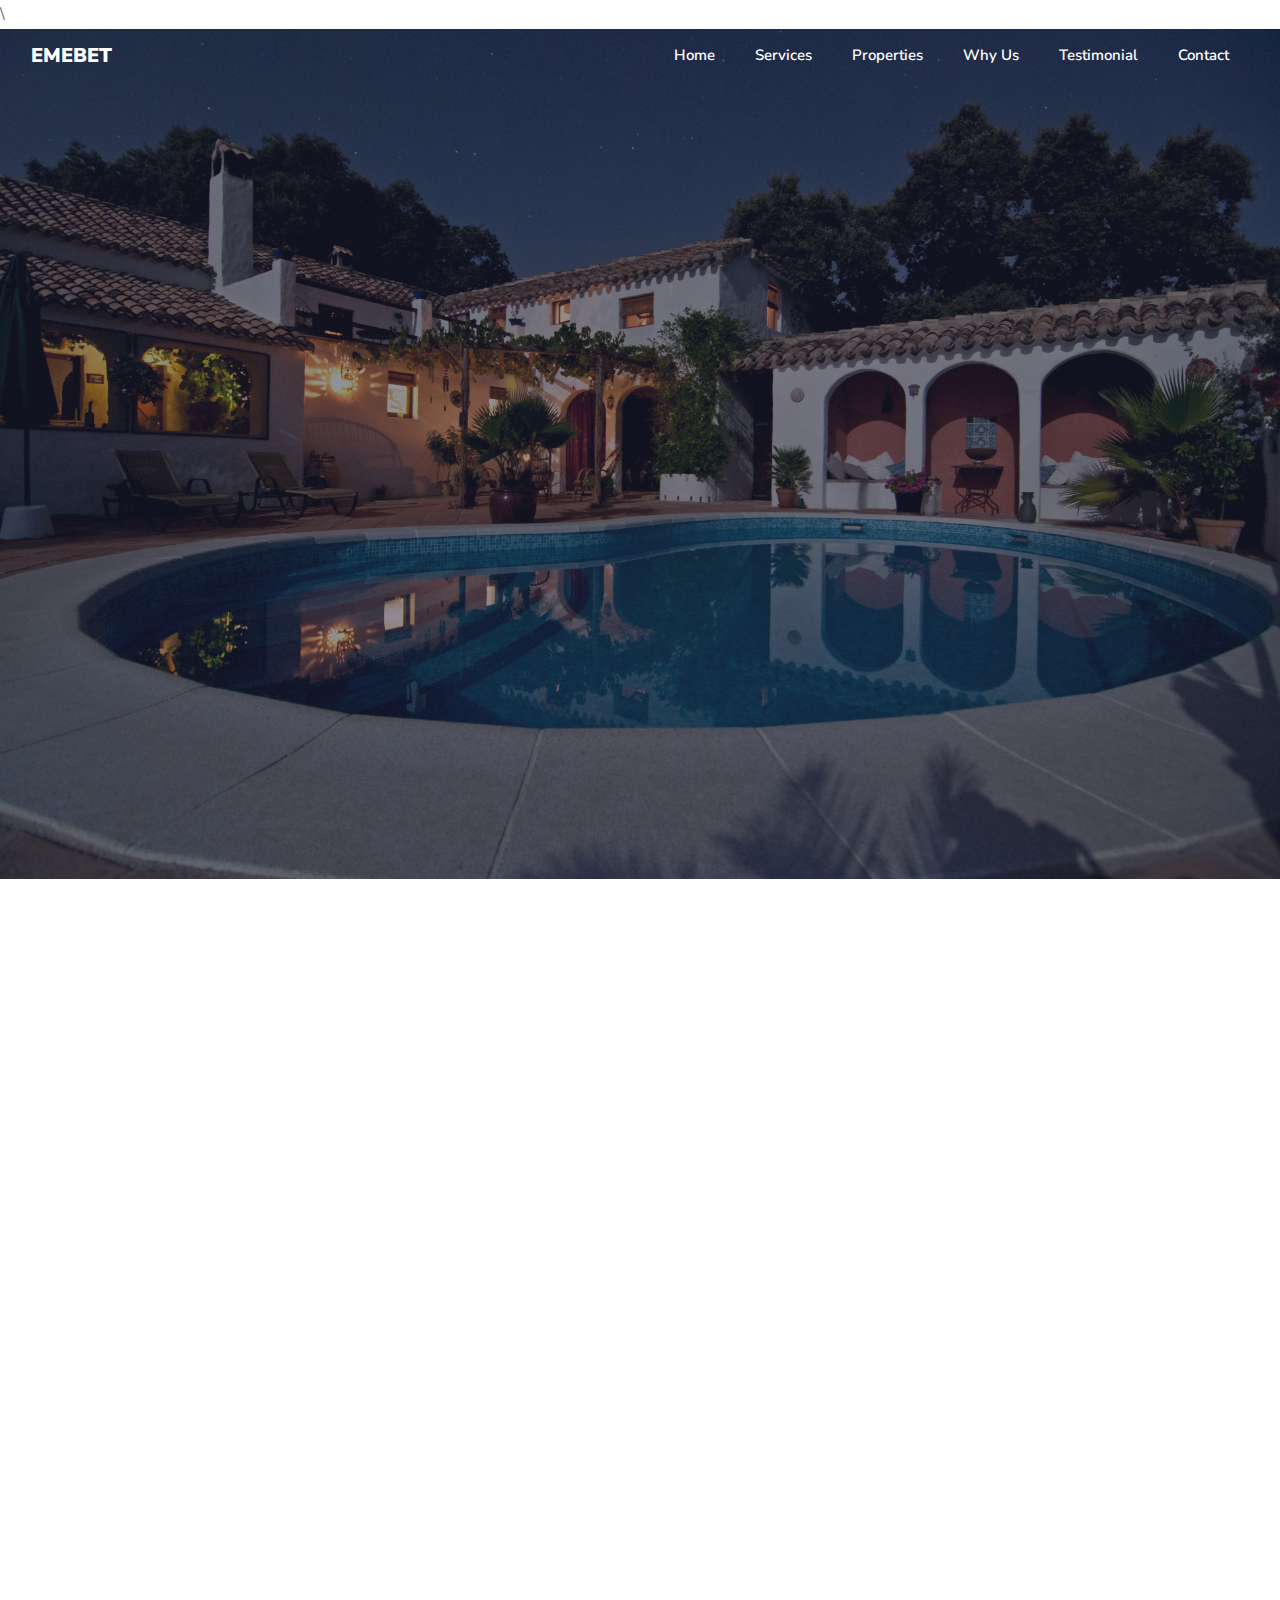
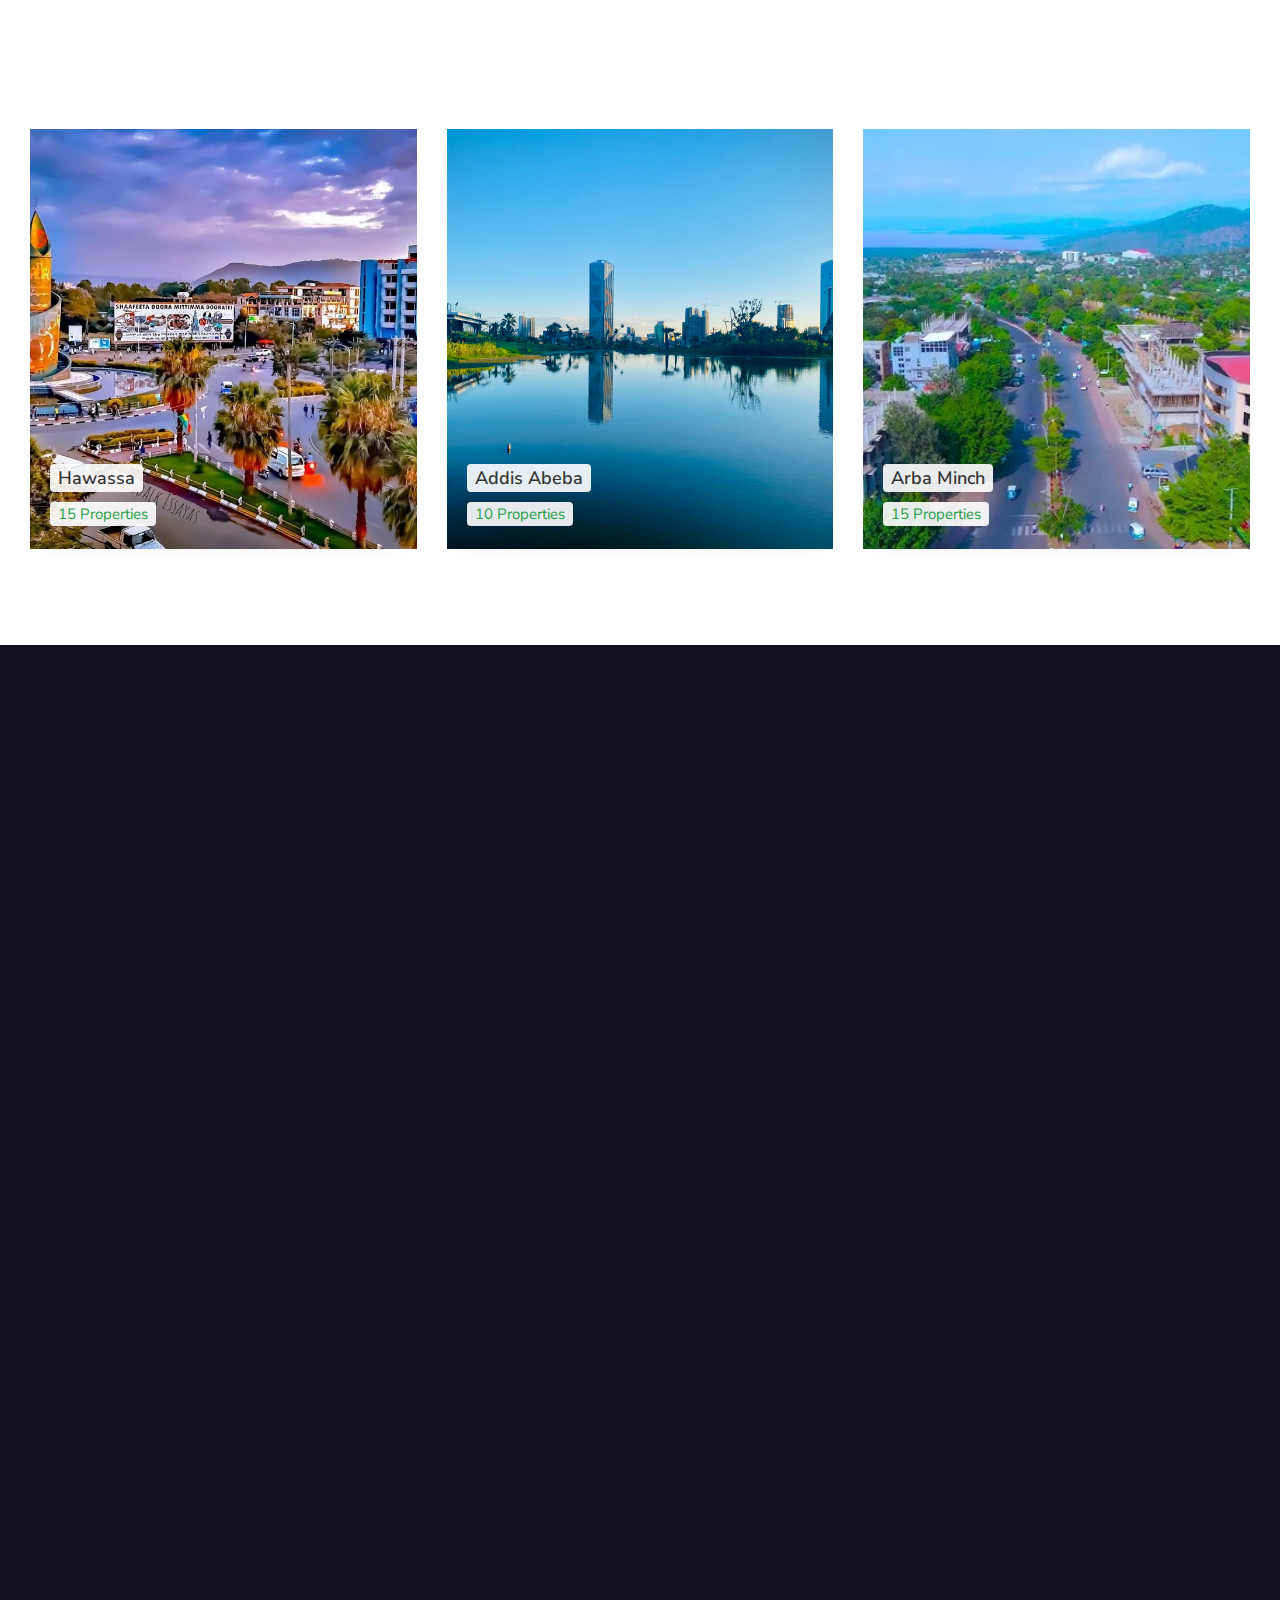
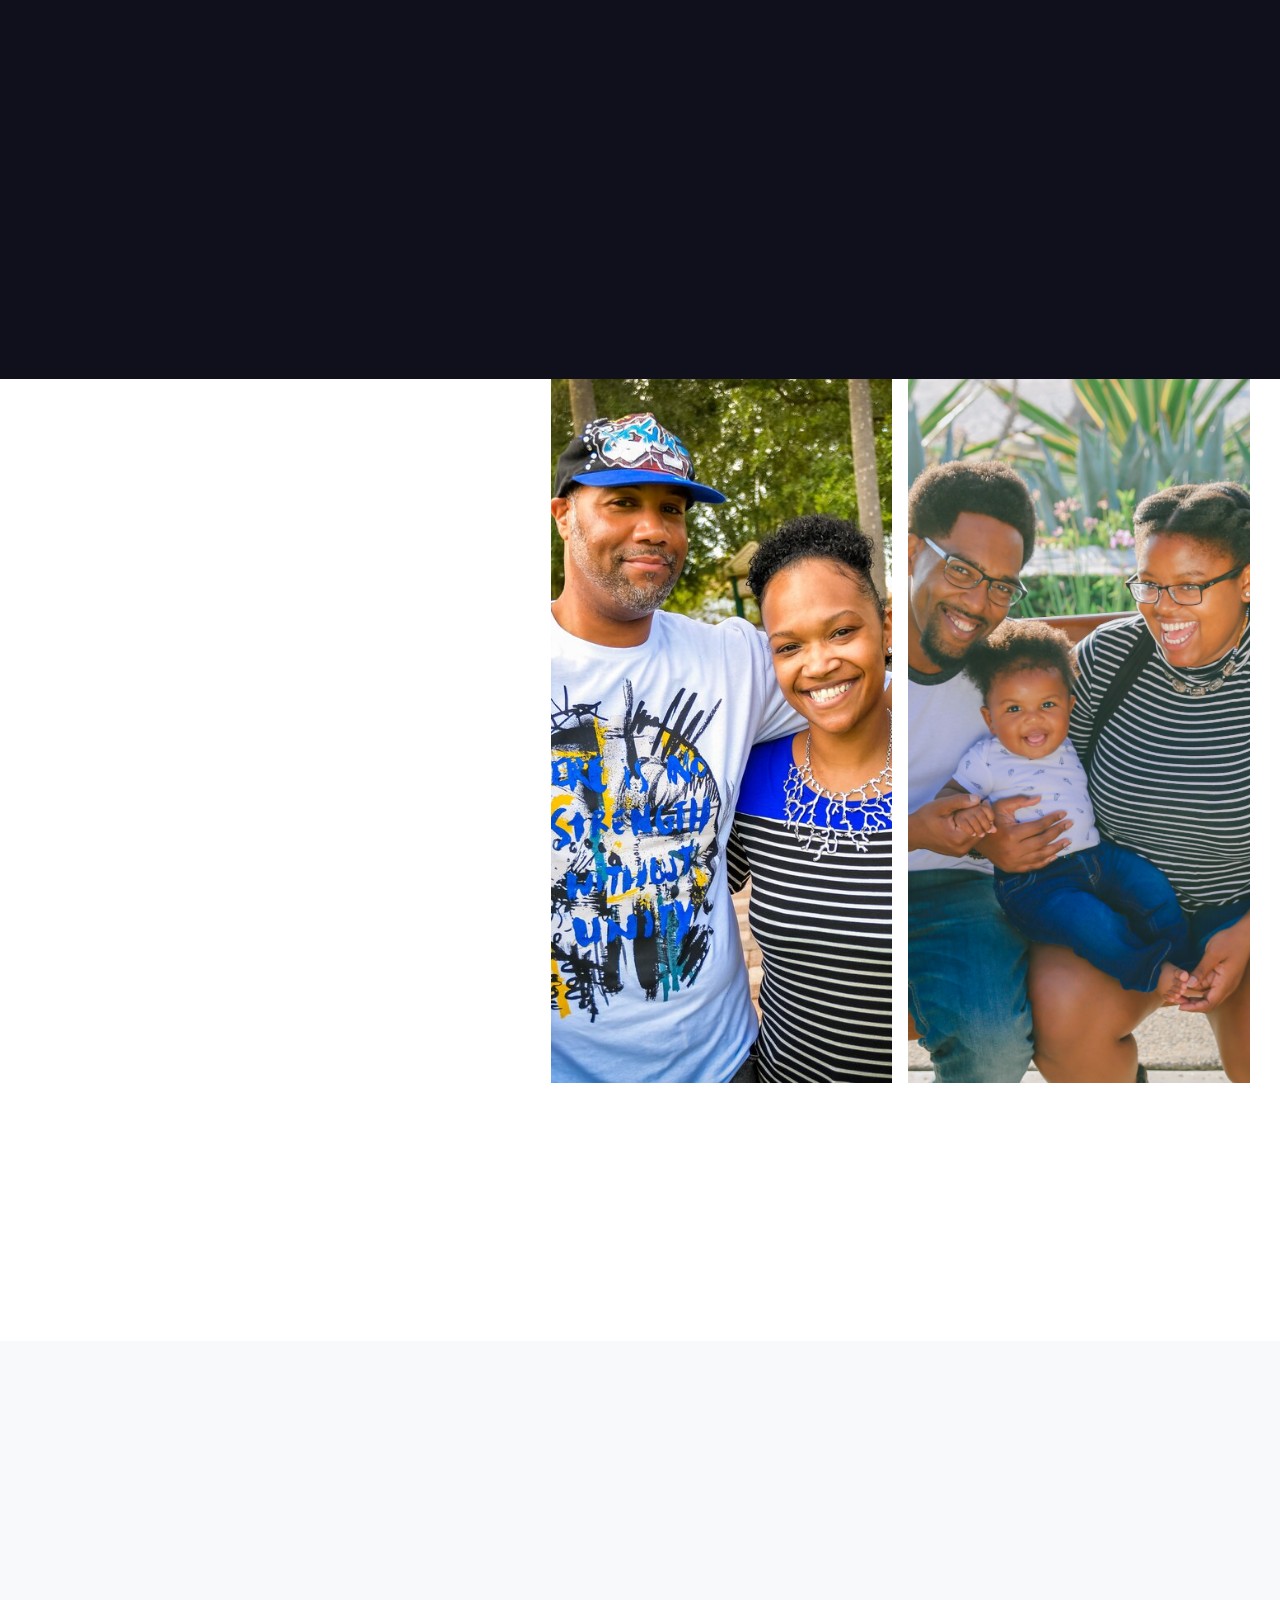
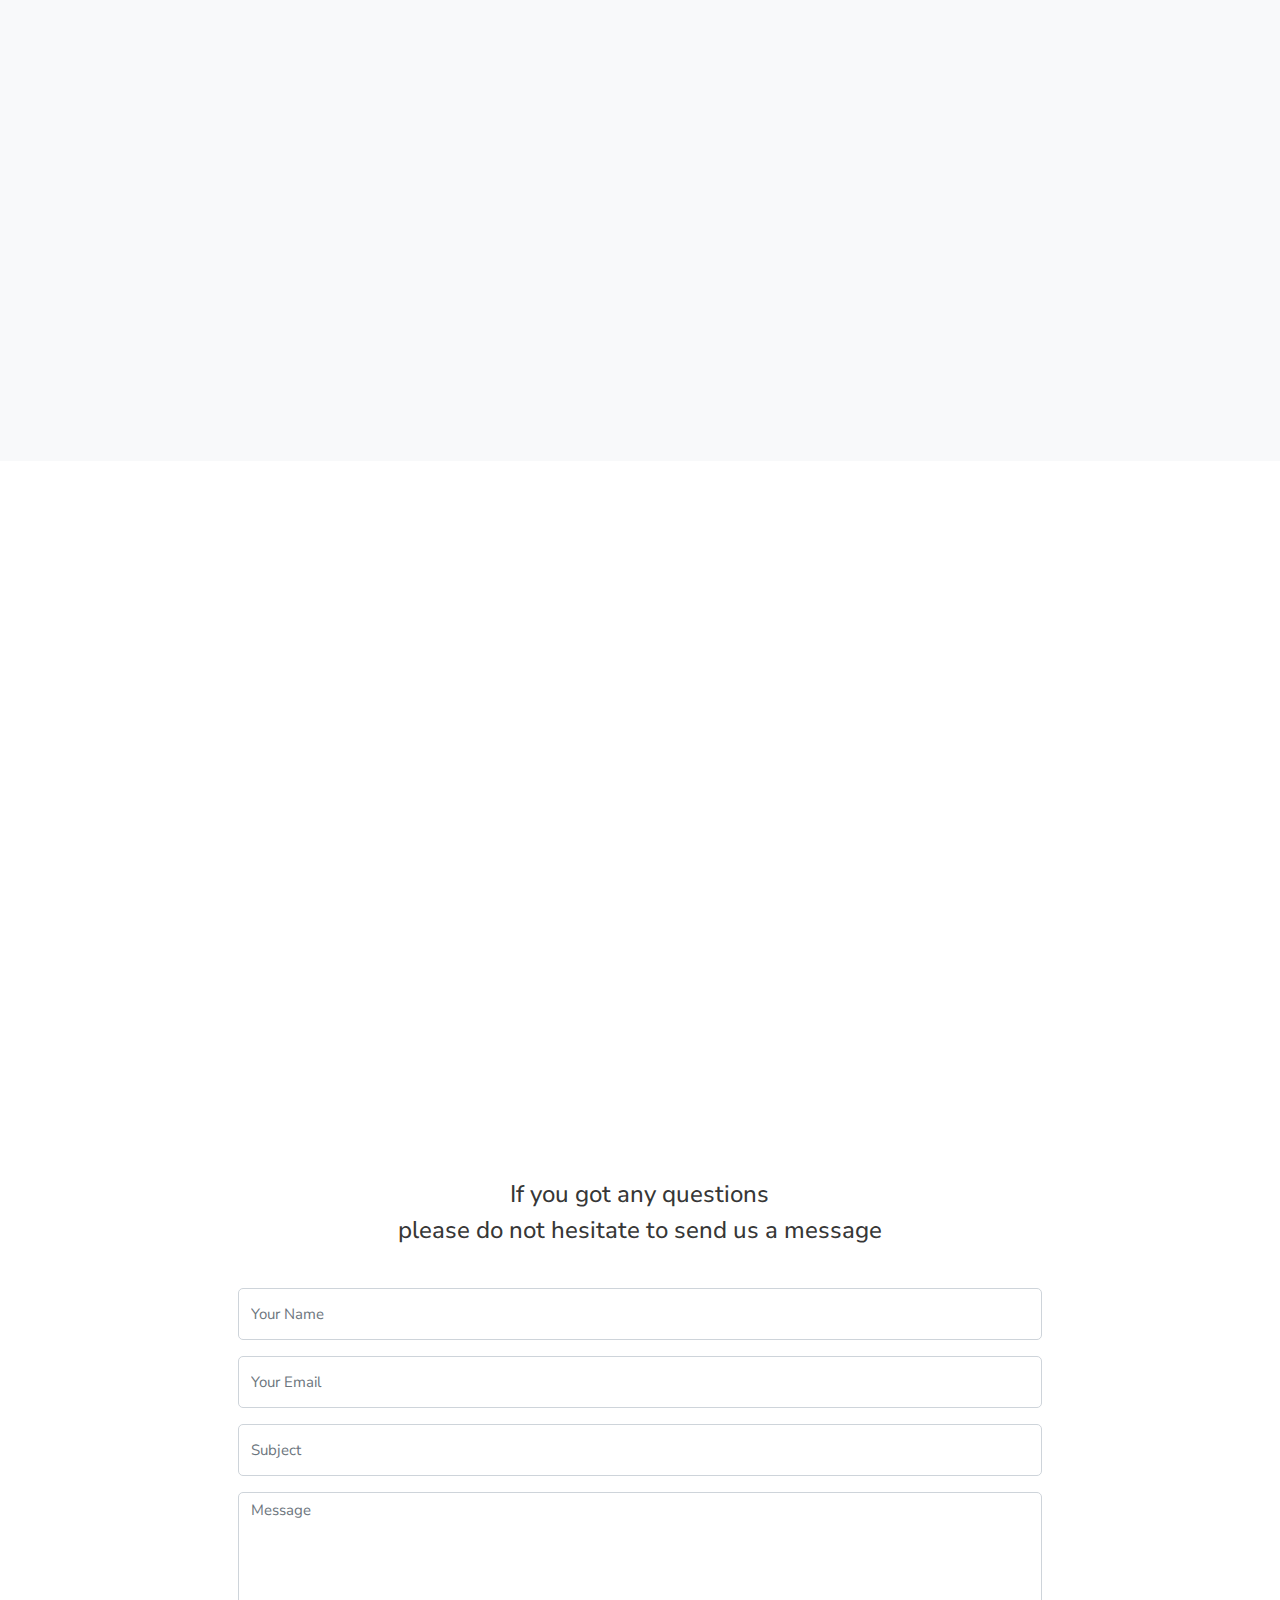
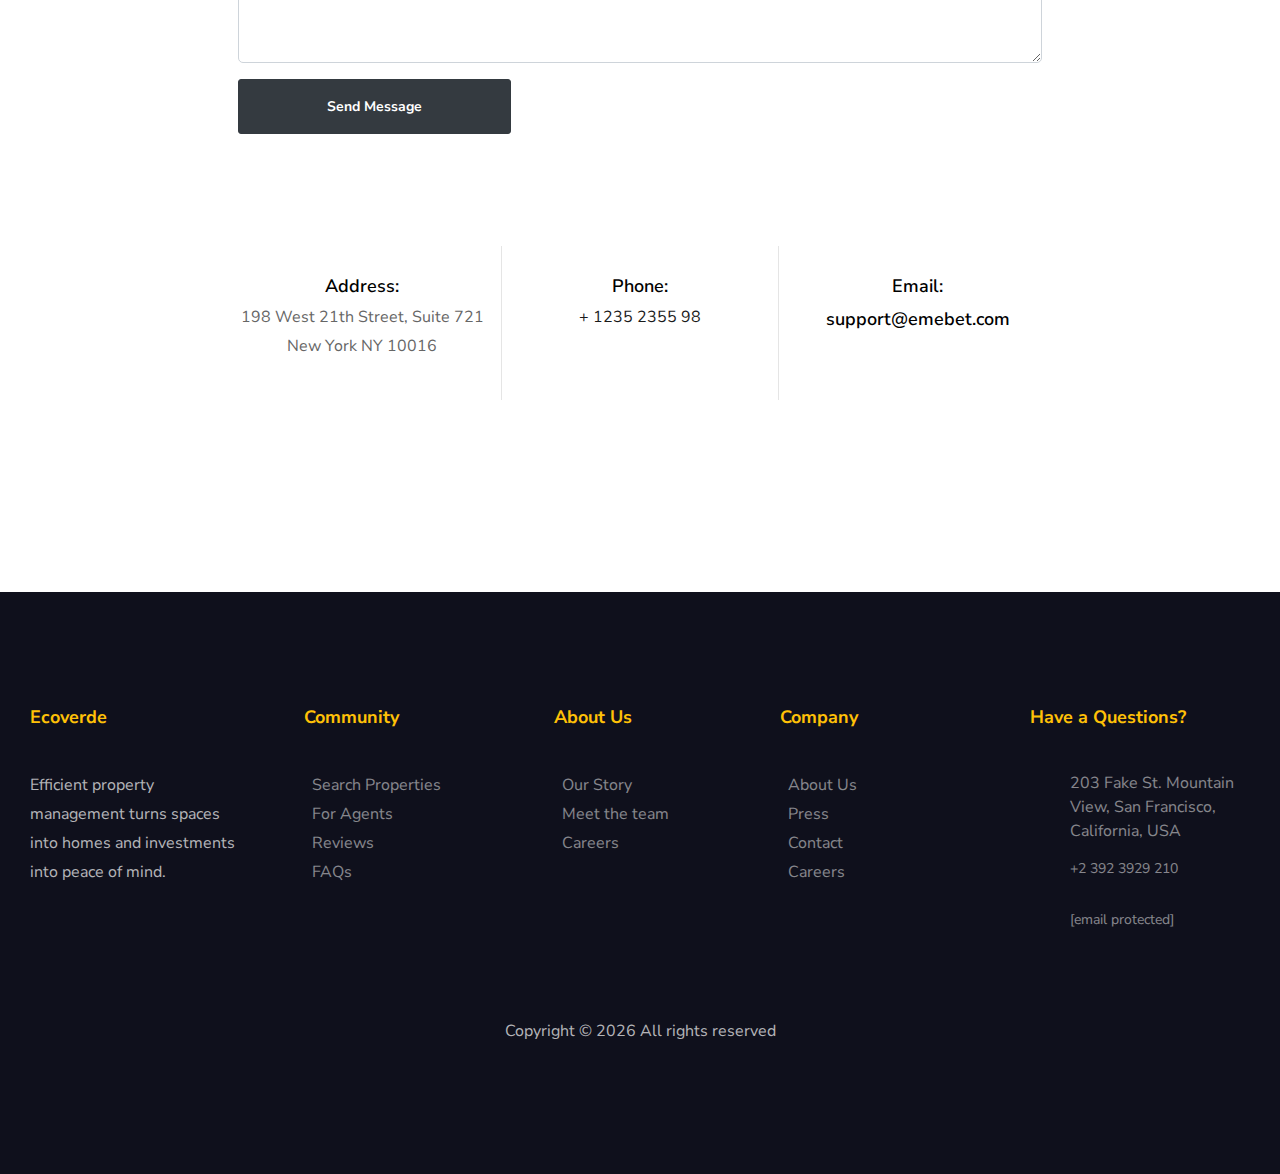
==== index.html @ f6c13a93 "updated" ====
<!DOCTYPE html>
<html lang="en">
  <head>
    <title>Emebet</title>
    <meta charset="utf-8" />
    <meta
      name="viewport"
      content="width=device-width, initial-scale=1, shrink-to-fit=no"
    />
    <link rel="icon" href="images/fav.png" type="image/png" />

    <link
      href="https://fonts.googleapis.com/css?family=Nunito+Sans:200,300,400,600,700,800,900&amp;display=swap"
      rel="stylesheet"
    />
    <link
      rel="stylesheet"
      href="../../../cdnjs.cloudflare.com/ajax/libs/font-awesome/4.7.0/css/font-awesome.min.css"
    />
    <link rel="stylesheet" href="css/animate.css" />
    <link rel="stylesheet" href="css/owl.carousel.min.css" />
    <link rel="stylesheet" href="css/owl.theme.default.min.css" />
    <link rel="stylesheet" href="css/magnific-popup.css" />
    <link rel="stylesheet" href="css/flaticon.css" />
    <link rel="stylesheet" href="css/style.css" />
    \

    <script nonce="572a475b-c796-49d3-822e-139fded7bdf0">
      (function (w, d) {
        !(function (dp, dq, dr, ds) {
          dp[dr] = dp[dr] || {};
          dp[dr].executed = [];
          dp.zaraz = { deferred: [], listeners: [] };
          dp.zaraz.q = [];
          dp.zaraz._f = function (dt) {
            return async function () {
              var du = Array.prototype.slice.call(arguments);
              dp.zaraz.q.push({ m: dt, a: du });
            };
          };
          for (const dv of ["track", "set", "debug"])
            dp.zaraz[dv] = dp.zaraz._f(dv);
          dp.zaraz.init = () => {
            var dw = dq.getElementsByTagName(ds)[0],
              dx = dq.createElement(ds),
              dy = dq.getElementsByTagName("title")[0];
            dy && (dp[dr].t = dq.getElementsByTagName("title")[0].text);
            dp[dr].x = Math.random();
            dp[dr].w = dp.screen.width;
            dp[dr].h = dp.screen.height;
            dp[dr].j = dp.innerHeight;
            dp[dr].e = dp.innerWidth;
            dp[dr].l = dp.location.href;
            dp[dr].r = dq.referrer;
            dp[dr].k = dp.screen.colorDepth;
            dp[dr].n = dq.characterSet;
            dp[dr].o = new Date().getTimezoneOffset();
            if (dp.dataLayer)
              for (const dC of Object.entries(
                Object.entries(dataLayer).reduce(
                  (dD, dE) => ({ ...dD[1], ...dE[1] }),
                  {}
                )
              ))
                zaraz.set(dC[0], dC[1], { scope: "page" });
            dp[dr].q = [];
            for (; dp.zaraz.q.length; ) {
              const dF = dp.zaraz.q.shift();
              dp[dr].q.push(dF);
            }
            dx.defer = !0;
            for (const dG of [localStorage, sessionStorage])
              Object.keys(dG || {})
                .filter((dI) => dI.startsWith("_zaraz_"))
                .forEach((dH) => {
                  try {
                    dp[dr]["z_" + dH.slice(7)] = JSON.parse(dG.getItem(dH));
                  } catch {
                    dp[dr]["z_" + dH.slice(7)] = dG.getItem(dH);
                  }
                });
            dx.referrerPolicy = "origin";
            dx.src =
              "../../cdn-cgi/zaraz/sd0d9.js?z=" +
              btoa(encodeURIComponent(JSON.stringify(dp[dr])));
            dw.parentNode.insertBefore(dx, dw);
          };
          ["complete", "interactive"].includes(dq.readyState)
            ? zaraz.init()
            : dp.addEventListener("DOMContentLoaded", zaraz.init);
        })(w, d, "zarazData", "script");
      })(window, document);
    </script>
  </head>
  <body>
    <nav
      class="navbar navbar-expand-lg navbar-dark ftco_navbar bg-dark ftco-navbar-light"
      id="ftco-navbar"
    >
      <div class="container">
        <a class="navbar-brand" href="index.html">EMEBET</a>
        <button
          class="navbar-toggler"
          type="button"
          data-toggle="collapse"
          data-target="#ftco-nav"
          aria-controls="ftco-nav"
          aria-expanded="false"
          aria-label="Toggle navigation"
        >
          <span class="oi oi-menu"></span> Menu
        </button>
        <div class="collapse navbar-collapse" id="ftco-nav">
          <ul class="navbar-nav ml-auto">
            <li class="nav-item active">
              <a href="#home-main" class="nav-link">Home</a>
            </li>
            <li class="nav-item">
              <a href="#services-main1" class="nav-link">Services</a>
            </li>

            <li class="nav-item">
              <a href="#properties-main" class="nav-link">Properties</a>
            </li>

            <li class="nav-item">
              <a href="#more-us" class="nav-link">Why Us</a>
            </li>
            <li class="nav-item">
              <a href="#Testimonial-main" class="nav-link">Testimonial</a>
            </li>
            <li class="nav-item">
              <a href="#contact-main" class="nav-link">Contact</a>
            </li>
          </ul>
        </div>
      </div>
    </nav>

    <section
      id="home-main"
      class="hero-wrap"
      style="background-image: url('images/bg_1.jpg')"
      data-stellar-background-ratio="0.5"
    >
      <div class="overlay"></div>
      <div class="container">
        <div class="row no-gutters slider-text align-items-center">
          <div class="col-lg-7 col-md-6 ftco-animate d-flex align-items-end">
            <div class="text">
              <h1 class="mb-4">Property Management<br />Across Grand Rapids</h1>
              <p style="font-size: 18px">
                Hand your rental home over to the residential pros
              </p>
              <p>
                <a href="#contact-main" class="btn btn-primary py-3 px-4"
                  >Contact us</a
                >
              </p>
            </div>
          </div>
        </div>
      </div>
    </section>

    <section id = "services-main1" class="ftco-section">
      <div class="container">
        <div class="row justify-content-center">
          <div class="col-md-12 text-center heading-section ftco-animate mb-5">
            <span class="subheading">WHAT WE OFFER</span>
            <h2 class="mb-3">Discover Our Services</h2>
          </div>
        </div>
        <div class="row">
          <div class="col-md-3 d-flex align-items-stretch ftco-animate">
            <div class="media block-6 services d-block text-center px-3 pb-4">
              <div
                class="icon d-flex justify-content-center align-items-center"
              >
                <span class="flaticon-home"></span>
              </div>
              <div class="media-body py-md-4">
                <h3>Property Marketing</h3>
                <p>
                  When you have a vacancy on your hands, rest easy with the
                  experts on your side. We market your property using proven
                  marketing techniques to find the right renter, fast.
                </p>
              </div>
            </div>
          </div>
          <div class="col-md-3 d-flex align-items-stretch ftco-animate">
            <div class="media block-6 services d-block text-center px-3 pb-4">
              <div
                class="icon d-flex justify-content-center align-items-center"
              >
                <span class="flaticon-stats"></span>
              </div>
              <div class="media-body py-md-4">
                <h3>Tenant Screening</h3>
                <p>
                  All applicants for our rental homes must meet our strict
                  screening requirements. We qualify tenants using background,
                  financial, and reference checks.
                </p>
              </div>
            </div>
          </div>
          <div class="col-md-3 d-flex align-items-stretch ftco-animate">
            <div class="media block-6 services d-block text-center px-3 pb-4">
              <div
                class="icon d-flex justify-content-center align-items-center"
              >
                <span class="flaticon-quarantine"></span>
              </div>
              <div class="media-body py-md-4">
                <h3>Rent Collection</h3>
                <p>
                  It's easy to access your monthly earnings with our streamlined
                  accounting process. We collect all funds for you and deposit
                  them directly to your bank account.
                </p>
              </div>
            </div>
          </div>
          <div class="col-md-3 d-flex align-items-stretch ftco-animate">
            <div class="media block-6 services d-block text-center px-3 pb-4">
              <div
                class="icon d-flex justify-content-center align-items-center"
              >
                <span class="flaticon-business"></span>
              </div>
              <div class="media-body py-md-4">
                <h3>Maintenance</h3>
                <p>
                  When maintenance trouble arises, our team is ready to jump
                  into action. We coordinate repairs with tenants, dispatch
                  service providers, and make sure the job is done correctly.
                </p>
              </div>
            </div>
          </div>
        </div>
      </div>
    </section>

    <section id="properties-main" class="ftco-section ftco-no-pt">
      <div class="container">
        <div class="row justify-content-center">
          <div class="col-md-12 heading-section text-center ftco-animate mb-5">
            <span class="subheading">Properties</span>
            <h2 class="mb-2">Properties for this Cities</h2>
          </div>
        </div>
        <div class="row">
          <div class="col-md-4">
            <a
              href="#"
              class="search-place img"
              style="background-image: url(images/place-1.jpg)"
            >
              <div class="desc">
                <h3><span>Hawassa</span></h3>
                <span>15 Properties</span>
              </div>
            </a>
          </div>
          <div class="col-md-4">
            <a
              href="#"
              class="search-place img"
              style="background-image: url(images/place-2.jpg)"
            >
              <div class="desc">
                <h3><span>Addis Abeba</span></h3>
                <span>10 Properties</span>
              </div>
            </a>
          </div>
          <div class="col-md-4">
            <a
              href="#"
              class="search-place img"
              style="background-image: url(images/place-3.jpg)"
            >
              <div class="desc">
                <h3><span>Arba Minch</span></h3>
                <span>15 Properties</span>
              </div>
            </a>
          </div>
        </div>
      </div>
    </section>

    <section id="more-us" class="ftco-section services-section bg-darken">
      <div class="container">
        <div class="row justify-content-center">
          <div
            class="col-md-12 text-center heading-section heading-section-white ftco-animate"
          >
            <span class="subheading">What does property management cost?</span>
            <h2 class="mb-3">Why Choose Simple Property Management?</h2>
          </div>
        </div>
        <div class="row">
          <div class="col-md-3 d-flex align-self-stretch ftco-animate">
            <div class="media block-6 services services-2">
              <div class="media-body py-md-4 text-center">
                <div
                  class="icon mb-1 d-flex align-items-center justify-content-center"
                >
                  <span>01</span>
                  <img src="images/blob.svg" alt />
                </div>
                <h3>We Keep You Constantly Informed</h3>
                <p>
                  We understand you want to stay abreast of the latest
                  circumstances impacting the health of your real estate
                  investment.
                </p>
              </div>
            </div>
          </div>
          <div class="col-md-3 d-flex align-self-stretch ftco-animate">
            <div class="media block-6 services services-2">
              <div class="media-body py-md-4 text-center">
                <div
                  class="icon mb-1 d-flex align-items-center justify-content-center"
                >
                  <span>02</span> <img src="images/blob.svg" alt />
                </div>
                <h3>Our Team Stays Connected with Technology</h3>
                <p>
                  At Simple Property Management, we've embraced tools like
                  online account portals and digital property listings. These
                  tools keep us efficient & help us better connect with you.
                </p>
              </div>
            </div>
          </div>
          <div class="col-md-3 d-flex align-self-stretch ftco-animate">
            <div class="media block-6 services services-2">
              <div class="media-body py-md-4 text-center">
                <div
                  class="icon mb-1 d-flex align-items-center justify-content-center"
                >
                  <span>03</span> <img src="images/blob.svg" alt />
                </div>
                <h3>Customer Service is Our Priorityl</h3>
                <p>
                  Our management staff aims to provide the very best customer
                  service in the industry. We treat our clients and tenants with
                  respect, and we go the extra mile to ensure satisfaction.
                </p>
              </div>
            </div>
          </div>
          <div class="col-md-3 d-flex align-self-stretch ftco-animate">
            <div class="media block-6 services services-2">
              <div class="media-body py-md-4 text-center">
                <div
                  class="icon mb-1 d-flex align-items-center justify-content-center"
                >
                  <span>04</span> <img src="images/blob.svg" alt />
                </div>
                <h3>Honesty Defines Our Management Approach</h3>
                <p>
                  Many property owners find themselves discouraged after working
                  with property managers who put the mighty dollar above all
                  else.
                </p>
              </div>
            </div>
          </div>

          <div class="col-md-3 d-flex align-self-stretch ftco-animate">
            <div class="media block-6 services services-2">
              <div class="media-body py-md-4 text-center">
                <div
                  class="icon mb-1 d-flex align-items-center justify-content-center"
                >
                  <span>05</span> <img src="images/blob.svg" alt />
                </div>
                <h3>Tailored Marketing Strategies</h3>
                <p>
                  Simple Property Management understands the unique features of
                  your property. We develop personalized marketing strategies to
                  attract the right tenants and maximize your property's
                  exposure in the market.
                </p>
              </div>
            </div>
          </div>

          <div class="col-md-3 d-flex align-self-stretch ftco-animate">
            <div class="media block-6 services services-2">
              <div class="media-body py-md-4 text-center">
                <div
                  class="icon mb-1 d-flex align-items-center justify-content-center"
                >
                  <span>06</span> <img src="images/blob.svg" alt />
                </div>
                <h3>Proactive Maintenance Solutions</h3>
                <p>
                  We believe in proactive property maintenance to prevent issues
                  before they arise. Our team conducts regular inspections,
                  addressing potential concerns promptly and ensuring your
                  property remains in excellent condition.
                </p>
              </div>
            </div>
          </div>

          <div class="col-md-3 d-flex align-self-stretch ftco-animate">
            <div class="media block-6 services services-2">
              <div class="media-body py-md-4 text-center">
                <div
                  class="icon mb-1 d-flex align-items-center justify-content-center"
                >
                  <span>07</span> <img src="images/blob.svg" alt />
                </div>
                <h3>Transparent Financial Reporting</h3>
                <p>
                  Trust and transparency are paramount. With Simple Property
                  Management, you'll receive clear and detailed financial
                  reports regularly. Stay informed about income, expenses, and
                  overall financial performance effortlessly.
                </p>
              </div>
            </div>
          </div>

          <div class="col-md-3 d-flex align-self-stretch ftco-animate">
            <div class="media block-6 services services-2">
              <div class="media-body py-md-4 text-center">
                <div
                  class="icon mb-1 d-flex align-items-center justify-content-center"
                >
                  <span>08</span> <img src="images/blob.svg" alt />
                </div>
                <h3>Local Expertise, Global Standards</h3>
                <p>
                  Benefit from our deep local knowledge combined with global
                  property management standards. Whether you're a local investor
                  or an international property owner, our expertise ensures your
                  investment is in capable hands.
                </p>
              </div>
            </div>
          </div>
        </div>
      </div>
    </section>

    <section id="about-section" class="ftco-section ftco-no-pb ftco-no-pt">
      <div class="container">
        <div class="row">
          <div class="col-md-7 order-md-last d-flex align-items-stretch">
            <div
              class="img w-100 img-2 mr-md-2"
              style="background-image: url(images/about.jpg)"
            ></div>
            <div
              class="img w-100 img-2 ml-md-2"
              style="background-image: url(images/about-2.jpg)"
            ></div>
          </div>
          <div class="col-md-5 wrap-about py-md-5 ftco-animate">
            <div class="heading-section pr-md-5">
              <h2 class="mb-4">EMEBET PROPERTY MANAGEMENT</h2>
              <p>
                Our dedicated team at emebet property management is driven by a
                passion for delivering unparalleled service to property owners
                and tenants alike. With a keen understanding of the local real
                estate landscape, we offer tailored solutions that go beyond
                industry standards.
              </p>
              <p>
                Emphasizing transparency, we keep our clients well-informed
                about every aspect of their property investment journey. From
                leveraging cutting-edge technology for streamlined operations to
                prioritizing customer service as a cornerstone of our approach,
                emebet property management is your trusted partner in optimizing
                property performance and ensuring peace of mind. Discover the
                difference of working with a property management team that
                values honesty, communication, and a personalized touch.
                <br />Emebet Property Management – Your Property, Our Priority."
              </p>
            </div>
          </div>
        </div>
      </div>
    </section>
    <section class="ftco-counter img" id="section-counter">
      <div class="container">
        <div class="row pt-md-5">
          <div
            class="col-md-6 col-lg-3 justify-content-center counter-wrap ftco-animate"
          >
            <div class="block-18 py-5 mb-4">
              <div class="text text-border d-flex align-items-center">
                <strong class="number" data-number="1000">0</strong>
                <span>Area <br />Population</span>
              </div>
            </div>
          </div>
          <div
            class="col-md-6 col-lg-3 justify-content-center counter-wrap ftco-animate"
          >
            <div class="block-18 py-5 mb-4">
              <div class="text text-border d-flex align-items-center">
                <strong class="number" data-number="2500">0</strong>
                <span>Total <br />Properties</span>
              </div>
            </div>
          </div>
          <div
            class="col-md-6 col-lg-3 justify-content-center counter-wrap ftco-animate"
          >
            <div class="block-18 py-5 mb-4">
              <div class="text text-border d-flex align-items-center">
                <strong class="number" data-number="500">0</strong>
                <span>Average <br />House</span>
              </div>
            </div>
          </div>
          <div
            class="col-md-6 col-lg-3 justify-content-center counter-wrap ftco-animate"
          >
            <div class="block-18 py-5 mb-4">
              <div class="text d-flex align-items-center">
                <strong class="number" data-number="3">0</strong>
                <span>Total <br />Branches</span>
              </div>
            </div>
          </div>
        </div>
      </div>
    </section>

    <section
      id="Testimonial-main"
      class="ftco-section testimony-section bg-light"
    >
      <div class="container">
        <div class="row justify-content-center mb-5">
          <div class="col-md-7 text-center heading-section ftco-animate">
            <span class="subheading">Testimonial</span>
            <h2 class="mb-3">Happy Clients</h2>
          </div>
        </div>
        <div class="row ftco-animate">
          <div class="col-md-12">
            <div class="carousel-testimony owl-carousel">
              <div class="item">
                <div class="testimony-wrap py-4">
                  <div class="text">
                    <span class="fa fa-quote-left"></span>
                    <p class="mb-4">
                      Top-notch management! Their proactive approach, financial
                      transparency, and commitment to property upkeep have not
                      only safeguarded our investment but also increased its
                      overall value.
                    </p>
                    <div class="d-flex align-items-center">
                      <div
                        class="user-img"
                        style="background-image: url(images/person_1.jpg)"
                      ></div>
                      <div class="pl-3">
                        <p class="name">Selamawit Godefa</p>
                        <span class="position"
                          >Marketing Manager at Saba Fashion</span
                        >
                      </div>
                    </div>
                  </div>
                </div>
              </div>

              <div class="item">
                <div class="testimony-wrap py-4">
                  <div class="text">
                    <span class="fa fa-quote-left"></span>
                    <p class="mb-4">
                      "Outstanding service! Mesert property management team in
                      Ethiopia has consistently exceeded our expectations. From
                      timely rent collection to swift maintenance responses,
                      they've made owning property a hassle-free experience. "
                    </p>
                    <div class="d-flex align-items-center">
                      <div
                        class="user-img"
                        style="background-image: url(images/person_3.jpg)"
                      ></div>
                      <div class="pl-3">
                        <p class="name">Amsalu Alemayehu</p>
                        <span class="position">CEO, Wasasa Microfinance </span>
                      </div>
                    </div>
                  </div>
                </div>
              </div>

              <div class="item">
                <div class="testimony-wrap py-4">
                  <div class="text">
                    <span class="fa fa-quote-left"></span>
                    <p class="mb-4">
                      "Efficient and trustworthy! Their attention to detail,
                      transparent communication, and dedication to tenant
                      satisfaction have made them an invaluable partner.
                      Couldn't be happier with the results!"
                    </p>
                    <div class="d-flex align-items-center">
                      <div
                        class="user-img"
                        style="background-image: url(images/person_2.jpg)"
                      ></div>
                      <div class="pl-3">
                        <p class="name">Amsalu Alemayehu</p>
                        <span class="position">Investor</span>
                      </div>
                    </div>
                  </div>
                </div>
              </div>
            </div>
          </div>
        </div>
      </div>
    </section>

    <section class="ftco-section">
      <div class="container">
        <div class="row justify-content-center">
          <div class="col-md-12 text-center heading-section ftco-animate mb-5">
            <span class="subheading">Services</span>
            <h2 class="mb-3">Special Services</h2>
          </div>
        </div>
        <div class="row">
          <div class="col-md-3 d-flex align-items-stretch ftco-animate">
            <div class="media block-6 services d-block text-center px-3 pb-4">
              <div
                class="icon d-flex justify-content-center align-items-center"
              >
                <span class="flaticon-home-repair"></span>
              </div>
              <div class="media-body py-md-4">
                <h3>Development</h3>
                <p>
                  A small river named Duden flows by their place and supplies it
                  with the necessary regelialia.
                </p>
              </div>
            </div>
          </div>
          <div class="col-md-3 d-flex align-items-stretch ftco-animate">
            <div class="media block-6 services d-block text-center px-3 pb-4">
              <div
                class="icon d-flex justify-content-center align-items-center"
              >
                <span class="flaticon-sales"></span>
              </div>
              <div class="media-body py-md-4">
                <h3>Sales Marketing</h3>
                <p>
                  A small river named Duden flows by their place and supplies it
                  with the necessary regelialia.
                </p>
              </div>
            </div>
          </div>
          <div class="col-md-3 d-flex align-items-stretch ftco-animate">
            <div class="media block-6 services d-block text-center px-3 pb-4">
              <div
                class="icon d-flex justify-content-center align-items-center"
              >
                <span class="flaticon-bank"></span>
              </div>
              <div class="media-body py-md-4">
                <h3>Brokerage</h3>
                <p>
                  A small river named Duden flows by their place and supplies it
                  with the necessary regelialia.
                </p>
              </div>
            </div>
          </div>
          <div class="col-md-3 d-flex align-items-stretch ftco-animate">
            <div class="media block-6 services d-block text-center px-3 pb-4">
              <div
                class="icon d-flex justify-content-center align-items-center"
              >
                <span class="flaticon-team"></span>
              </div>
              <div class="media-body py-md-4">
                <h3>Property Management</h3>
                <p>
                  A small river named Duden flows by their place and supplies it
                  with the necessary regelialia.
                </p>
              </div>
            </div>
          </div>
        </div>
      </div>
    </section>

    <!-- CONTACT SECTOION-->
    <script src="js/app.js"></script>
    <section id="contact-main" class="ftco-section contact-section">
      <div class="container">
        <div class="row block-9 justify-content-center mb-5">
          <div class="col-md-8 mb-md-5">
            <h2 class="text-center">
              If you got any questions <br />please do not hesitate to send us a
              message
            </h2>
            <!-- <form id="contactForm" action="http://localhost:5500/submit-form" method="post"> -->
              <form  action="#"></form>
              <div class="form-group">
                <input
                  type="text"
                  id="name"
                  class="form-control"
                  placeholder="Your Name"
                  required
                />
              </div>
              <div class="form-group">
                <input
                  type="email"
                  class="form-control"
                  placeholder="Your Email"
                  id="emial"
                  required
                />
              </div>
              <div class="form-group">
                <input type="text" id="subject" class="form-control" placeholder="Subject" required/>
              </div>
              <div class="form-group">
                <textarea
                  id = "message"
                  cols="30"
                  rows="7"
                  class="form-control"
                  placeholder="Message"
                ></textarea>
              </div>
              <div class="form-group">
                <input
                  type="#"
                  value="Send Message"
                  class="btn btn-primary py-3 px-5"
                />
              </div>
            </form>
          </div>
        </div>
        <div class="row d-flex mb-5 contact-info justify-content-center">
          <div class="col-md-8">
            <div class="row mb-5">
              <div class="col-md-4 text-center py-4">
                <div class="icon">
                  <span class="fa fa-map"></span>
                </div>
                <p>
                  <span>Address:</span> 198 West 21th Street, Suite 721 New York
                  NY 10016
                </p>
              </div>
              <div class="col-md-4 text-center border-height py-4">
                <div class="icon">
                  <span class="fa fa-phone"></span>
                </div>
                <p>
                  <span>Phone:</span>
                  <a href="tel://1234567920">+ 1235 2355 98</a>
                </p>
              </div>
              <div class="col-md-4 text-center py-4">
                <div class="icon">
                  <span class="fa fa-paper-plane"></span>
                </div>
                <p>
                  <span>Email:</span>
                  <a
                    href="https://preview.colorlib.com/cdn-cgi/l/email-protection#3f565159507f46504a4d4c564b5a115c5052"
                    ><span
                      class="__cf_email__"
                      data-cfemail="9cf5f2faf3dce5f3e9eeeff5e8f9b2fff3f1"
                      >support@emebet.com</span
                    ></a
                  >
                </p>
              </div>
            </div>
          </div>
        </div>
      </div>
    </section>

    <footer class="ftco-footer ftco-section">
      <div class="container">
        <div class="row mb-5">
          <div class="col-md">
            <div class="ftco-footer-widget mb-4">
              <h2 class="ftco-heading-2">Ecoverde</h2>
              <p>
                Efficient property management turns spaces into homes and
                investments into peace of mind.
              </p>
            </div>
          </div>
          <div class="col-md">
            <div class="ftco-footer-widget mb-4 ml-md-4">
              <h2 class="ftco-heading-2">Community</h2>
              <ul class="list-unstyled">
                <li>
                  <a href="#"
                    ><span class="fa fa-chevron-right mr-2"></span>Search
                    Properties</a
                  >
                </li>
                <li>
                  <a href="#"
                    ><span class="fa fa-chevron-right mr-2"></span>For Agents</a
                  >
                </li>
                <li>
                  <a href="#"
                    ><span class="fa fa-chevron-right mr-2"></span>Reviews</a
                  >
                </li>
                <li>
                  <a href="#"
                    ><span class="fa fa-chevron-right mr-2"></span>FAQs</a
                  >
                </li>
              </ul>
            </div>
          </div>
          <div class="col-md">
            <div class="ftco-footer-widget mb-4 ml-md-4">
              <h2 class="ftco-heading-2">About Us</h2>
              <ul class="list-unstyled">
                <li>
                  <a href="#about-section"
                    ><span class="fa fa-chevron-right mr-2"></span>Our Story</a
                  >
                </li>
                <li>
                  <a href="#"
                    ><span class="fa fa-chevron-right mr-2"></span>Meet the
                    team</a
                  >
                </li>
                <li>
                  <a href="#"
                    ><span class="fa fa-chevron-right mr-2"></span>Careers</a
                  >
                </li>
              </ul>
            </div>
          </div>
          <div class="col-md">
            <div class="ftco-footer-widget mb-4">
              <h2 class="ftco-heading-2">Company</h2>
              <ul class="list-unstyled">
                <li>
                  <a href="#"
                    ><span class="fa fa-chevron-right mr-2"></span>About Us</a
                  >
                </li>
                <li>
                  <a href="#"
                    ><span class="fa fa-chevron-right mr-2"></span>Press</a
                  >
                </li>
                <li>
                  <a href="#"
                    ><span class="fa fa-chevron-right mr-2"></span>Contact</a
                  >
                </li>
                <li>
                  <a href="#"
                    ><span class="fa fa-chevron-right mr-2"></span>Careers</a
                  >
                </li>
              </ul>
            </div>
          </div>
          <div class="col-md">
            <div class="ftco-footer-widget mb-4">
              <h2 class="ftco-heading-2">Have a Questions?</h2>
              <div class="block-23 mb-3">
                <ul>
                  <li>
                    <span class="icon fa fa-map"></span
                    ><span class="text"
                      >203 Fake St. Mountain View, San Francisco, California,
                      USA</span
                    >
                  </li>
                  <li>
                    <a href="#"
                      ><span class="icon fa fa-phone"></span
                      ><span class="text">+2 392 3929 210</span></a
                    >
                  </li>
                  <li>
                    <a href="#"
                      ><span class="icon fa fa-envelope pr-4"></span
                      ><span class="text"
                        ><span
                          class="__cf_email__"
                          data-cfemail="01686f676e41786e7473656e6c60686f2f626e6c"
                          >[email&#160;protected]</span
                        ></span
                      ></a
                    >
                  </li>
                </ul>
              </div>
            </div>
          </div>
        </div>
        <div class="row">
          <div class="col-md-12 text-center">
            <p>
              Copyright &copy;
              <script
                data-cfasync="false"
                src="../../cdn-cgi/scripts/5c5dd728/cloudflare-static/email-decode.min.js"
              ></script>
              <script>
                document.write(new Date().getFullYear());
              </script>
              All rights reserved
            </p>
          </div>
        </div>
      </div>
    </footer>

    <div id="ftco-loader" class="show fullscreen">
      <svg class="circular" width="48px" height="48px">
        <circle
          class="path-bg"
          cx="24"
          cy="24"
          r="22"
          fill="none"
          stroke-width="4"
          stroke="#eeeeee"
        />
        <circle
          class="path"
          cx="24"
          cy="24"
          r="22"
          fill="none"
          stroke-width="4"
          stroke-miterlimit="10"
          stroke="#F96D00"
        />
      </svg>
    </div>
    <script src="js/jquery.min.js"></script>
    <script src="js/jquery-migrate-3.0.1.min.js"></script>
    <script src="js/popper.min.js"></script>
    <script src="js/bootstrap.min.js"></script>
    <script src="js/jquery.easing.1.3.js"></script>
    <script src="js/jquery.waypoints.min.js"></script>
    <script src="js/jquery.stellar.min.js"></script>
    <script src="js/owl.carousel.min.js"></script>
    <script src="js/jquery.magnific-popup.min.js"></script>
    <script src="js/jquery.animateNumber.min.js"></script>
    <script src="js/scrollax.min.js"></script>
    <script src="https://maps.googleapis.com/maps/api/js?key=AIzaSyBVWaKrjvy3MaE7SQ74_uJiULgl1JY0H2s&amp;sensor=false"></script>
    <script src="js/google-map.js"></script>
    <script src="js/main.js"></script>

    <script
      async
      src="https://www.googletagmanager.com/gtag/js?id=UA-23581568-13"
    ></script>
    <script>
      window.dataLayer = window.dataLayer || [];
      function gtag() {
        dataLayer.push(arguments);
      }
      gtag("js", new Date());

      gtag("config", "UA-23581568-13");
    </script>
    <script
      defer
      src="https://static.cloudflareinsights.com/beacon.min.js/v84a3a4012de94ce1a686ba8c167c359c1696973893317"
      integrity="sha512-euoFGowhlaLqXsPWQ48qSkBSCFs3DPRyiwVu3FjR96cMPx+Fr+gpWRhIafcHwqwCqWS42RZhIudOvEI+Ckf6MA=="
      data-cf-beacon='{"rayId":"8424f3fbf9005450","b":1,"version":"2023.10.0","token":"cd0b4b3a733644fc843ef0b185f98241"}'
      crossorigin="anonymous"
    ></script>
  </body>
</html>
---- css/flaticon.css ----
/*
  	Flaticon icon font: Flaticon
  	Creation date: 04/01/2019 13:45
  	*/


@font-face {
  font-family: "Flaticon";
  src: url("../fonts/flaticon/font/Flaticon.eot");
  src: url("../fonts/flaticon/font/Flaticond41d.eot?#iefix") format("embedded-opentype"),
       url("../fonts/flaticon/font/Flaticon.woff") format("woff"),
       url("../fonts/flaticon/font/Flaticon.ttf") format("truetype"),
       url("../fonts/flaticon/font/Flaticon.svg#Flaticon") format("svg");
  font-weight: normal;
  font-style: normal;
}

@media screen and (-webkit-min-device-pixel-ratio:0) {
  @font-face {
    font-family: "Flaticon";
    src: url("../fonts/flaticon/font/Flaticon.svg#Flaticon") format("svg");
  }
}

[class^="flaticon-"]:before, [class*=" flaticon-"]:before,
[class^="flaticon-"]:after, [class*=" flaticon-"]:after {   
  font-family: Flaticon;
  font-style: normal;
  font-weight: normal;
  font-variant: normal;
  text-transform: none;
  line-height: 1;

  /* Better Font Rendering =========== */
  -webkit-font-smoothing: antialiased;
  -moz-osx-font-smoothing: grayscale;
}

.flaticon-business:before { content: "\f100"; }
.flaticon-home:before { content: "\f101"; }
.flaticon-stats:before { content: "\f102"; }
.flaticon-quarantine:before { content: "\f103"; }
.flaticon-home-repair:before { content: "\f104"; }
.flaticon-sales:before { content: "\f105"; }
.flaticon-bank:before { content: "\f106"; }
.flaticon-team:before { content: "\f107"; }
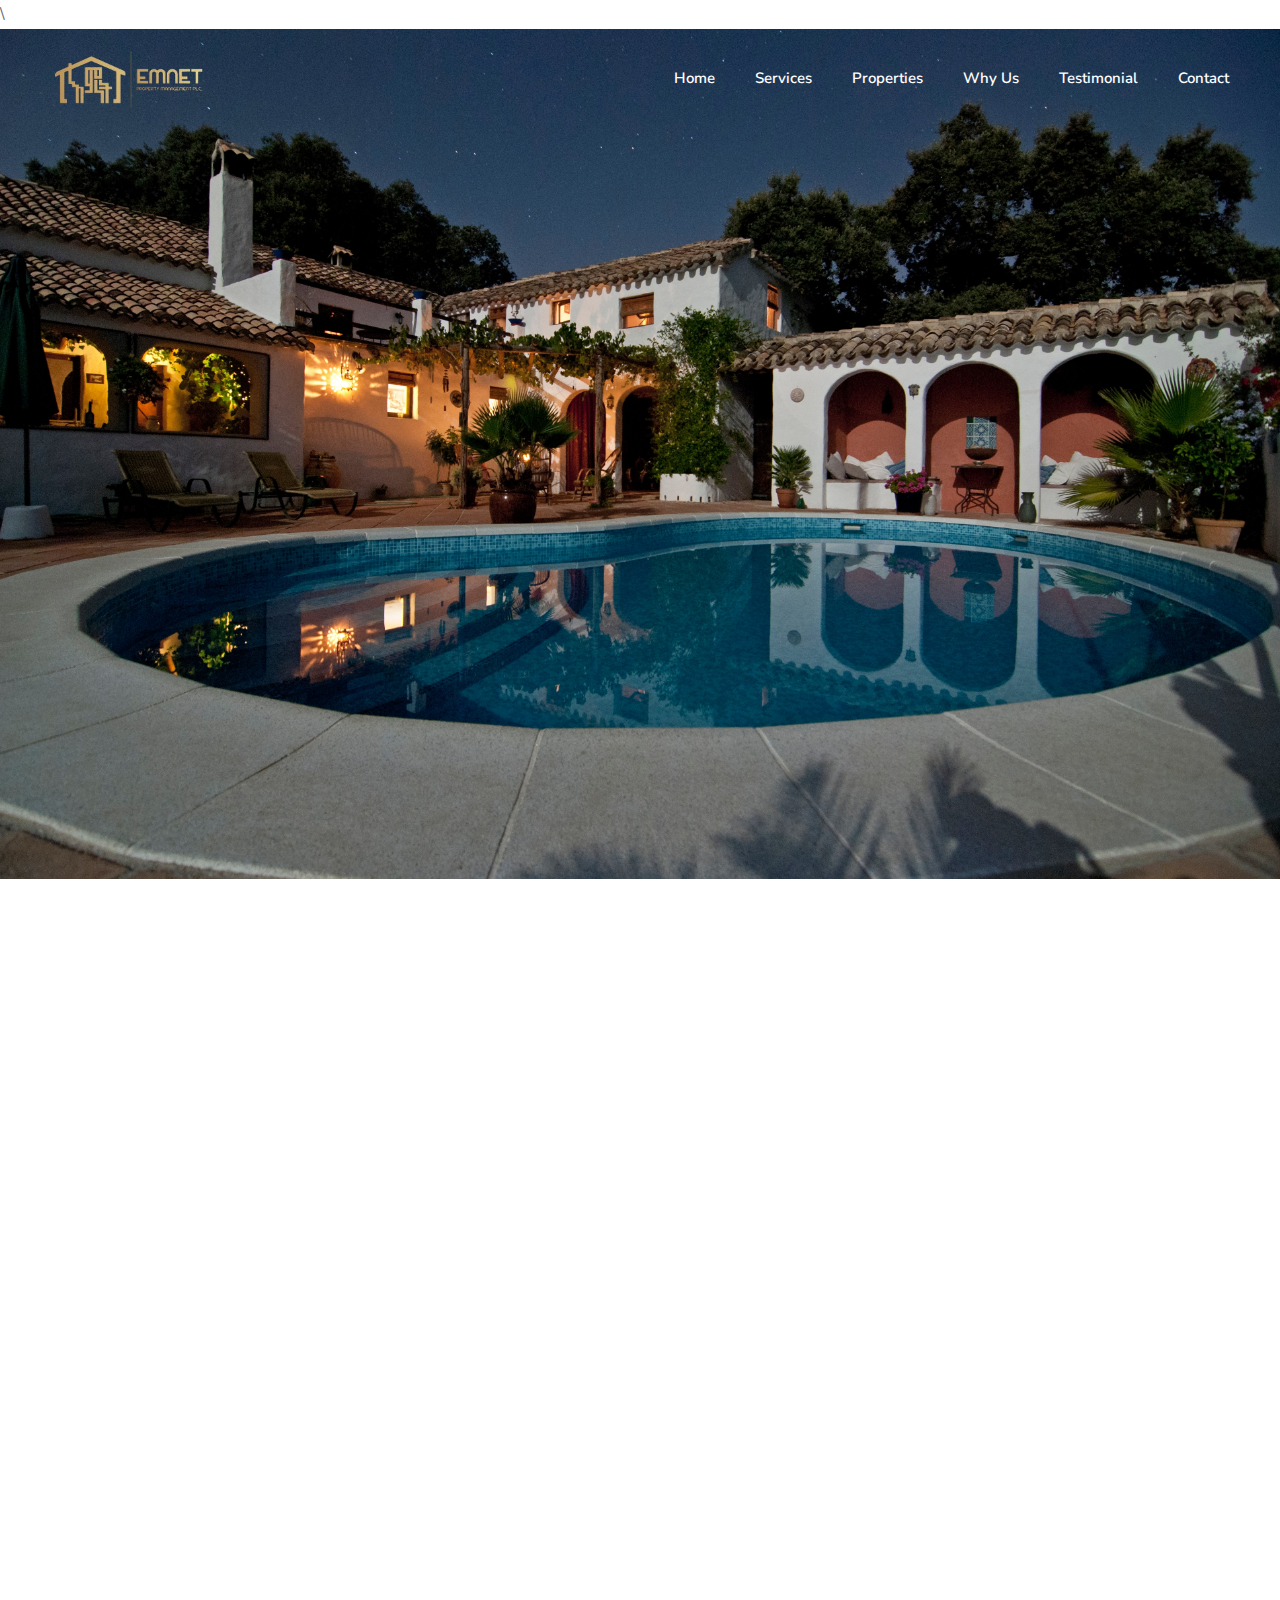
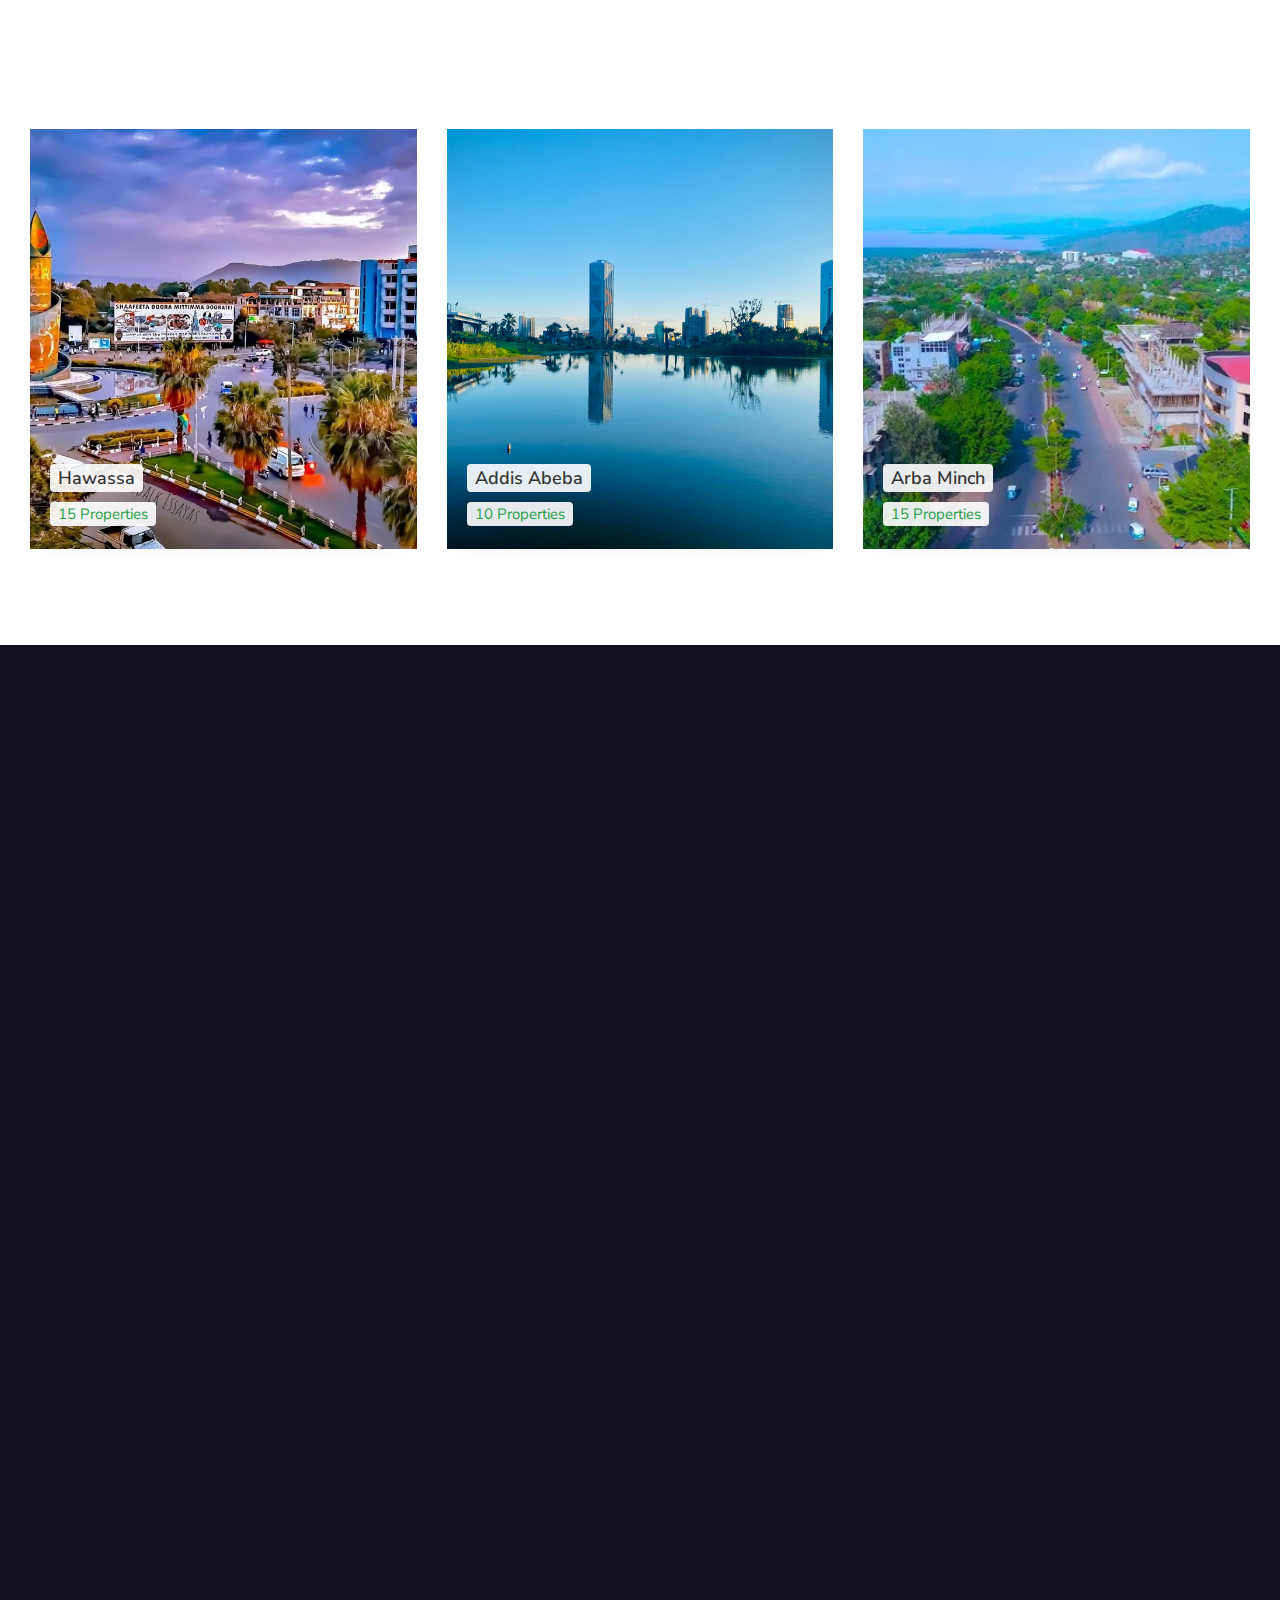
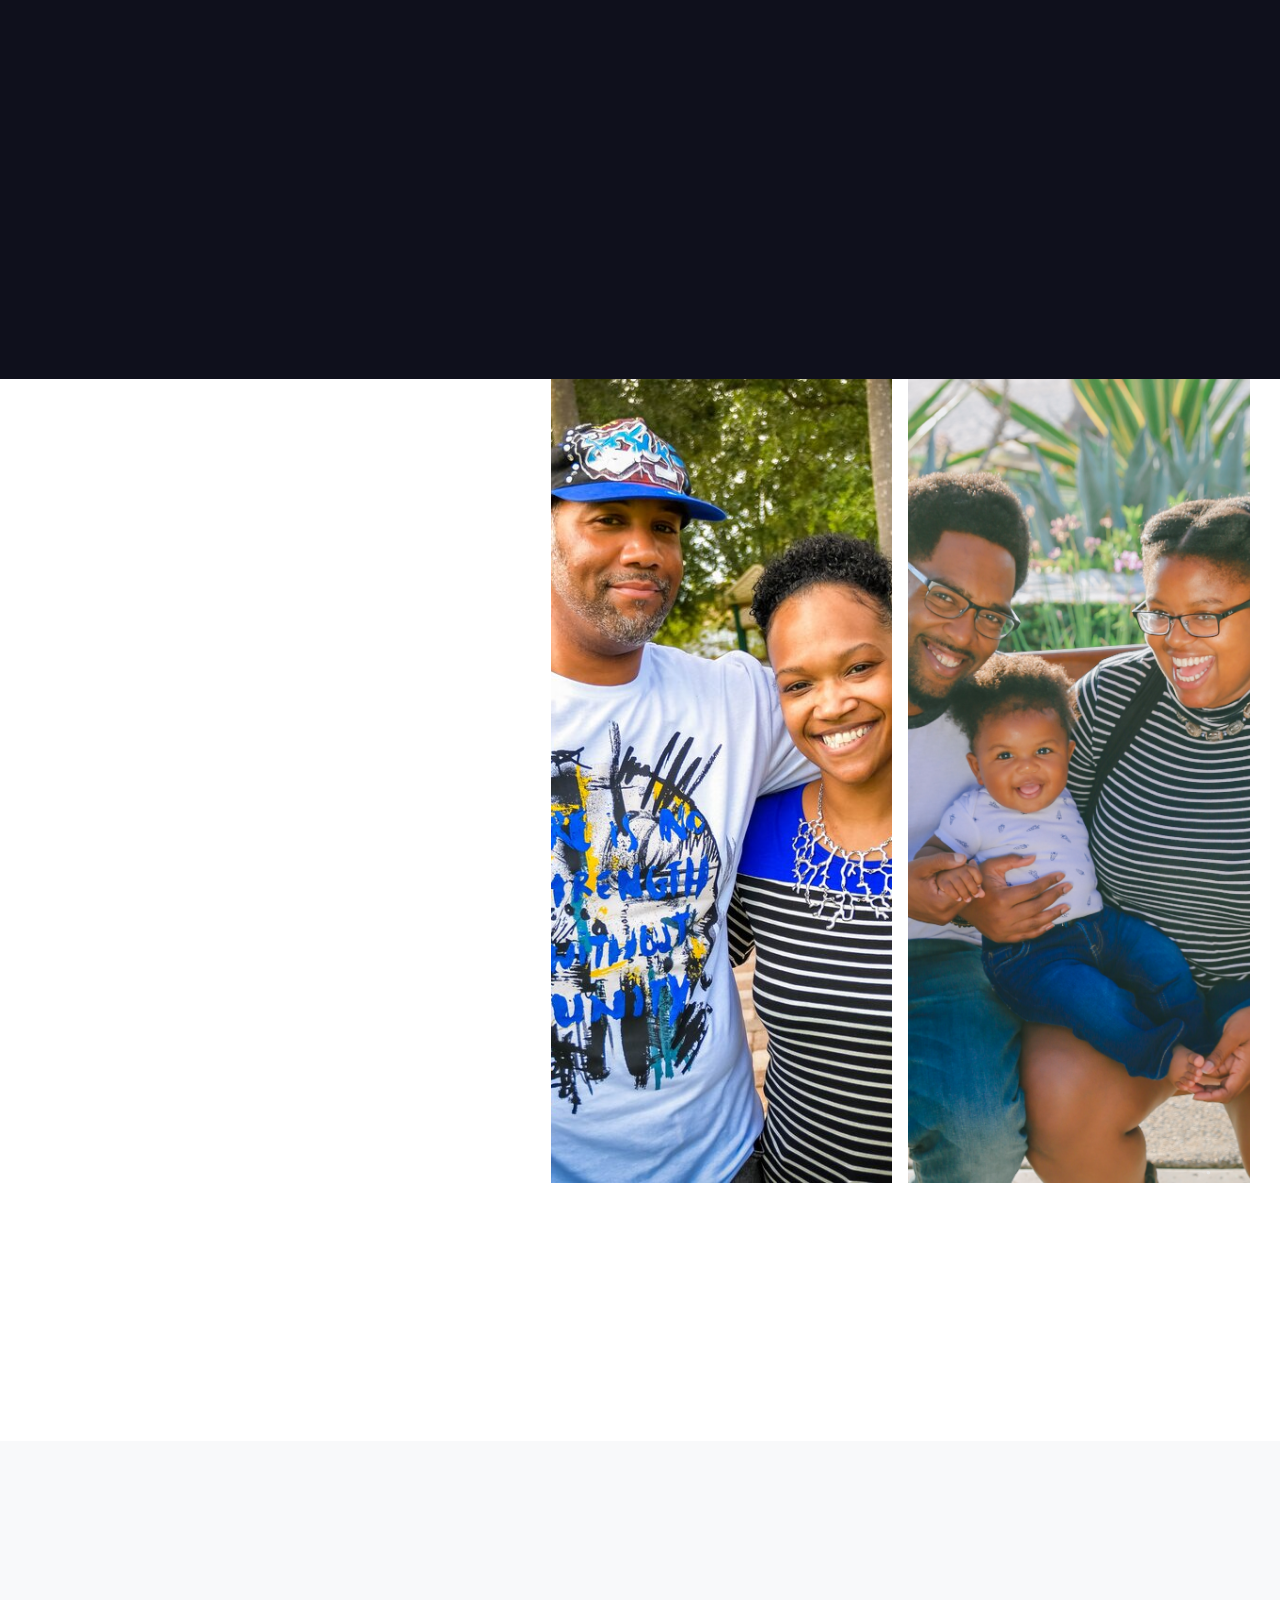
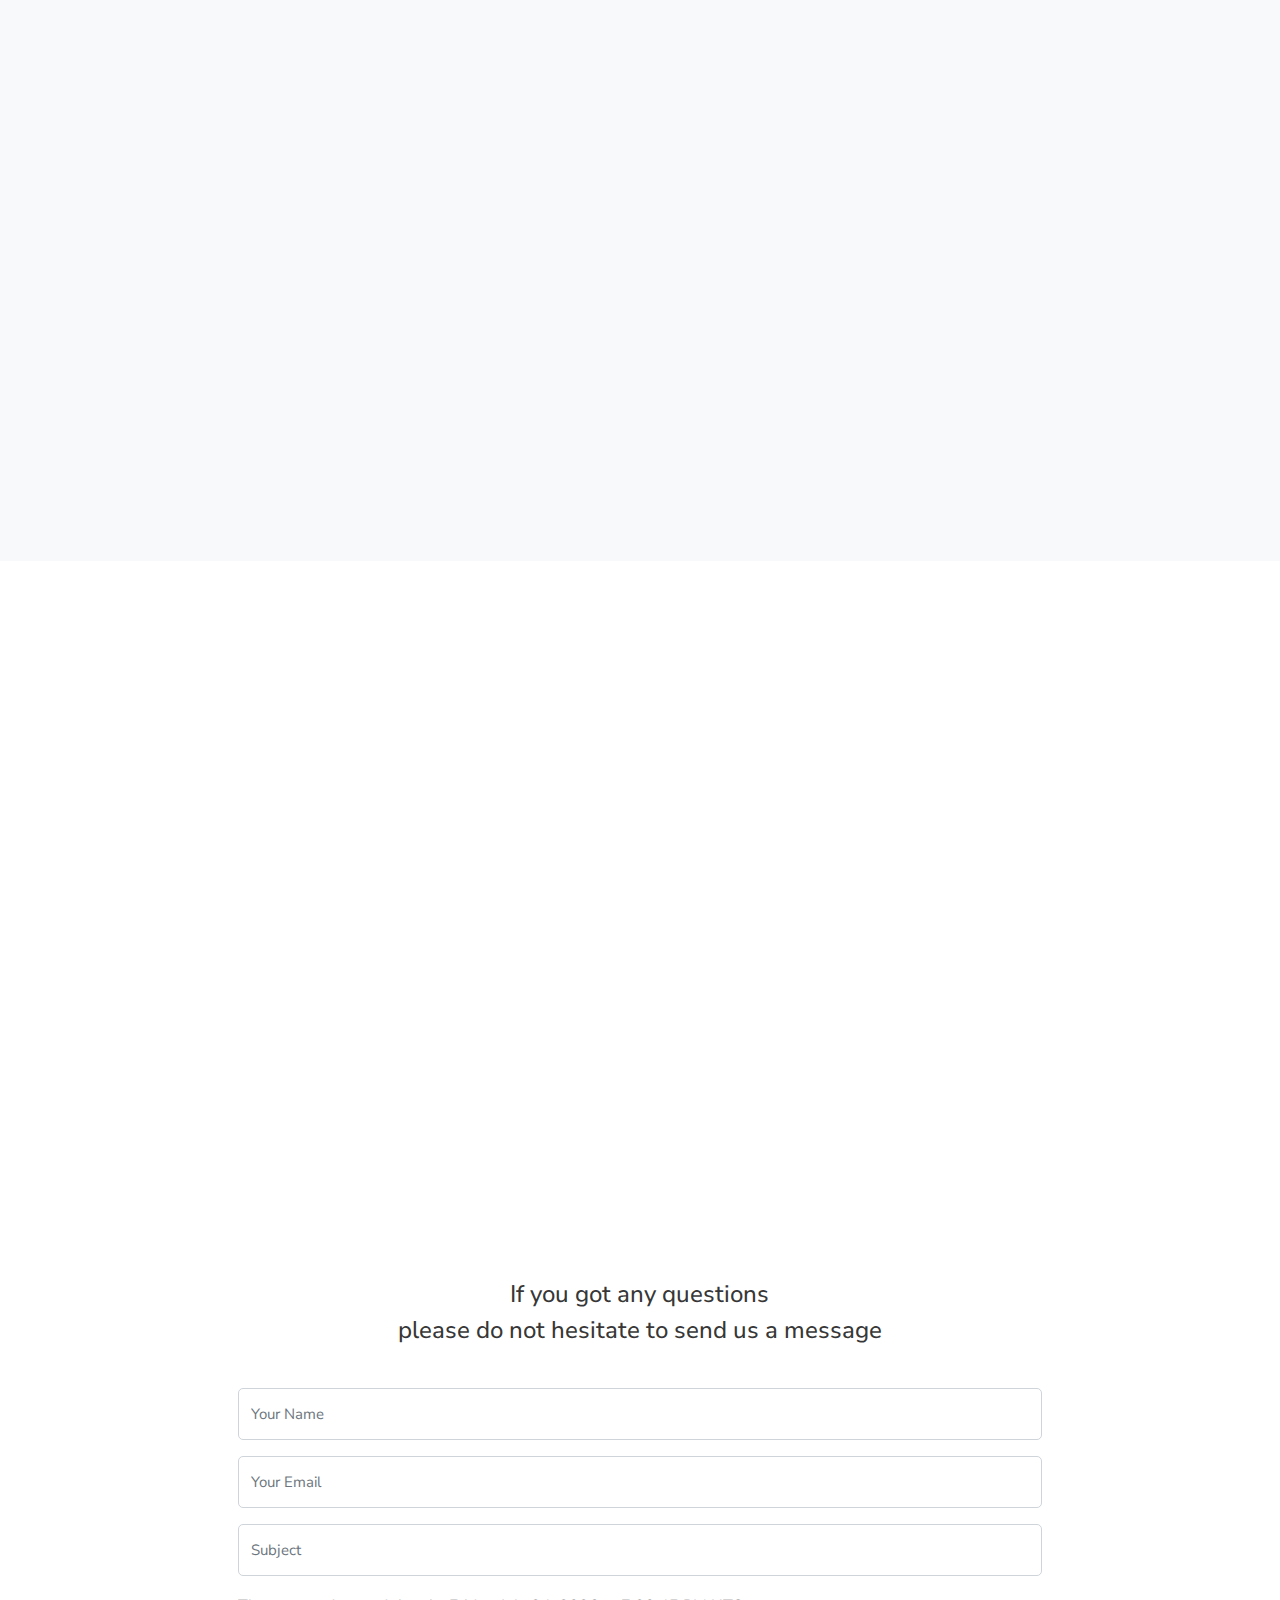
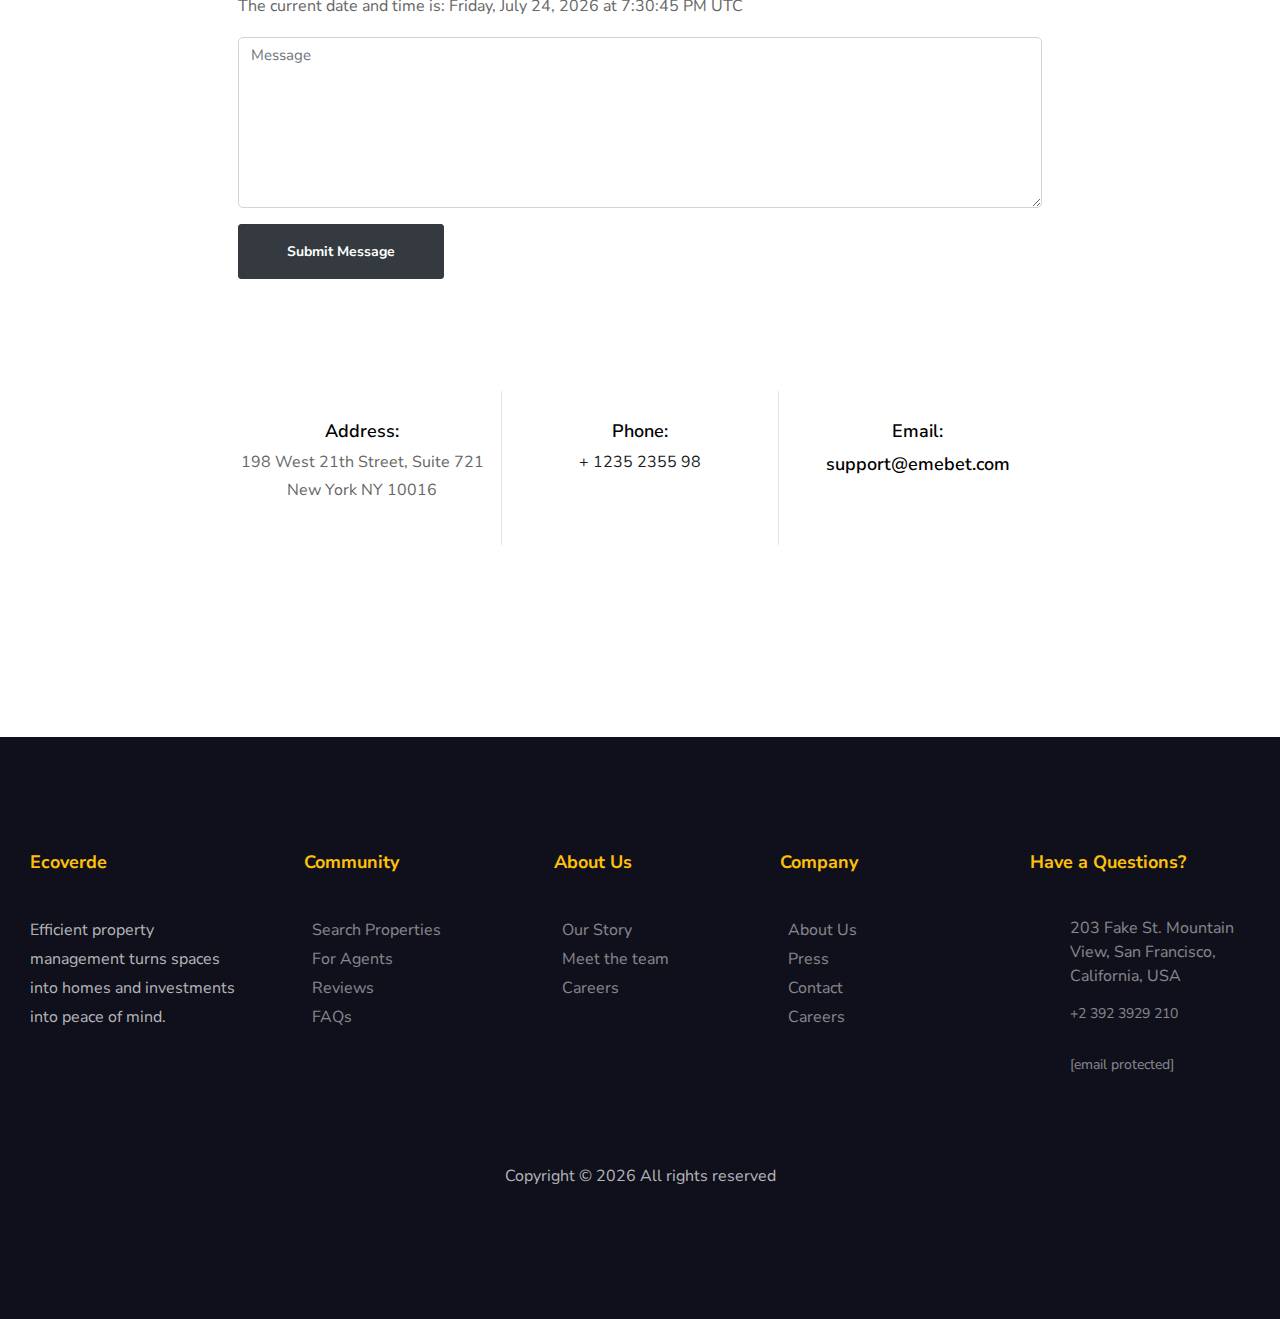
==== commit 0641d977: "contact section updated" ====
--- a/index.html
+++ b/index.html
@@ -1,7 +1,7 @@
 <!DOCTYPE html>
 <html lang="en">
   <head>
-    <title>Emebet</title>
+    <title>EMNET</title>
     <meta charset="utf-8" />
     <meta
       name="viewport"
@@ -98,7 +98,8 @@
       id="ftco-navbar"
     >
       <div class="container">
-        <a class="navbar-brand" href="index.html">EMEBET</a>
+        <!-- <a class="navbar-brand" href="index.html">EMEBET</a> -->
+        <img src="images/250.png" alt="emebet-logo" width="200px" height="100px"/>
         <button
           class="navbar-toggler"
           type="button"
@@ -136,7 +137,16 @@
         </div>
       </div>
     </nav>
-
+    <script>
+      const toggleBtn = document.querySelector('.navbar');
+      const nav_collapse = document.querySelector('.navbar-toggler');
+      const toggleButtonItems = document.querySelector('.nav-link');
+
+      toggleButtonItems.onclick = function(){
+        nav_collapse.classList.toggle('navbar-collapse');
+      }
+
+    </script>
     <section
       id="home-main"
       class="hero-wrap"
@@ -154,8 +164,9 @@
               </p>
               <p>
                 <a href="#contact-main" class="btn btn-primary py-3 px-4"
-                  >Contact us</a
-                >
+                  >Regester Your Property</a>
+
+                
               </p>
             </div>
           </div>
@@ -468,7 +479,8 @@
           </div>
           <div class="col-md-5 wrap-about py-md-5 ftco-animate">
             <div class="heading-section pr-md-5">
-              <h2 class="mb-4">EMEBET PROPERTY MANAGEMENT</h2>
+              <img src="images/100.png">
+              <h2 class="mb-4">EMNET PROPERTY MANAGEMENT</h2>
               <p>
                 Our dedicated team at emebet property management is driven by a
                 passion for delivering unparalleled service to property owners
@@ -485,7 +497,7 @@
                 property performance and ensuring peace of mind. Discover the
                 difference of working with a property management team that
                 values honesty, communication, and a personalized touch.
-                <br />Emebet Property Management – Your Property, Our Priority."
+                <br />EMNET Property Management – Your Property, Our Priority."
               </p>
             </div>
           </div>
@@ -710,7 +722,7 @@
     </section>
 
     <!-- CONTACT SECTOION-->
-    <script src="js/app.js"></script>
+  
     <section id="contact-main" class="ftco-section contact-section">
       <div class="container">
         <div class="row block-9 justify-content-center mb-5">
@@ -720,11 +732,13 @@
               message
             </h2>
             <!-- <form id="contactForm" action="http://localhost:5500/submit-form" method="post"> -->
-              <form  action="#"></form>
+            <form  name="submit-to-google-sheet" >
+              <span id="msg"></span>
               <div class="form-group">
                 <input
                   type="text"
-                  id="name"
+                  id="Name"
+                  name="Name"
                   class="form-control"
                   placeholder="Your Name"
                   required
@@ -732,7 +746,8 @@
               </div>
               <div class="form-group">
                 <input
-                  type="email"
+                  type="Email"
+                  name="Email"
                   class="form-control"
                   placeholder="Your Email"
                   id="emial"
@@ -740,24 +755,50 @@
                 />
               </div>
               <div class="form-group">
-                <input type="text" id="subject" class="form-control" placeholder="Subject" required/>
-              </div>
+                <input type="text" id="Subject" name="Subject" class="form-control" placeholder="Subject" required/>
+              </div>
+
+              <section id="datetime-section">
+                <p>The current date and time is: <time name="Time" id="currentDateTime"></time></p>
+                
+              </section>
+              
               <div class="form-group">
                 <textarea
-                  id = "message"
+                  id = "Message"
+                  name="Message"
                   cols="30"
                   rows="7"
                   class="form-control"
                   placeholder="Message"
                 ></textarea>
               </div>
+              
+
+
+
+              <script>
+
+              function updateDateTime() {
+                  var currentDateTimeElement = document.getElementById('currentDateTime');
+                  var now = new Date();
+                  var options = { weekday: 'long', year: 'numeric', month: 'long', day: 'numeric', hour: 'numeric', minute: 'numeric', second: 'numeric', timeZoneName: 'short' };
+                  currentDateTimeElement.textContent = now.toLocaleDateString('en-US', options);
+              }
+
+              // Update the date and time every second
+              setInterval(updateDateTime, 1000);
+
+              // Initial update
+              updateDateTime();
+
+              </script>
+              
               <div class="form-group">
-                <input
-                  type="#"
-                  value="Send Message"
-                  class="btn btn-primary py-3 px-5"
-                />
-              </div>
+                <button type="submit" class="btn btn-primary py-3 px-5">Submit Message</button>
+                
+              </div>
+              
             </form>
           </div>
         </div>
@@ -804,6 +845,35 @@
       </div>
     </section>
 
+
+
+    <script>
+      const scriptURL = 'https://script.google.com/macros/s/AKfycbwz6X0qEhVrqIKAVqtitY-GRKxWPybNHc46E4TjRurmF1jAjJiZBXJqJM5QePUL6pBi/exec'
+      const form = document.forms['submit-to-google-sheet']
+      const msg = document.getElementById('msg')
+
+      form.addEventListener('submit', e => {
+        e.preventDefault()
+        fetch(scriptURL, { method: 'POST', body: new FormData(form)})
+          .then(response => {msg.innerHTML="Message sent successfuly! we will respond as soon as possible" 
+          setTimeout(function(){
+            msg.innerHTML = ""
+          }, 5000)
+
+          form.reset()
+        
+        })
+          .catch(error => console.error('Error!', error.message))
+      })
+
+
+    </script>
+
+    
+    
+    
+    
+    
     <footer class="ftco-footer ftco-section">
       <div class="container">
         <div class="row mb-5">
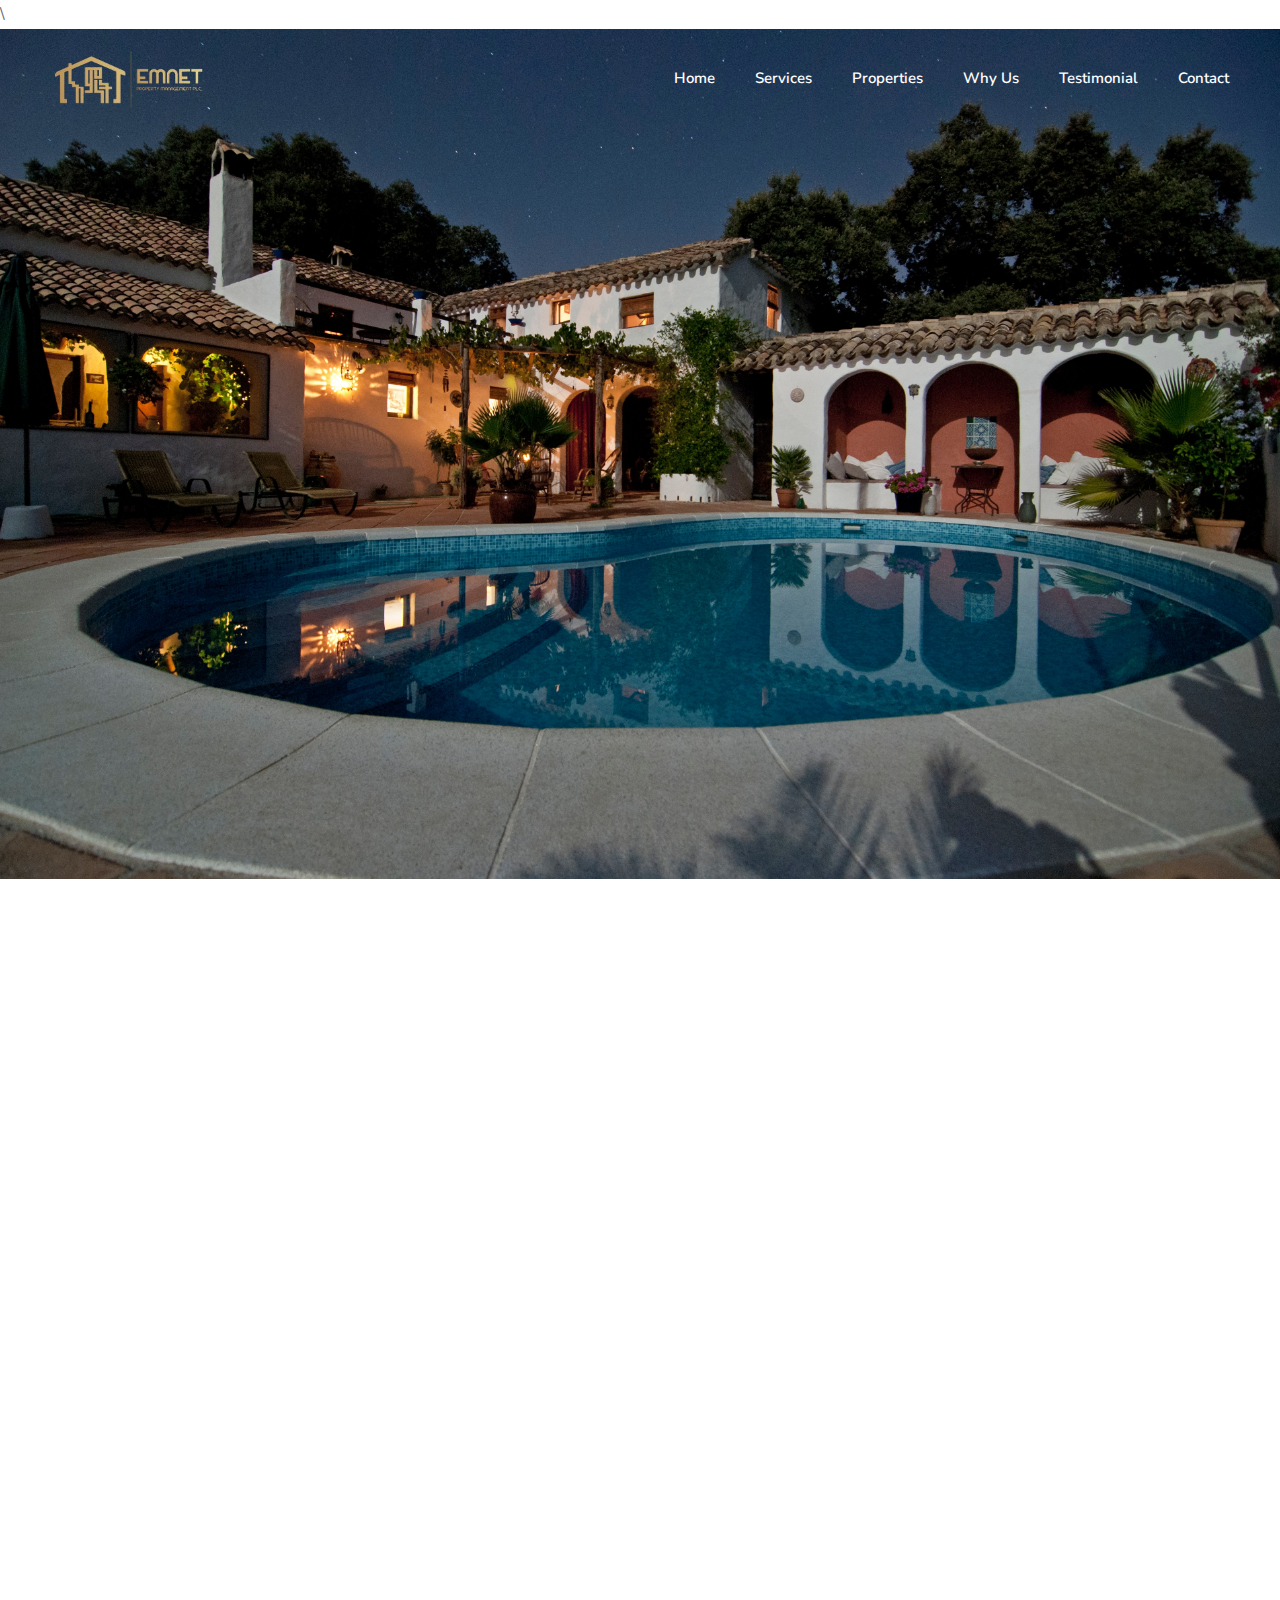
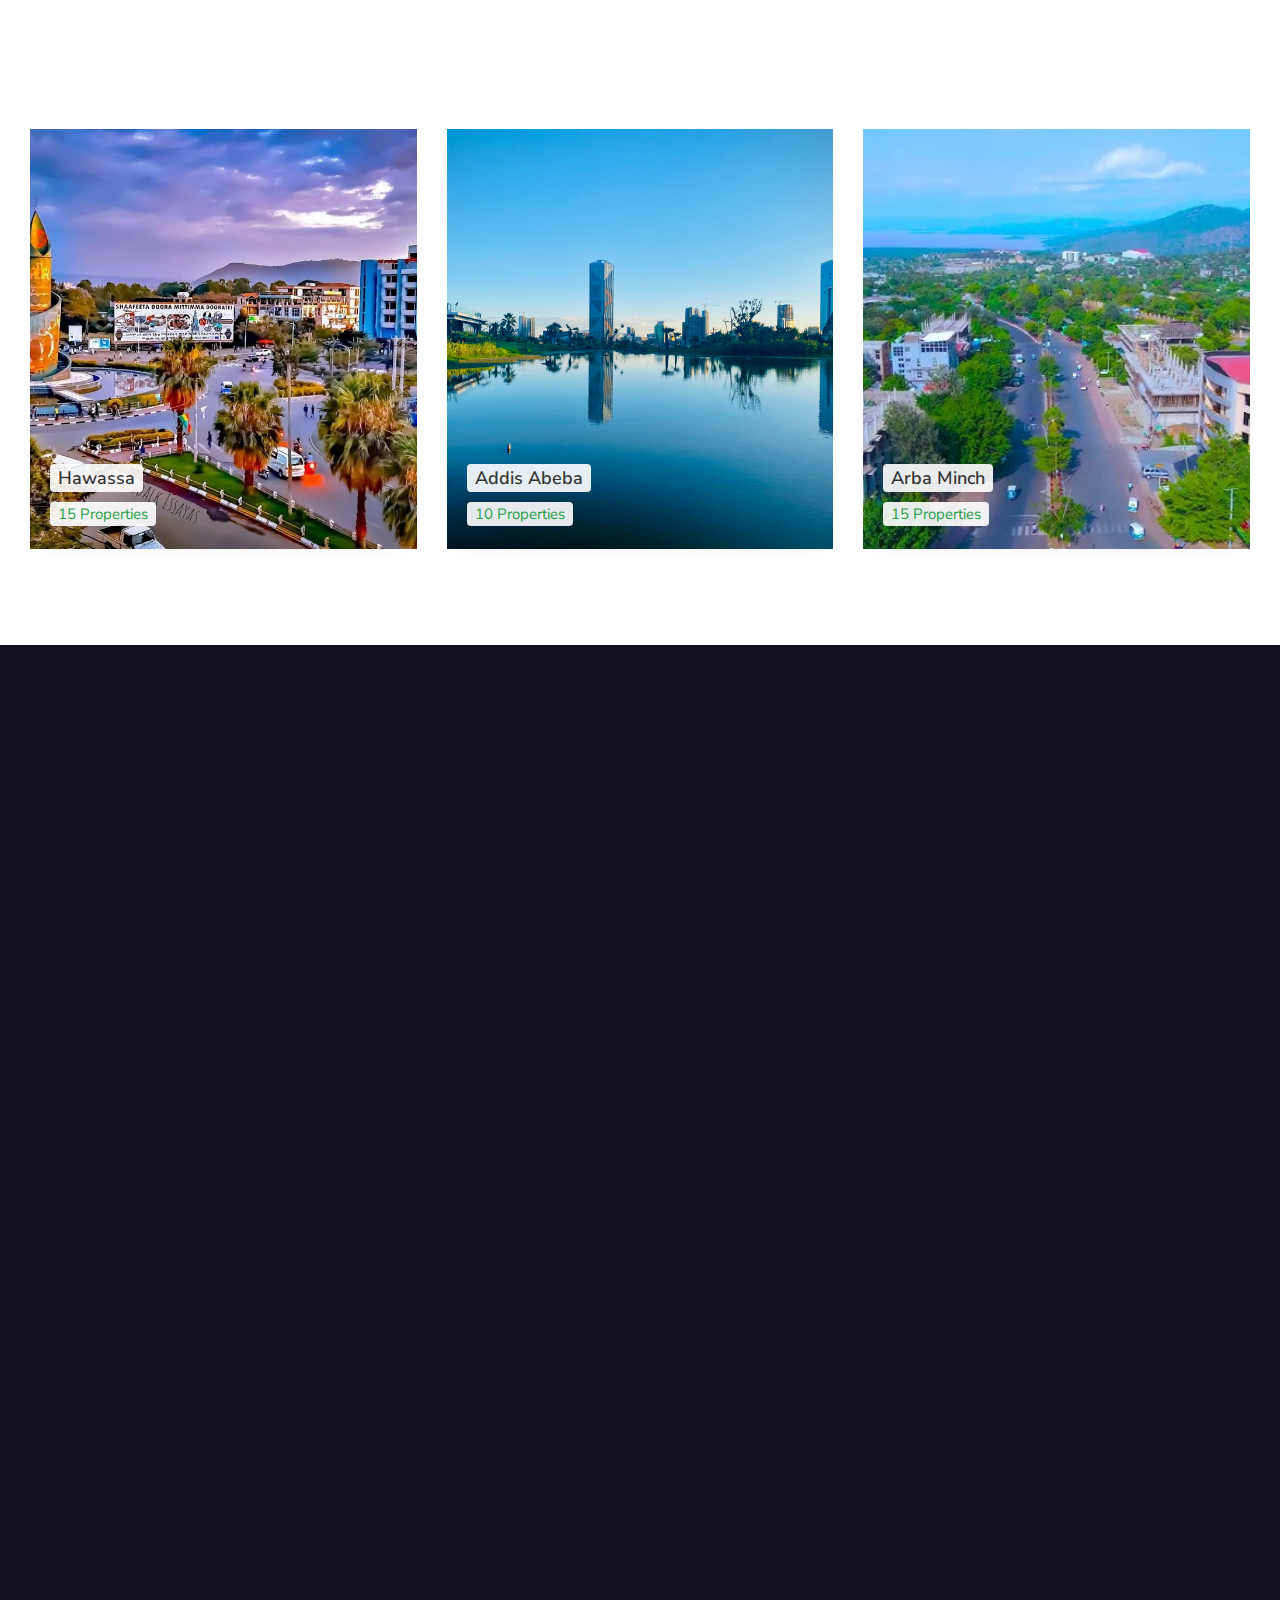
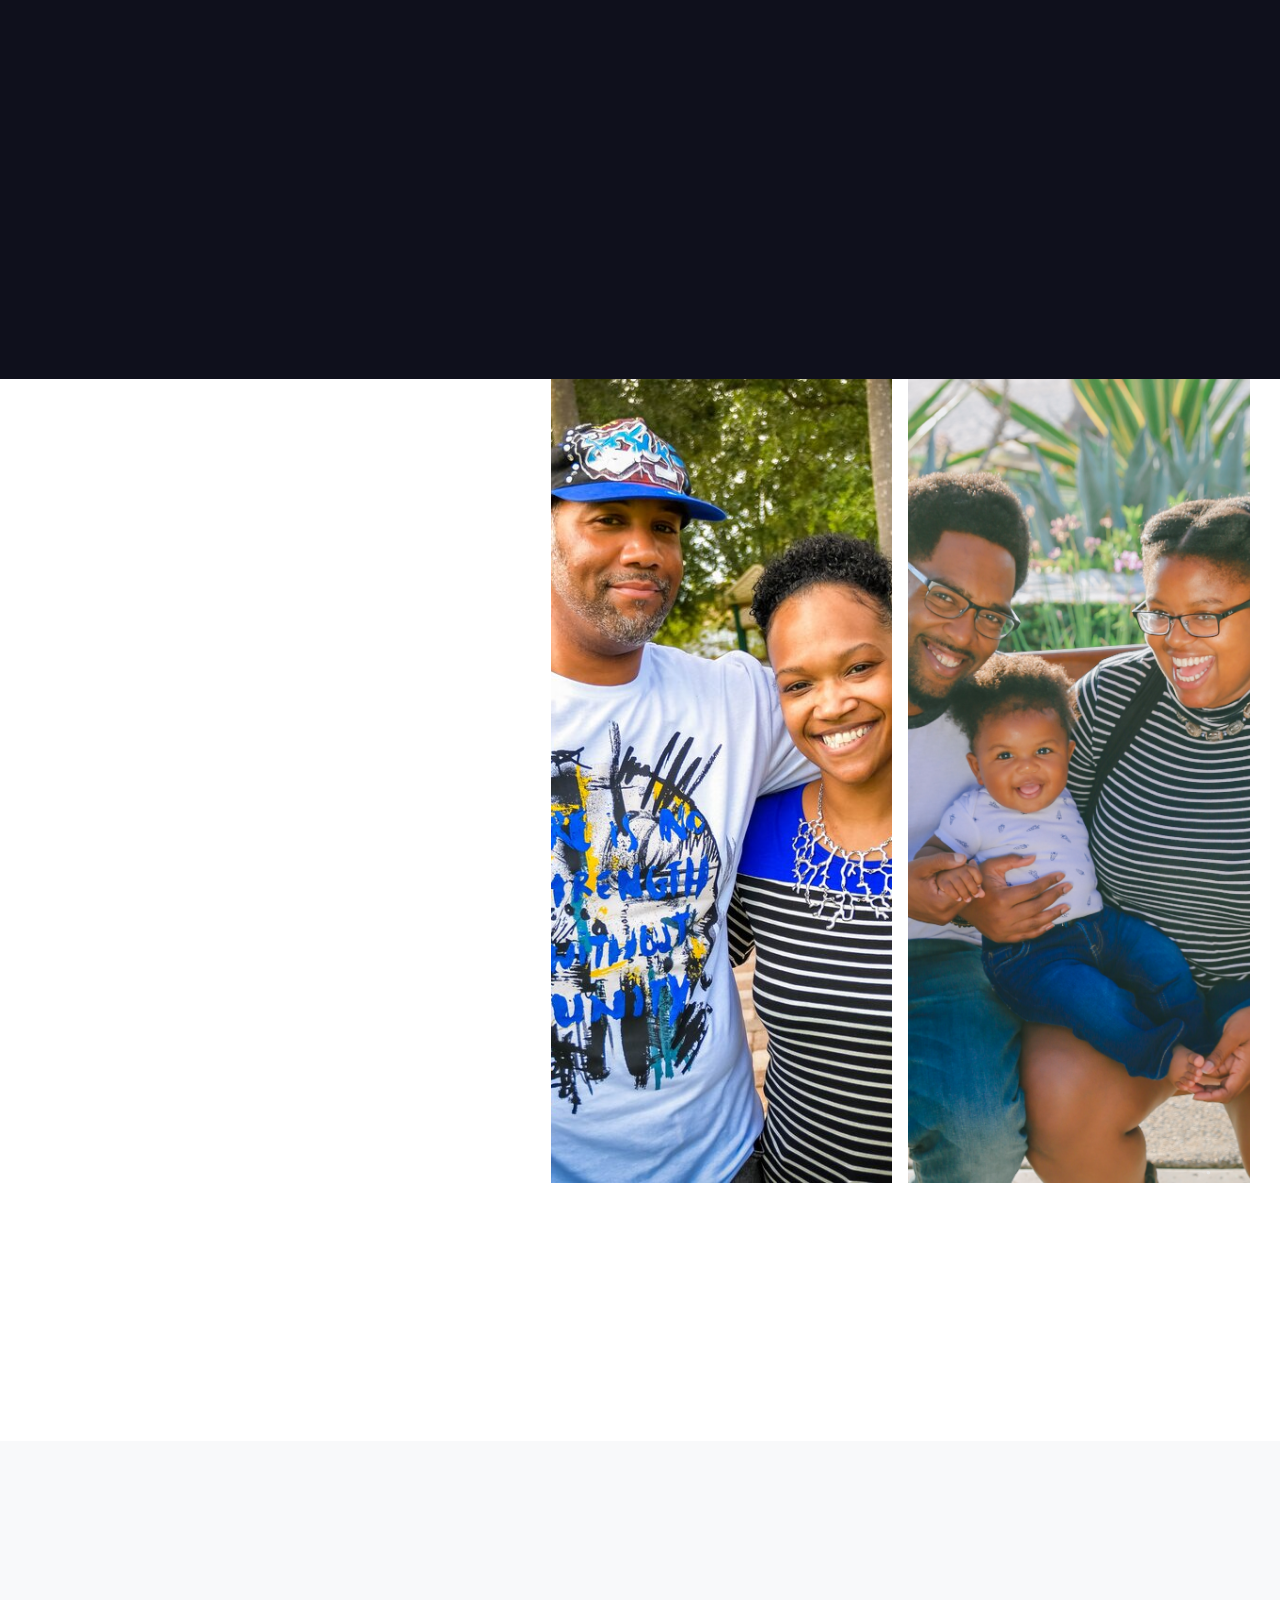
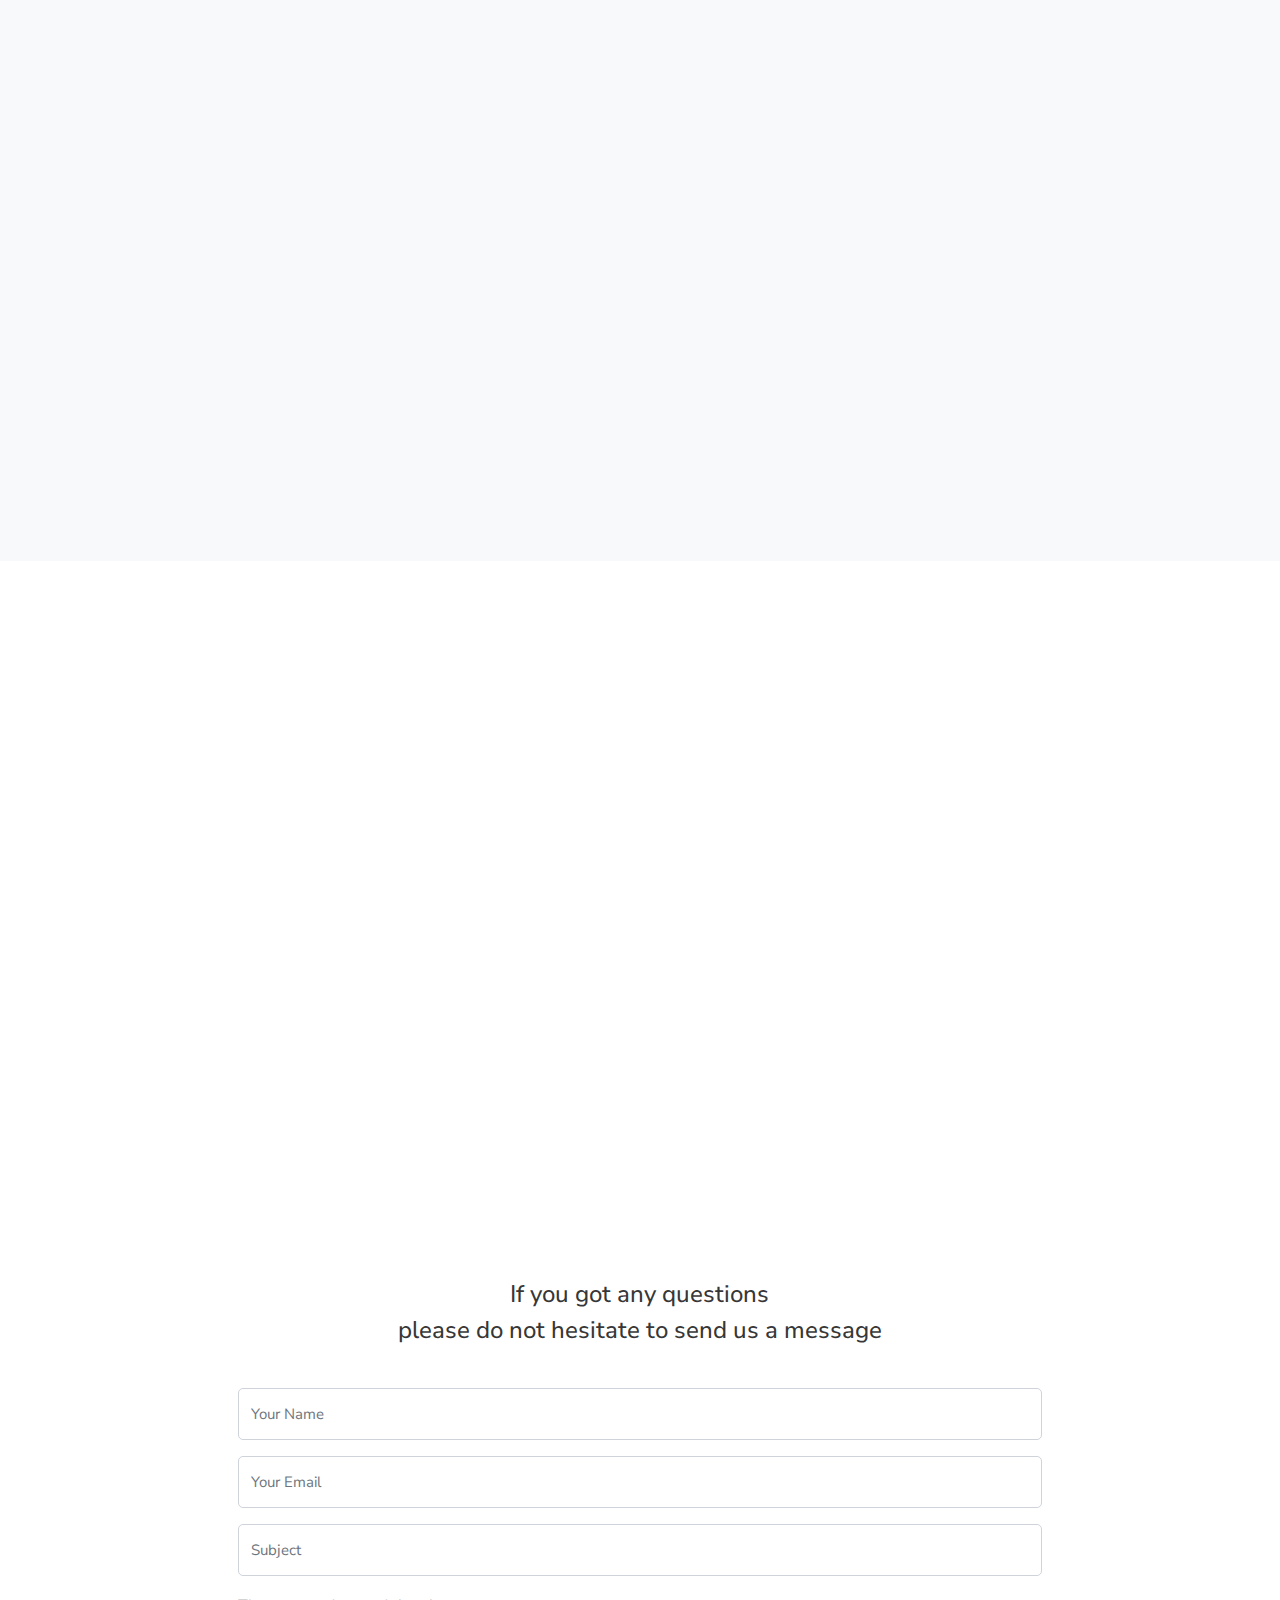
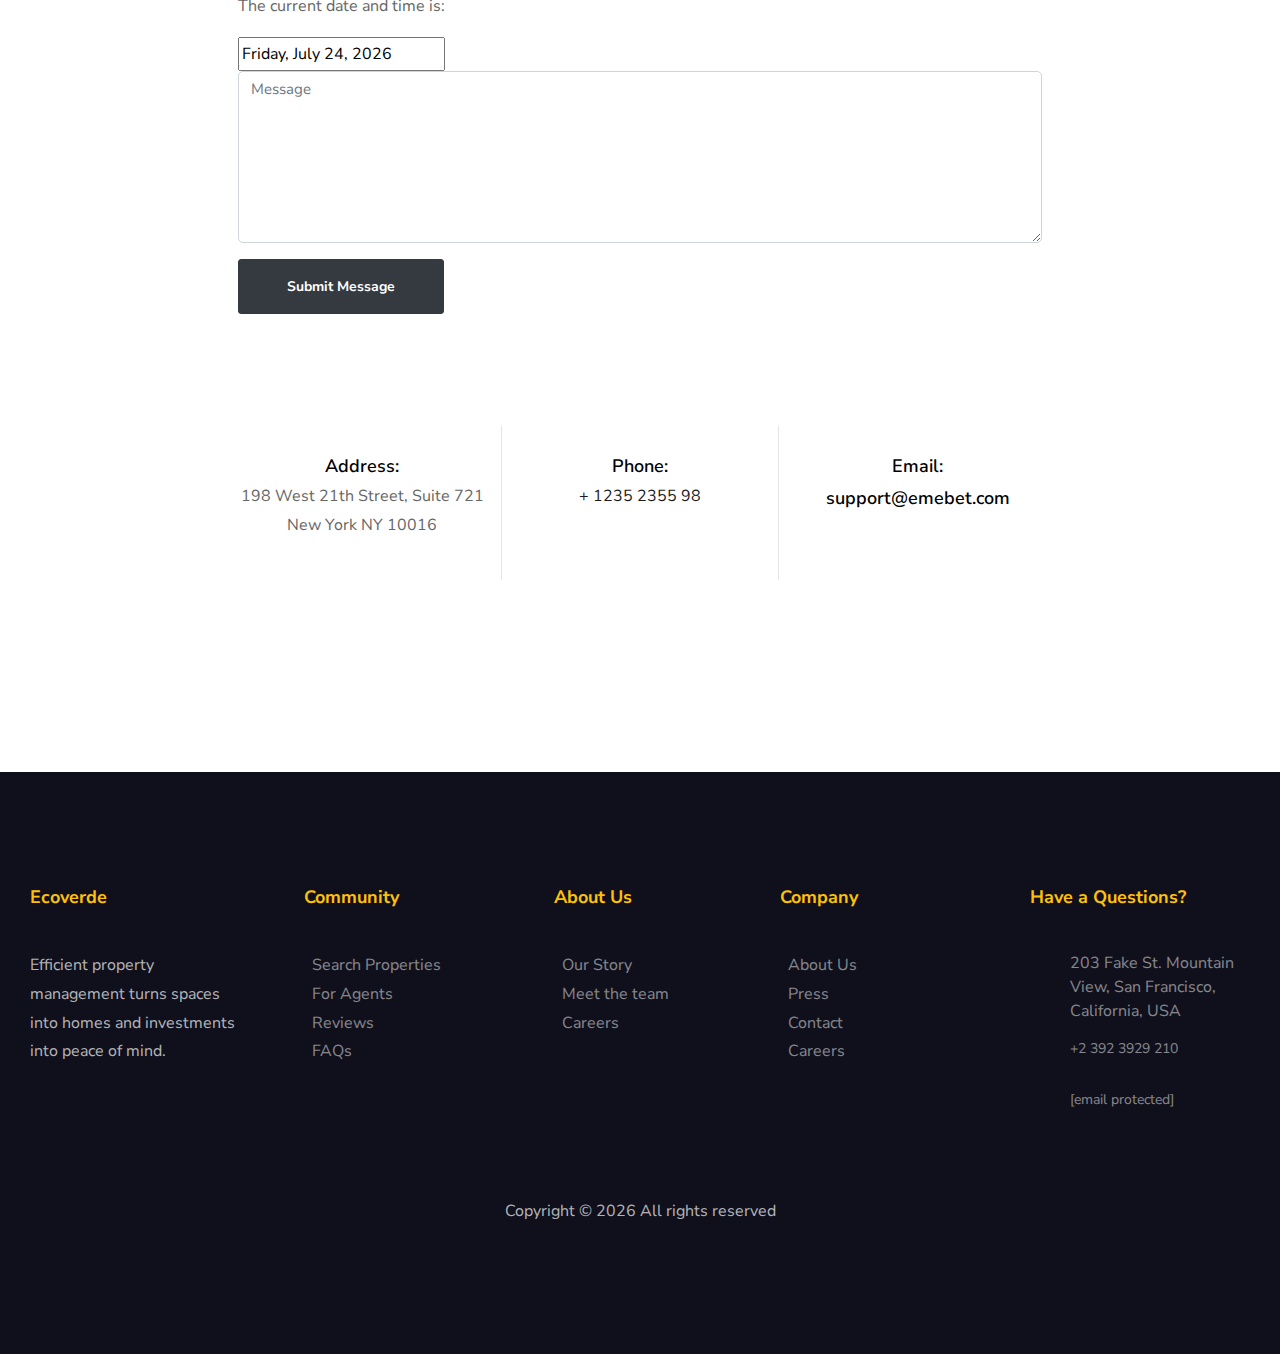
==== commit 3ca09bde: "bug fixed" ====
--- a/index.html
+++ b/index.html
@@ -760,7 +760,7 @@
 
               <section id="datetime-section">
                 <p>The current date and time is: <time name="Time" id="currentDateTime"></time></p>
-                
+                <input name="Time" type="text" id="datetime" readonly />
               </section>
               
               <div class="form-group">
@@ -780,17 +780,22 @@
               <script>
 
               function updateDateTime() {
-                  var currentDateTimeElement = document.getElementById('currentDateTime');
+                  var datetimeInput = document.getElementById('datetime');
+
                   var now = new Date();
-                  var options = { weekday: 'long', year: 'numeric', month: 'long', day: 'numeric', hour: 'numeric', minute: 'numeric', second: 'numeric', timeZoneName: 'short' };
-                  currentDateTimeElement.textContent = now.toLocaleDateString('en-US', options);
+                  var options = { weekday: 'long', year: 'numeric', month: 'long', day: 'numeric' };
+                  var formattedDateTime = now.toLocaleDateString('en-US', options);
+
+                  datetimeInput.value = formattedDateTime;
               }
 
-              // Update the date and time every second
+              // Update the date every second
               setInterval(updateDateTime, 1000);
 
               // Initial update
               updateDateTime();
+
+
 
               </script>
               
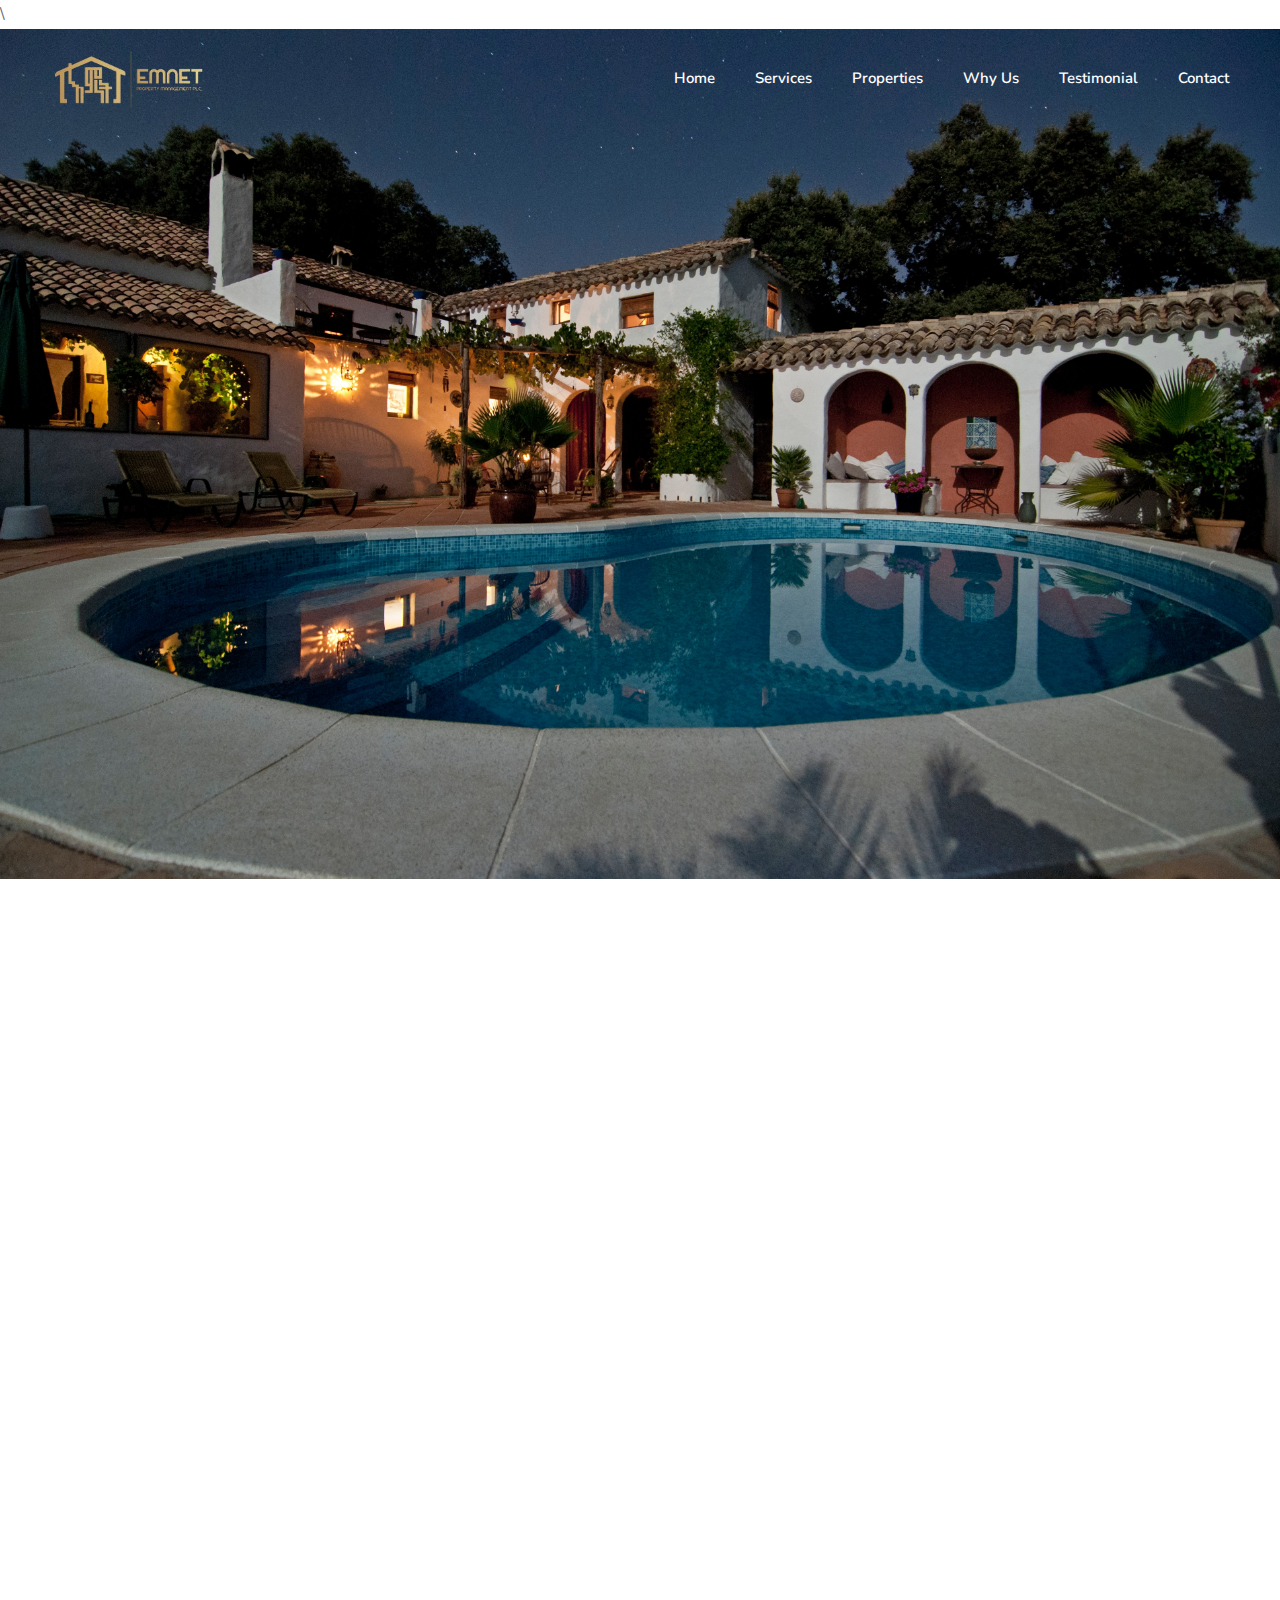
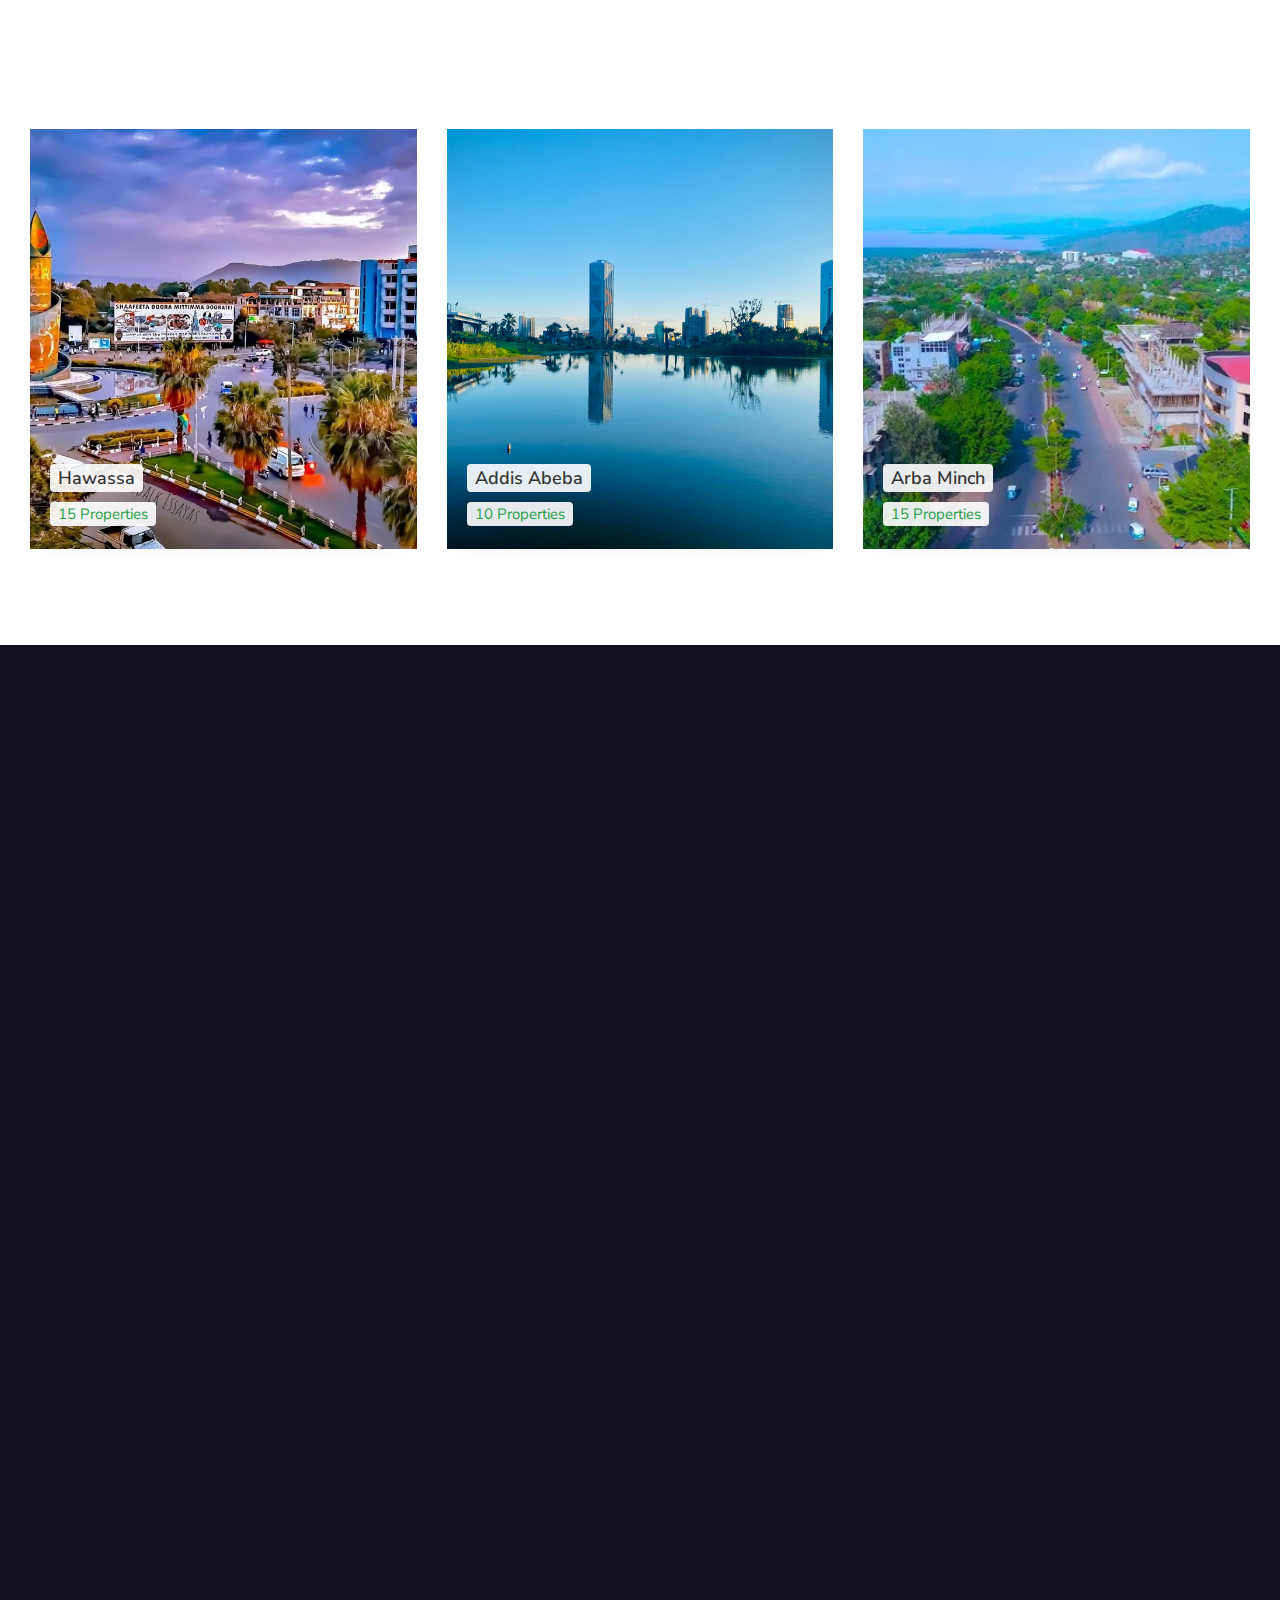
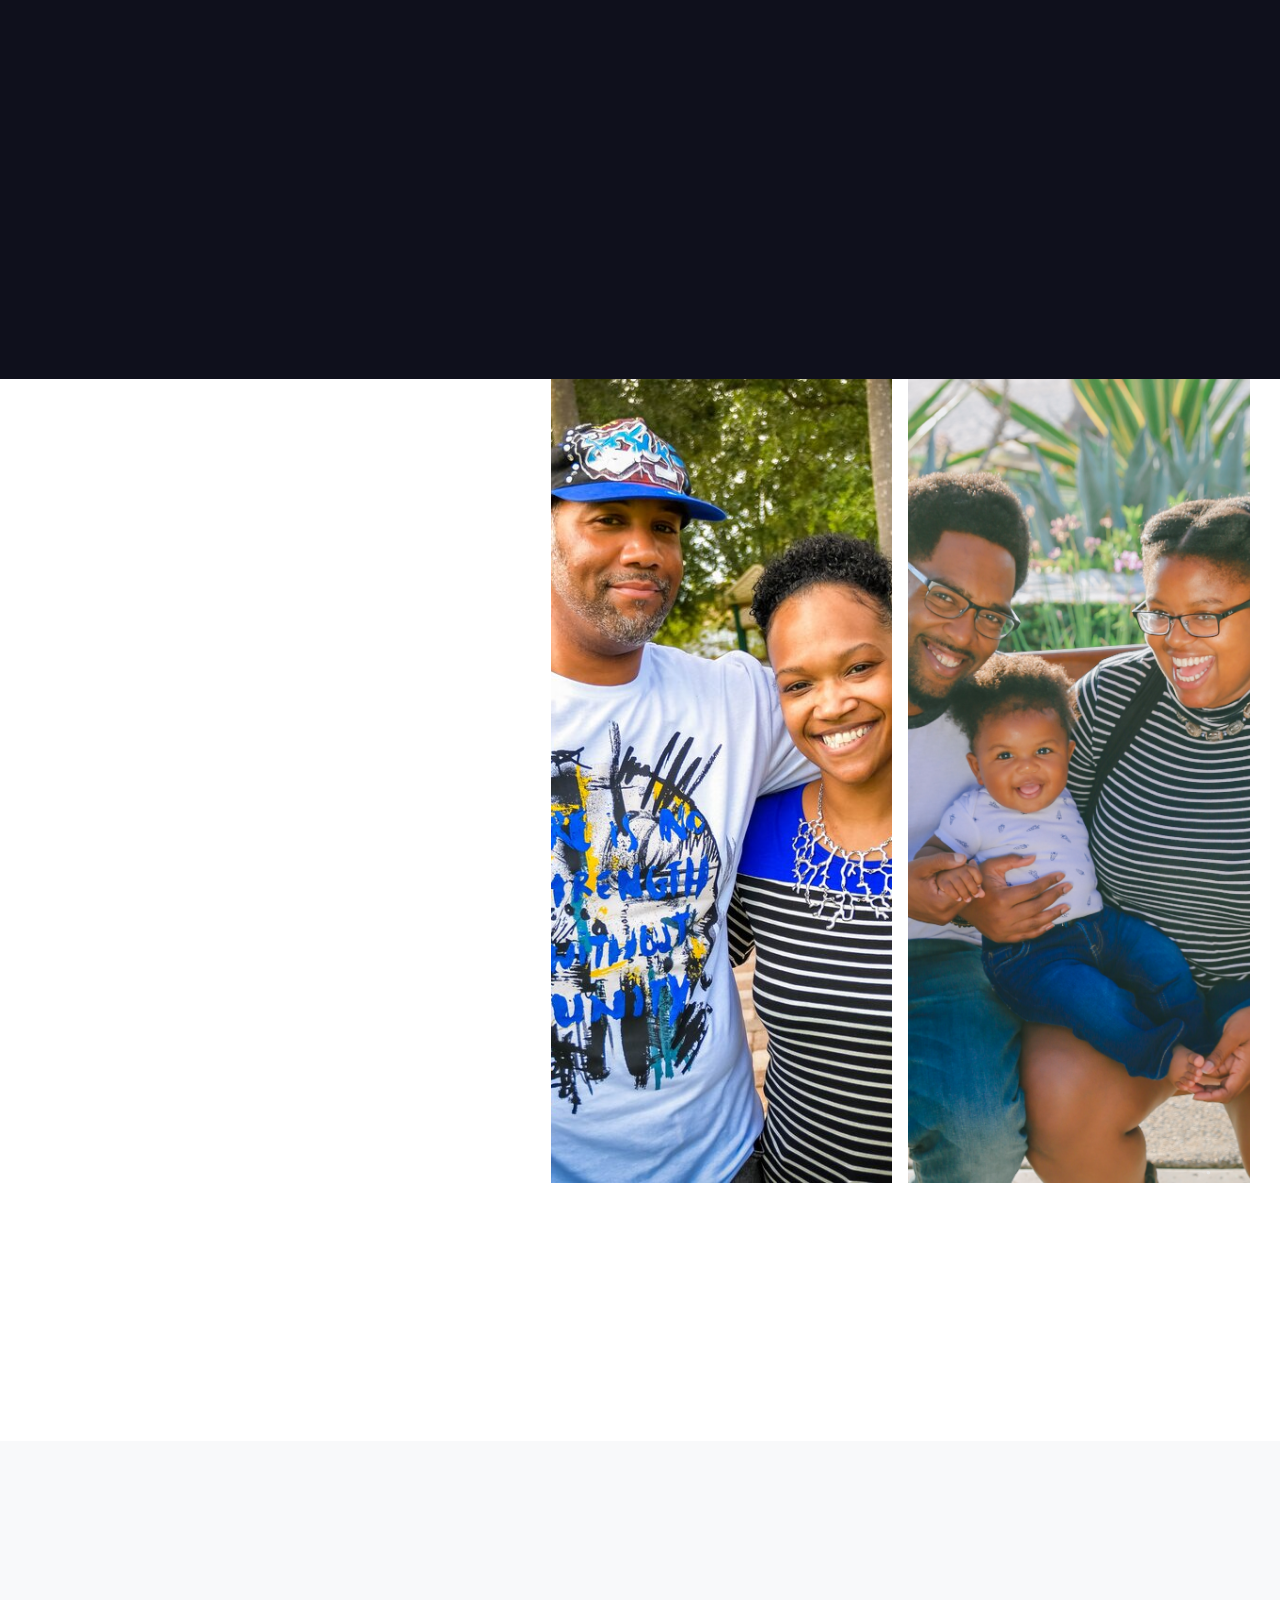
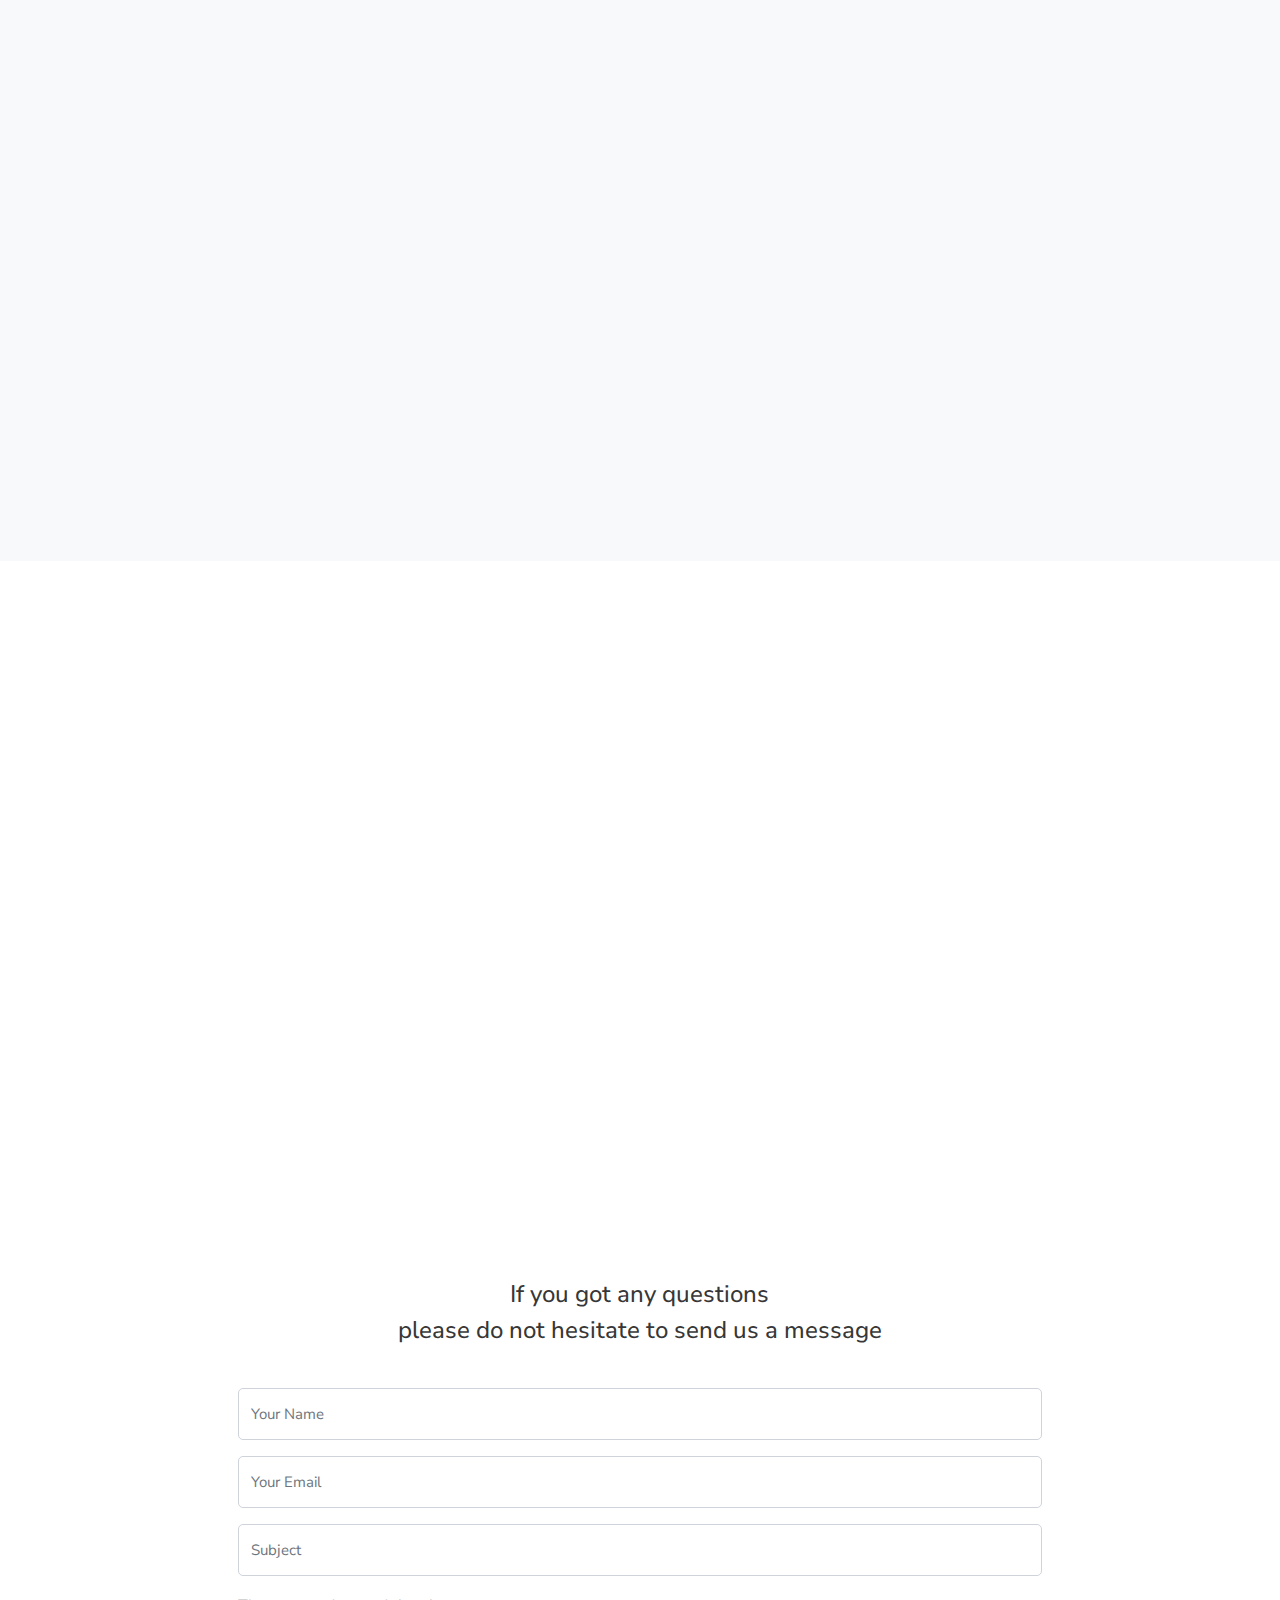
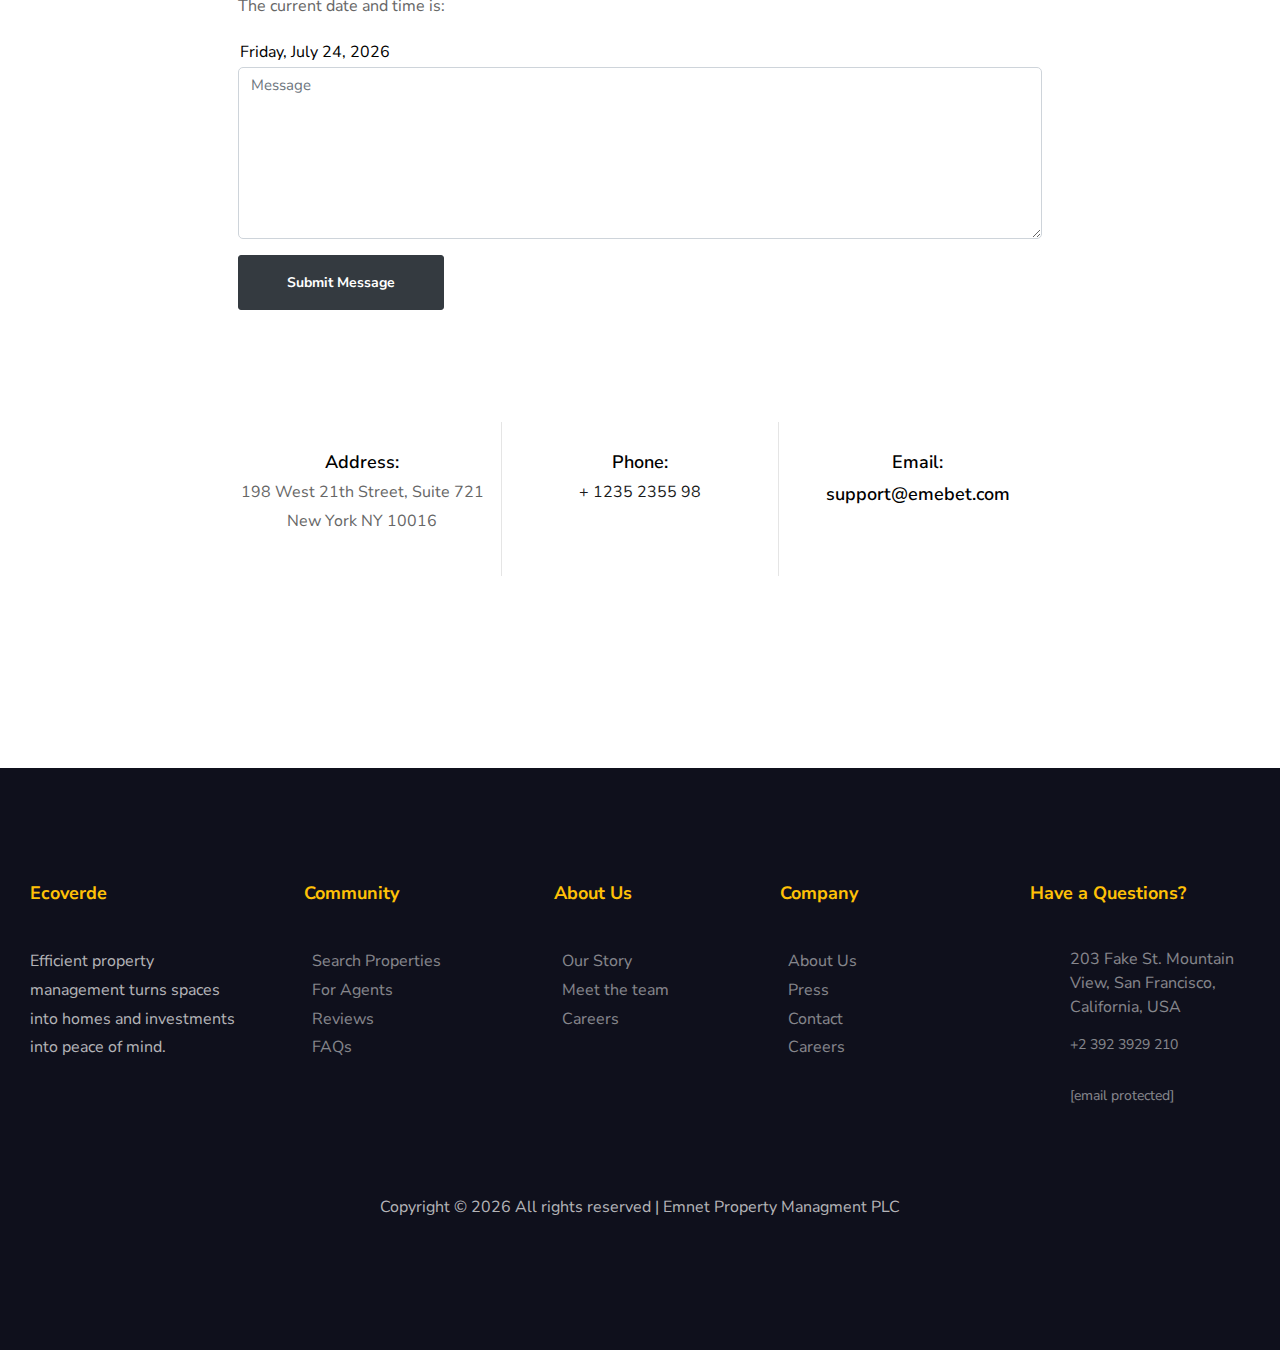
==== commit 5fdd1bb5: "bug fixed" ====
--- a/index.html
+++ b/index.html
@@ -760,7 +760,7 @@
 
               <section id="datetime-section">
                 <p>The current date and time is: <time name="Time" id="currentDateTime"></time></p>
-                <input name="Time" type="text" id="datetime" readonly />
+                <input name="Date" type="text" id="datetime" style="border: none;" readonly />
               </section>
               
               <div class="form-group">
@@ -1015,7 +1015,7 @@
               <script>
                 document.write(new Date().getFullYear());
               </script>
-              All rights reserved
+              All rights reserved | Emnet Property Managment PLC
             </p>
           </div>
         </div>
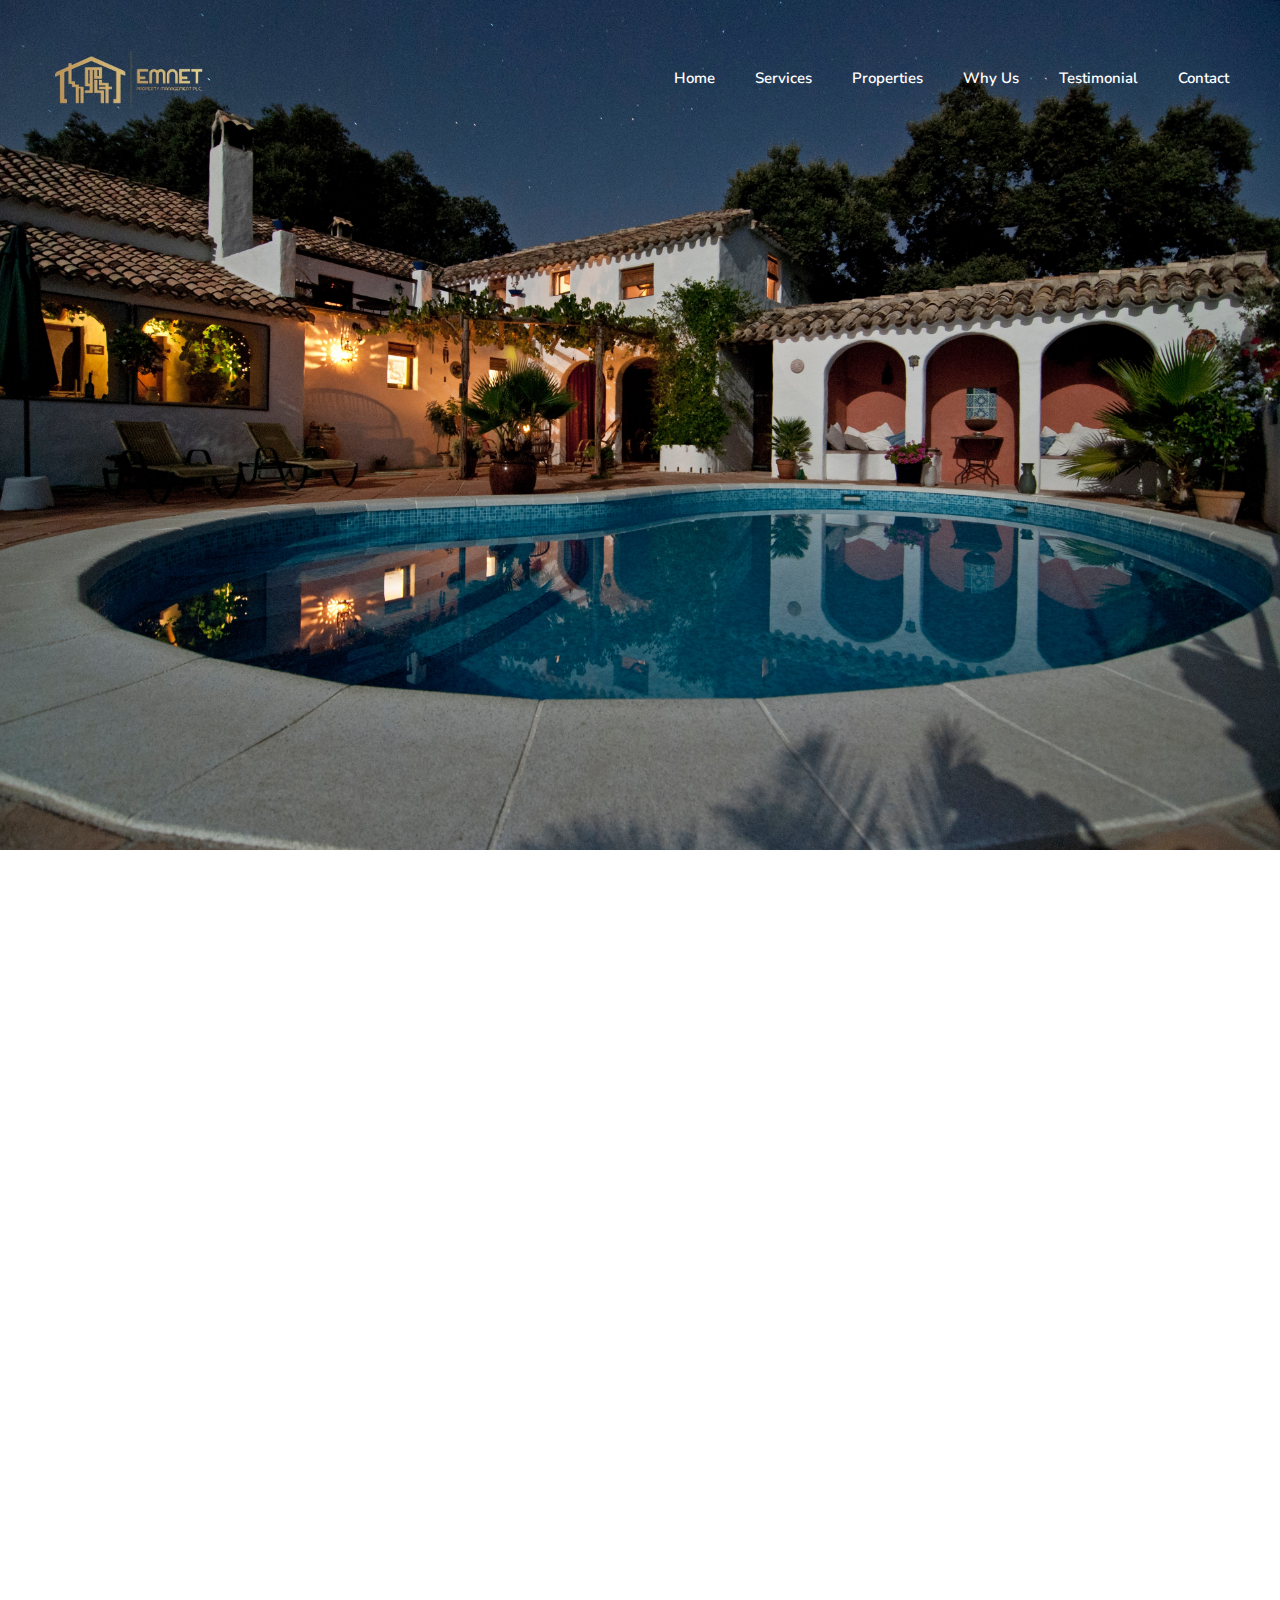
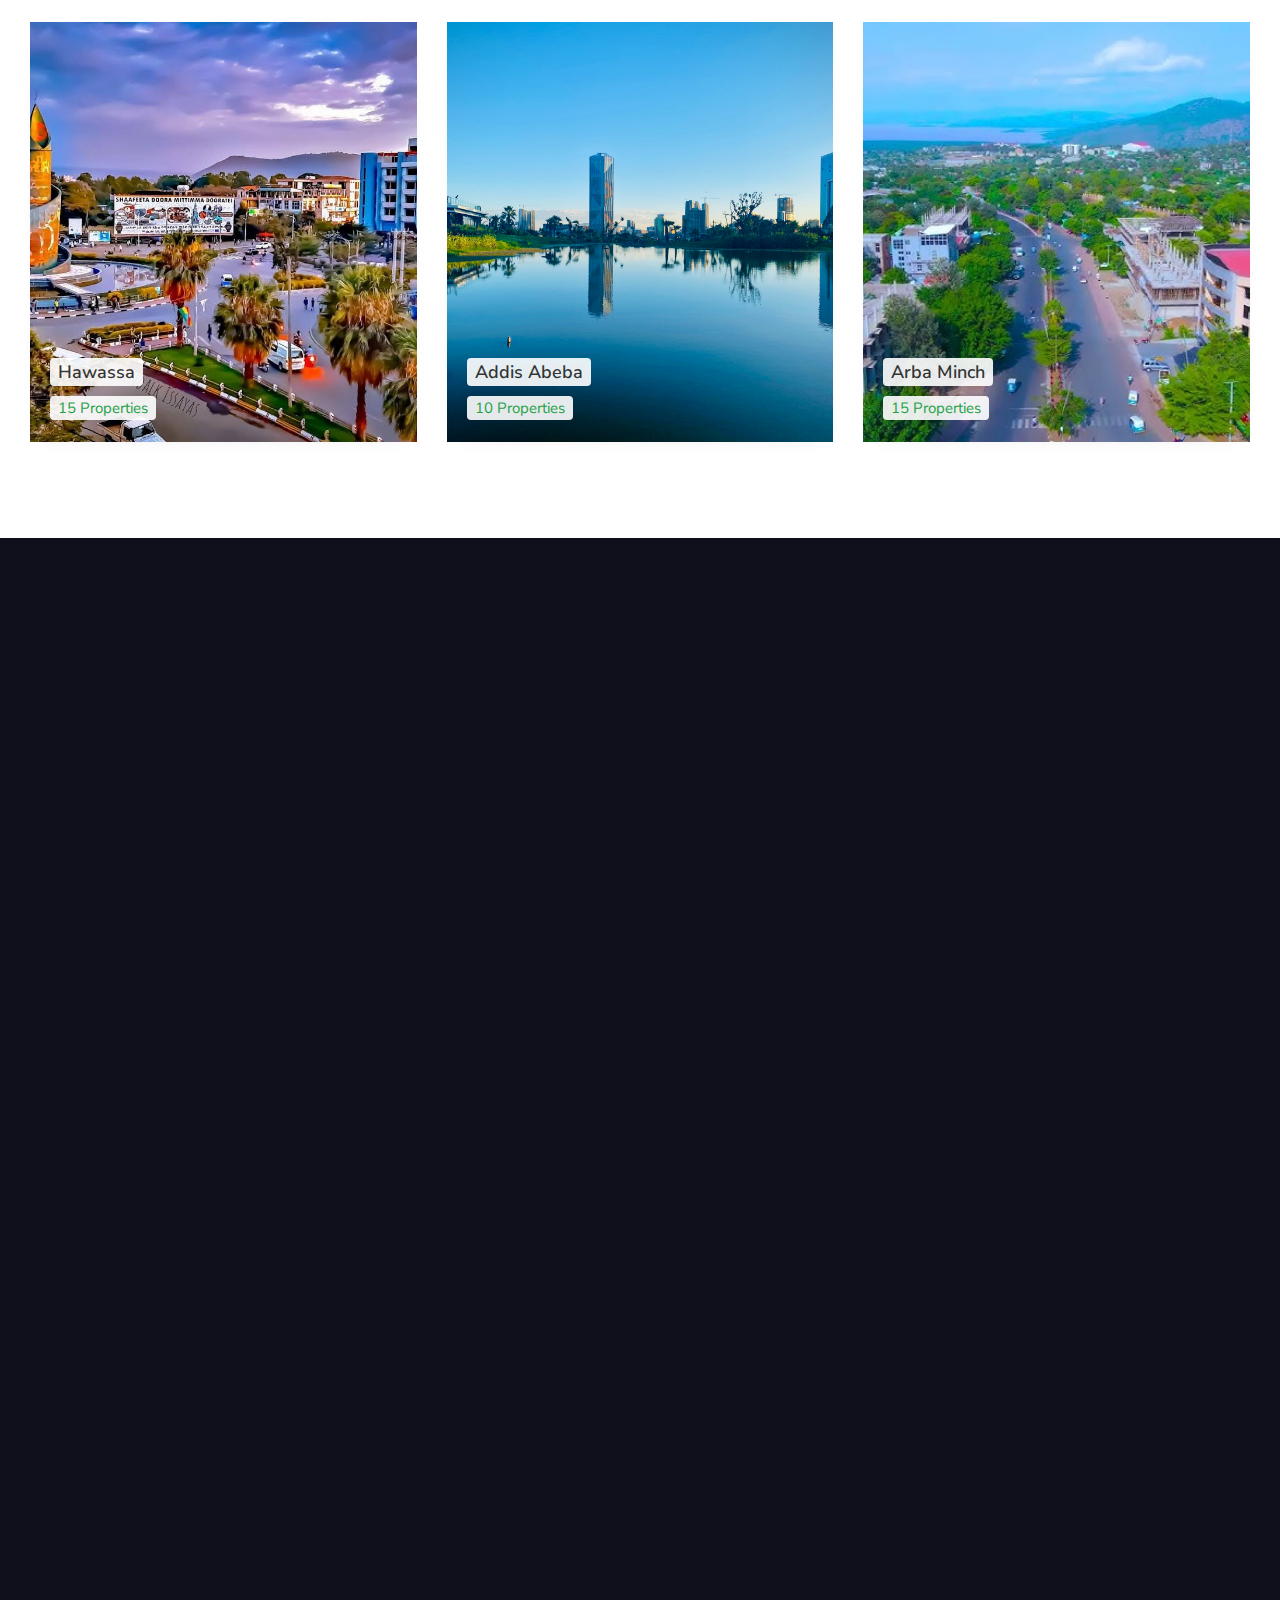
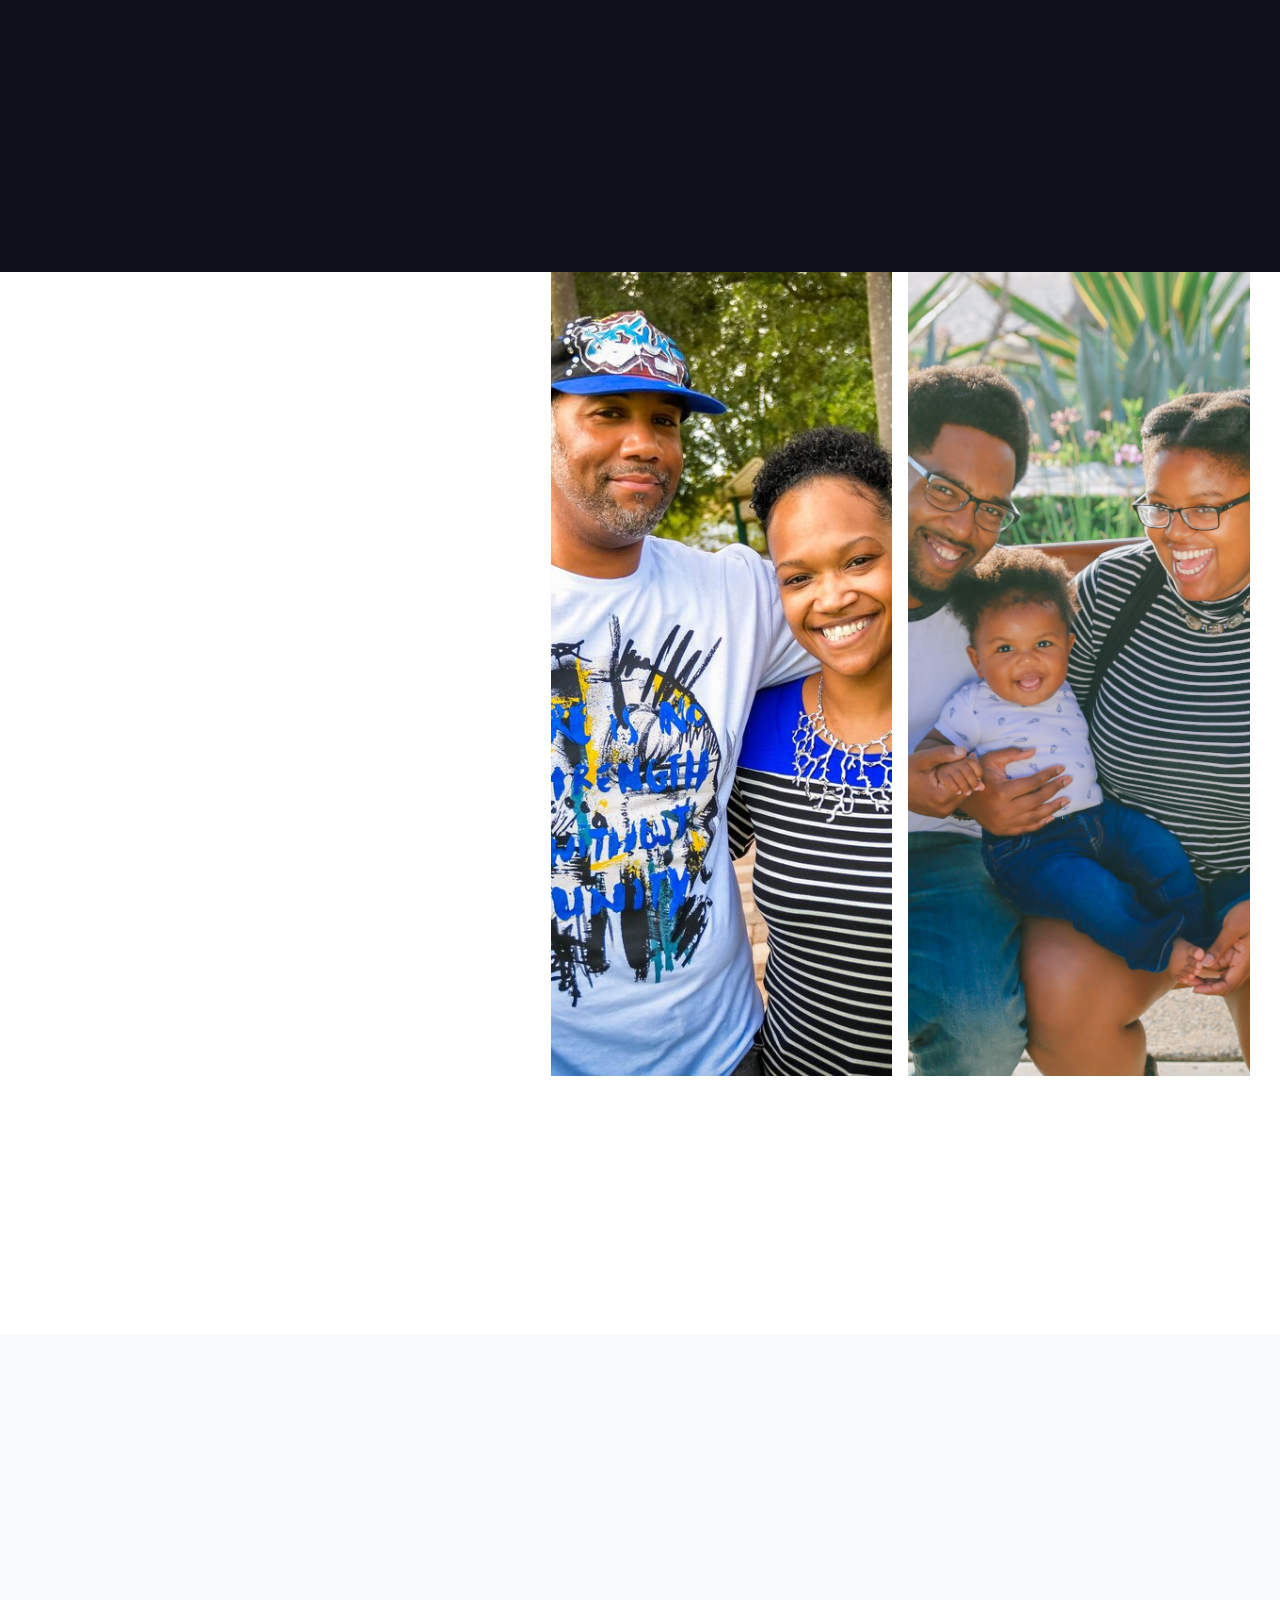
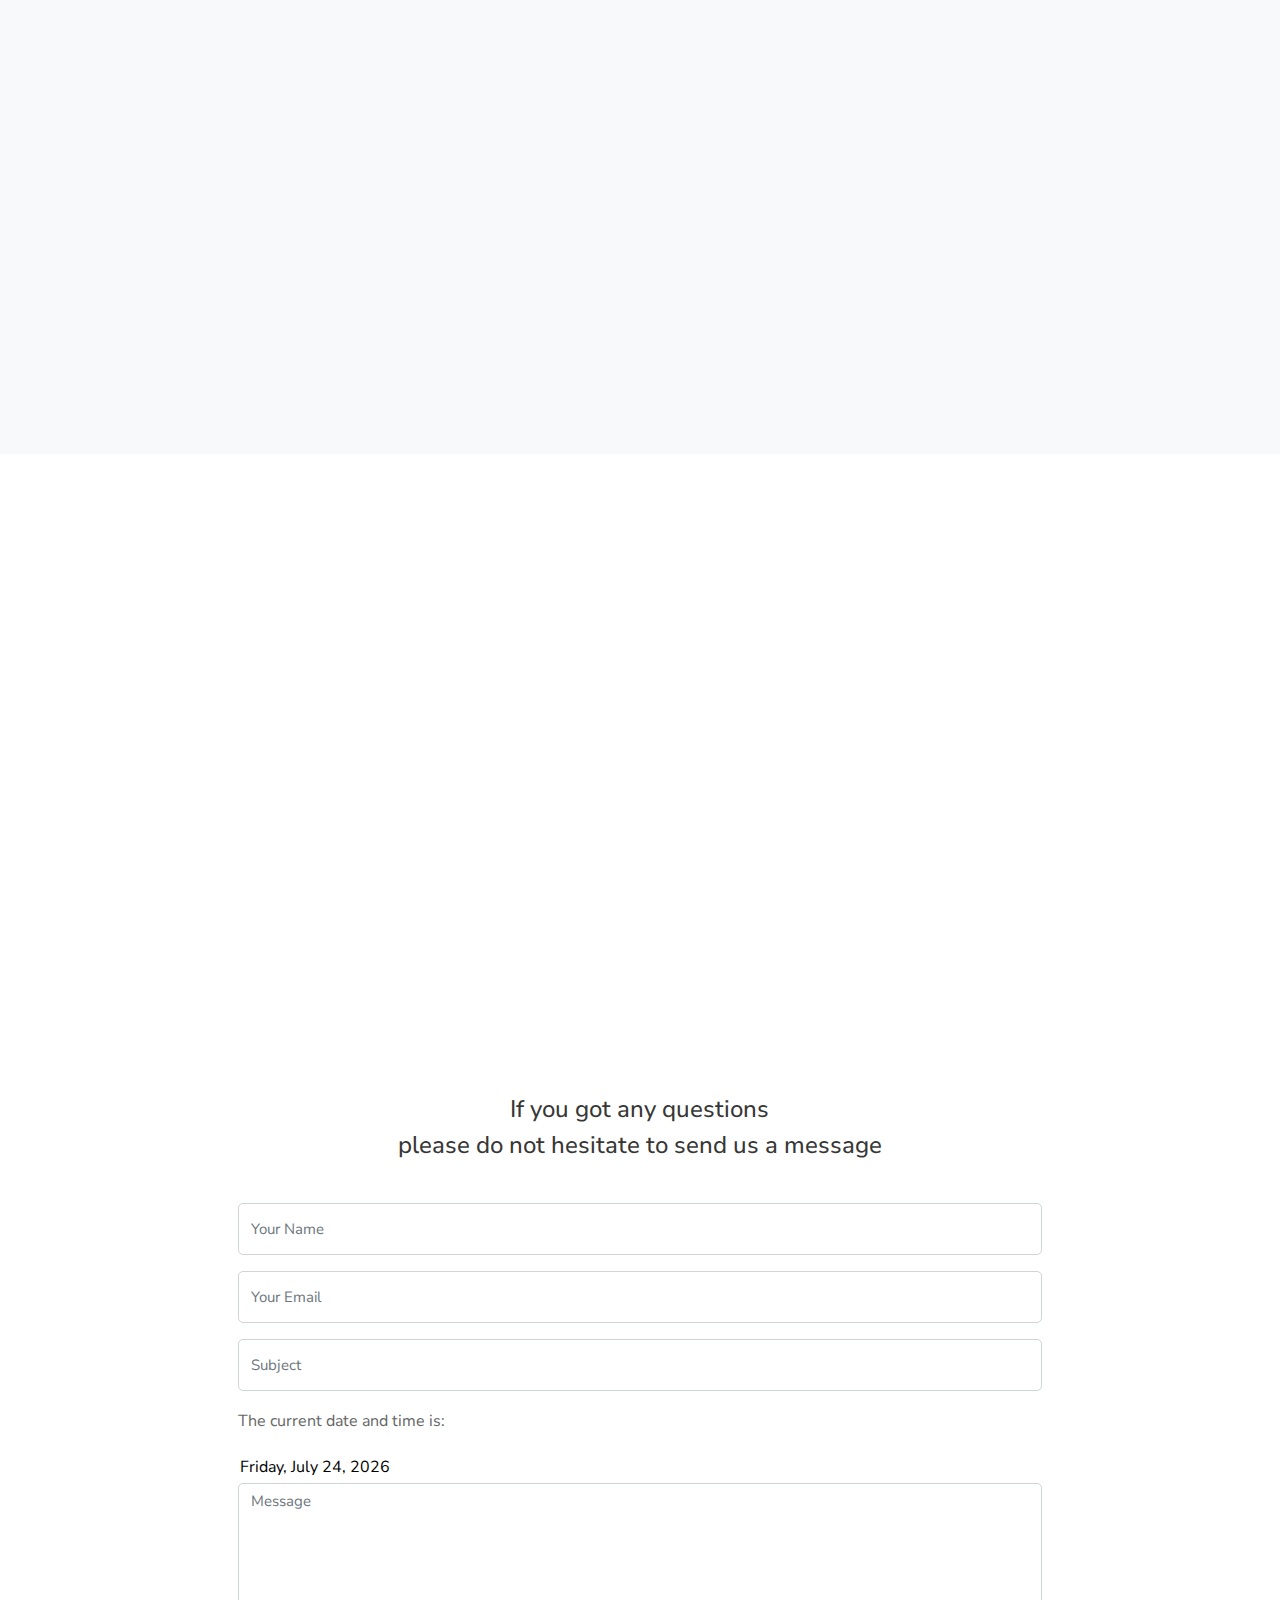
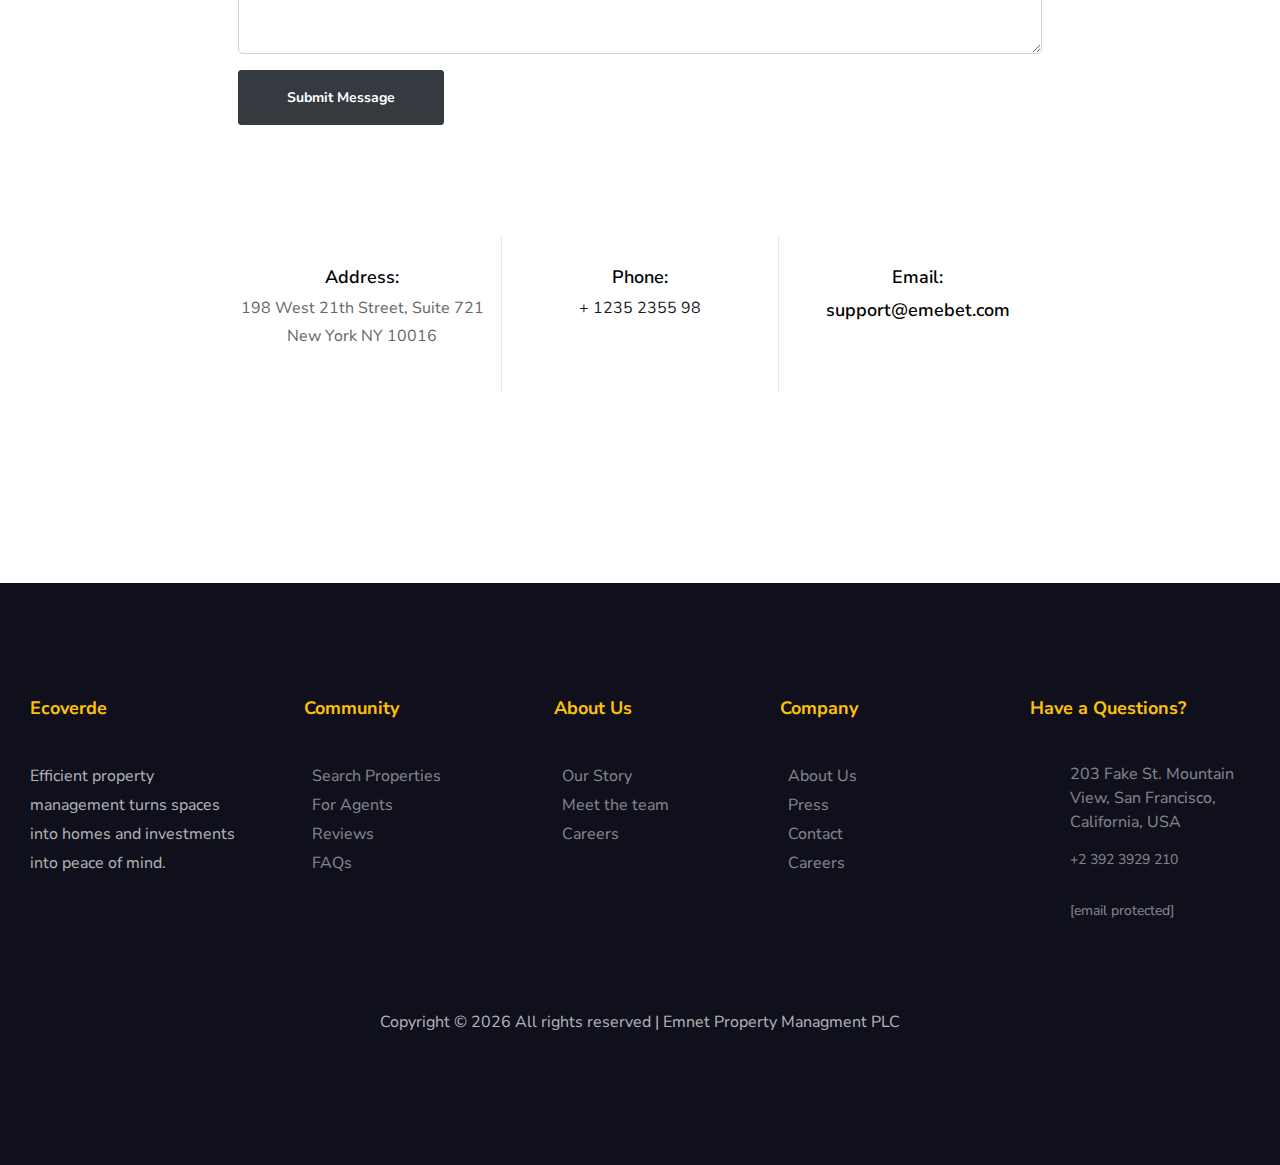
==== commit f6e2c80a: "/" ====
--- a/index.html
+++ b/index.html
@@ -1,639 +1,550 @@
 <!DOCTYPE html>
 <html lang="en">
-  <head>
-    <title>EMNET</title>
-    <meta charset="utf-8" />
-    <meta
-      name="viewport"
-      content="width=device-width, initial-scale=1, shrink-to-fit=no"
-    />
-    <link rel="icon" href="images/fav.png" type="image/png" />
-
-    <link
-      href="https://fonts.googleapis.com/css?family=Nunito+Sans:200,300,400,600,700,800,900&amp;display=swap"
-      rel="stylesheet"
-    />
-    <link
-      rel="stylesheet"
-      href="../../../cdnjs.cloudflare.com/ajax/libs/font-awesome/4.7.0/css/font-awesome.min.css"
-    />
-    <link rel="stylesheet" href="css/animate.css" />
-    <link rel="stylesheet" href="css/owl.carousel.min.css" />
-    <link rel="stylesheet" href="css/owl.theme.default.min.css" />
-    <link rel="stylesheet" href="css/magnific-popup.css" />
-    <link rel="stylesheet" href="css/flaticon.css" />
-    <link rel="stylesheet" href="css/style.css" />
-    \
-
-    <script nonce="572a475b-c796-49d3-822e-139fded7bdf0">
-      (function (w, d) {
-        !(function (dp, dq, dr, ds) {
-          dp[dr] = dp[dr] || {};
-          dp[dr].executed = [];
-          dp.zaraz = { deferred: [], listeners: [] };
-          dp.zaraz.q = [];
-          dp.zaraz._f = function (dt) {
-            return async function () {
-              var du = Array.prototype.slice.call(arguments);
-              dp.zaraz.q.push({ m: dt, a: du });
-            };
+
+<head>
+  <title>EMNET</title>
+  <meta charset="utf-8" />
+  <meta name="viewport" content="width=device-width, initial-scale=1, shrink-to-fit=no" />
+  <link rel="icon" href="images/fav.png" type="image/png" />
+
+  <link href="https://fonts.googleapis.com/css?family=Nunito+Sans:200,300,400,600,700,800,900&amp;display=swap"
+    rel="stylesheet" />
+  <link rel="stylesheet" href="../../../cdnjs.cloudflare.com/ajax/libs/font-awesome/4.7.0/css/font-awesome.min.css" />
+  <link rel="stylesheet" href="css/animate.css" />
+  <link rel="stylesheet" href="css/owl.carousel.min.css" />
+  <link rel="stylesheet" href="css/owl.theme.default.min.css" />
+  <!-- <link rel="stylesheet" href="css/magnific-popup.css" /> -->
+  <!-- <link rel="stylesheet" href="css/flaticon.css" /> -->
+  <link rel="stylesheet" href="css/style.css" />
+<!-- 
+  <script nonce="572a475b-c796-49d3-822e-139fded7bdf0">
+    (function (w, d) {
+      !(function (dp, dq, dr, ds) {
+        dp[dr] = dp[dr] || {};
+        dp[dr].executed = [];
+        dp.zaraz = { deferred: [], listeners: [] };
+        dp.zaraz.q = [];
+        dp.zaraz._f = function (dt) {
+          return async function () {
+            var du = Array.prototype.slice.call(arguments);
+            dp.zaraz.q.push({ m: dt, a: du });
           };
-          for (const dv of ["track", "set", "debug"])
-            dp.zaraz[dv] = dp.zaraz._f(dv);
-          dp.zaraz.init = () => {
-            var dw = dq.getElementsByTagName(ds)[0],
-              dx = dq.createElement(ds),
-              dy = dq.getElementsByTagName("title")[0];
-            dy && (dp[dr].t = dq.getElementsByTagName("title")[0].text);
-            dp[dr].x = Math.random();
-            dp[dr].w = dp.screen.width;
-            dp[dr].h = dp.screen.height;
-            dp[dr].j = dp.innerHeight;
-            dp[dr].e = dp.innerWidth;
-            dp[dr].l = dp.location.href;
-            dp[dr].r = dq.referrer;
-            dp[dr].k = dp.screen.colorDepth;
-            dp[dr].n = dq.characterSet;
-            dp[dr].o = new Date().getTimezoneOffset();
-            if (dp.dataLayer)
-              for (const dC of Object.entries(
-                Object.entries(dataLayer).reduce(
-                  (dD, dE) => ({ ...dD[1], ...dE[1] }),
-                  {}
-                )
-              ))
-                zaraz.set(dC[0], dC[1], { scope: "page" });
-            dp[dr].q = [];
-            for (; dp.zaraz.q.length; ) {
-              const dF = dp.zaraz.q.shift();
-              dp[dr].q.push(dF);
-            }
-            dx.defer = !0;
-            for (const dG of [localStorage, sessionStorage])
-              Object.keys(dG || {})
-                .filter((dI) => dI.startsWith("_zaraz_"))
-                .forEach((dH) => {
-                  try {
-                    dp[dr]["z_" + dH.slice(7)] = JSON.parse(dG.getItem(dH));
-                  } catch {
-                    dp[dr]["z_" + dH.slice(7)] = dG.getItem(dH);
-                  }
-                });
-            dx.referrerPolicy = "origin";
-            dx.src =
-              "../../cdn-cgi/zaraz/sd0d9.js?z=" +
-              btoa(encodeURIComponent(JSON.stringify(dp[dr])));
-            dw.parentNode.insertBefore(dx, dw);
-          };
-          ["complete", "interactive"].includes(dq.readyState)
-            ? zaraz.init()
-            : dp.addEventListener("DOMContentLoaded", zaraz.init);
-        })(w, d, "zarazData", "script");
-      })(window, document);
-    </script>
-  </head>
-  <body>
-    <nav
-      class="navbar navbar-expand-lg navbar-dark ftco_navbar bg-dark ftco-navbar-light"
-      id="ftco-navbar"
-    >
-      <div class="container">
-        <!-- <a class="navbar-brand" href="index.html">EMEBET</a> -->
-        <img src="images/250.png" alt="emebet-logo" width="200px" height="100px"/>
-        <button
-          class="navbar-toggler"
-          type="button"
-          data-toggle="collapse"
-          data-target="#ftco-nav"
-          aria-controls="ftco-nav"
-          aria-expanded="false"
-          aria-label="Toggle navigation"
-        >
-          <span class="oi oi-menu"></span> Menu
-        </button>
-        <div class="collapse navbar-collapse" id="ftco-nav">
-          <ul class="navbar-nav ml-auto">
-            <li class="nav-item active">
-              <a href="#home-main" class="nav-link">Home</a>
-            </li>
-            <li class="nav-item">
-              <a href="#services-main1" class="nav-link">Services</a>
-            </li>
-
-            <li class="nav-item">
-              <a href="#properties-main" class="nav-link">Properties</a>
-            </li>
-
-            <li class="nav-item">
-              <a href="#more-us" class="nav-link">Why Us</a>
-            </li>
-            <li class="nav-item">
-              <a href="#Testimonial-main" class="nav-link">Testimonial</a>
-            </li>
-            <li class="nav-item">
-              <a href="#contact-main" class="nav-link">Contact</a>
-            </li>
-          </ul>
-        </div>
-      </div>
-    </nav>
-    <script>
-      const toggleBtn = document.querySelector('.navbar');
-      const nav_collapse = document.querySelector('.navbar-toggler');
-      const toggleButtonItems = document.querySelector('.nav-link');
-
-      toggleButtonItems.onclick = function(){
-        nav_collapse.classList.toggle('navbar-collapse');
-      }
-
-    </script>
-    <section
-      id="home-main"
-      class="hero-wrap"
-      style="background-image: url('images/bg_1.jpg')"
-      data-stellar-background-ratio="0.5"
-    >
-      <div class="overlay"></div>
-      <div class="container">
-        <div class="row no-gutters slider-text align-items-center">
-          <div class="col-lg-7 col-md-6 ftco-animate d-flex align-items-end">
-            <div class="text">
-              <h1 class="mb-4">Property Management<br />Across Grand Rapids</h1>
-              <p style="font-size: 18px">
-                Hand your rental home over to the residential pros
-              </p>
-              <p>
-                <a href="#contact-main" class="btn btn-primary py-3 px-4"
-                  >Regester Your Property</a>
-
-                
-              </p>
-            </div>
-          </div>
-        </div>
-      </div>
-    </section>
-
-    <section id = "services-main1" class="ftco-section">
-      <div class="container">
-        <div class="row justify-content-center">
-          <div class="col-md-12 text-center heading-section ftco-animate mb-5">
-            <span class="subheading">WHAT WE OFFER</span>
-            <h2 class="mb-3">Discover Our Services</h2>
-          </div>
-        </div>
-        <div class="row">
-          <div class="col-md-3 d-flex align-items-stretch ftco-animate">
-            <div class="media block-6 services d-block text-center px-3 pb-4">
-              <div
-                class="icon d-flex justify-content-center align-items-center"
-              >
-                <span class="flaticon-home"></span>
-              </div>
-              <div class="media-body py-md-4">
-                <h3>Property Marketing</h3>
-                <p>
-                  When you have a vacancy on your hands, rest easy with the
-                  experts on your side. We market your property using proven
-                  marketing techniques to find the right renter, fast.
-                </p>
-              </div>
-            </div>
-          </div>
-          <div class="col-md-3 d-flex align-items-stretch ftco-animate">
-            <div class="media block-6 services d-block text-center px-3 pb-4">
-              <div
-                class="icon d-flex justify-content-center align-items-center"
-              >
-                <span class="flaticon-stats"></span>
-              </div>
-              <div class="media-body py-md-4">
-                <h3>Tenant Screening</h3>
-                <p>
-                  All applicants for our rental homes must meet our strict
-                  screening requirements. We qualify tenants using background,
-                  financial, and reference checks.
-                </p>
-              </div>
-            </div>
-          </div>
-          <div class="col-md-3 d-flex align-items-stretch ftco-animate">
-            <div class="media block-6 services d-block text-center px-3 pb-4">
-              <div
-                class="icon d-flex justify-content-center align-items-center"
-              >
-                <span class="flaticon-quarantine"></span>
-              </div>
-              <div class="media-body py-md-4">
-                <h3>Rent Collection</h3>
-                <p>
-                  It's easy to access your monthly earnings with our streamlined
-                  accounting process. We collect all funds for you and deposit
-                  them directly to your bank account.
-                </p>
-              </div>
-            </div>
-          </div>
-          <div class="col-md-3 d-flex align-items-stretch ftco-animate">
-            <div class="media block-6 services d-block text-center px-3 pb-4">
-              <div
-                class="icon d-flex justify-content-center align-items-center"
-              >
-                <span class="flaticon-business"></span>
-              </div>
-              <div class="media-body py-md-4">
-                <h3>Maintenance</h3>
-                <p>
-                  When maintenance trouble arises, our team is ready to jump
-                  into action. We coordinate repairs with tenants, dispatch
-                  service providers, and make sure the job is done correctly.
-                </p>
-              </div>
-            </div>
-          </div>
-        </div>
-      </div>
-    </section>
-
-    <section id="properties-main" class="ftco-section ftco-no-pt">
-      <div class="container">
-        <div class="row justify-content-center">
-          <div class="col-md-12 heading-section text-center ftco-animate mb-5">
-            <span class="subheading">Properties</span>
-            <h2 class="mb-2">Properties for this Cities</h2>
-          </div>
-        </div>
-        <div class="row">
-          <div class="col-md-4">
-            <a
-              href="#"
-              class="search-place img"
-              style="background-image: url(images/place-1.jpg)"
-            >
-              <div class="desc">
-                <h3><span>Hawassa</span></h3>
-                <span>15 Properties</span>
-              </div>
-            </a>
-          </div>
-          <div class="col-md-4">
-            <a
-              href="#"
-              class="search-place img"
-              style="background-image: url(images/place-2.jpg)"
-            >
-              <div class="desc">
-                <h3><span>Addis Abeba</span></h3>
-                <span>10 Properties</span>
-              </div>
-            </a>
-          </div>
-          <div class="col-md-4">
-            <a
-              href="#"
-              class="search-place img"
-              style="background-image: url(images/place-3.jpg)"
-            >
-              <div class="desc">
-                <h3><span>Arba Minch</span></h3>
-                <span>15 Properties</span>
-              </div>
-            </a>
-          </div>
-        </div>
-      </div>
-    </section>
-
-    <section id="more-us" class="ftco-section services-section bg-darken">
-      <div class="container">
-        <div class="row justify-content-center">
-          <div
-            class="col-md-12 text-center heading-section heading-section-white ftco-animate"
-          >
-            <span class="subheading">What does property management cost?</span>
-            <h2 class="mb-3">Why Choose Simple Property Management?</h2>
-          </div>
-        </div>
-        <div class="row">
-          <div class="col-md-3 d-flex align-self-stretch ftco-animate">
-            <div class="media block-6 services services-2">
-              <div class="media-body py-md-4 text-center">
-                <div
-                  class="icon mb-1 d-flex align-items-center justify-content-center"
-                >
-                  <span>01</span>
-                  <img src="images/blob.svg" alt />
-                </div>
-                <h3>We Keep You Constantly Informed</h3>
-                <p>
-                  We understand you want to stay abreast of the latest
-                  circumstances impacting the health of your real estate
-                  investment.
-                </p>
-              </div>
-            </div>
-          </div>
-          <div class="col-md-3 d-flex align-self-stretch ftco-animate">
-            <div class="media block-6 services services-2">
-              <div class="media-body py-md-4 text-center">
-                <div
-                  class="icon mb-1 d-flex align-items-center justify-content-center"
-                >
-                  <span>02</span> <img src="images/blob.svg" alt />
-                </div>
-                <h3>Our Team Stays Connected with Technology</h3>
-                <p>
-                  At Simple Property Management, we've embraced tools like
-                  online account portals and digital property listings. These
-                  tools keep us efficient & help us better connect with you.
-                </p>
-              </div>
-            </div>
-          </div>
-          <div class="col-md-3 d-flex align-self-stretch ftco-animate">
-            <div class="media block-6 services services-2">
-              <div class="media-body py-md-4 text-center">
-                <div
-                  class="icon mb-1 d-flex align-items-center justify-content-center"
-                >
-                  <span>03</span> <img src="images/blob.svg" alt />
-                </div>
-                <h3>Customer Service is Our Priorityl</h3>
-                <p>
-                  Our management staff aims to provide the very best customer
-                  service in the industry. We treat our clients and tenants with
-                  respect, and we go the extra mile to ensure satisfaction.
-                </p>
-              </div>
-            </div>
-          </div>
-          <div class="col-md-3 d-flex align-self-stretch ftco-animate">
-            <div class="media block-6 services services-2">
-              <div class="media-body py-md-4 text-center">
-                <div
-                  class="icon mb-1 d-flex align-items-center justify-content-center"
-                >
-                  <span>04</span> <img src="images/blob.svg" alt />
-                </div>
-                <h3>Honesty Defines Our Management Approach</h3>
-                <p>
-                  Many property owners find themselves discouraged after working
-                  with property managers who put the mighty dollar above all
-                  else.
-                </p>
-              </div>
-            </div>
-          </div>
-
-          <div class="col-md-3 d-flex align-self-stretch ftco-animate">
-            <div class="media block-6 services services-2">
-              <div class="media-body py-md-4 text-center">
-                <div
-                  class="icon mb-1 d-flex align-items-center justify-content-center"
-                >
-                  <span>05</span> <img src="images/blob.svg" alt />
-                </div>
-                <h3>Tailored Marketing Strategies</h3>
-                <p>
-                  Simple Property Management understands the unique features of
-                  your property. We develop personalized marketing strategies to
-                  attract the right tenants and maximize your property's
-                  exposure in the market.
-                </p>
-              </div>
-            </div>
-          </div>
-
-          <div class="col-md-3 d-flex align-self-stretch ftco-animate">
-            <div class="media block-6 services services-2">
-              <div class="media-body py-md-4 text-center">
-                <div
-                  class="icon mb-1 d-flex align-items-center justify-content-center"
-                >
-                  <span>06</span> <img src="images/blob.svg" alt />
-                </div>
-                <h3>Proactive Maintenance Solutions</h3>
-                <p>
-                  We believe in proactive property maintenance to prevent issues
-                  before they arise. Our team conducts regular inspections,
-                  addressing potential concerns promptly and ensuring your
-                  property remains in excellent condition.
-                </p>
-              </div>
-            </div>
-          </div>
-
-          <div class="col-md-3 d-flex align-self-stretch ftco-animate">
-            <div class="media block-6 services services-2">
-              <div class="media-body py-md-4 text-center">
-                <div
-                  class="icon mb-1 d-flex align-items-center justify-content-center"
-                >
-                  <span>07</span> <img src="images/blob.svg" alt />
-                </div>
-                <h3>Transparent Financial Reporting</h3>
-                <p>
-                  Trust and transparency are paramount. With Simple Property
-                  Management, you'll receive clear and detailed financial
-                  reports regularly. Stay informed about income, expenses, and
-                  overall financial performance effortlessly.
-                </p>
-              </div>
-            </div>
-          </div>
-
-          <div class="col-md-3 d-flex align-self-stretch ftco-animate">
-            <div class="media block-6 services services-2">
-              <div class="media-body py-md-4 text-center">
-                <div
-                  class="icon mb-1 d-flex align-items-center justify-content-center"
-                >
-                  <span>08</span> <img src="images/blob.svg" alt />
-                </div>
-                <h3>Local Expertise, Global Standards</h3>
-                <p>
-                  Benefit from our deep local knowledge combined with global
-                  property management standards. Whether you're a local investor
-                  or an international property owner, our expertise ensures your
-                  investment is in capable hands.
-                </p>
-              </div>
-            </div>
-          </div>
-        </div>
-      </div>
-    </section>
-
-    <section id="about-section" class="ftco-section ftco-no-pb ftco-no-pt">
-      <div class="container">
-        <div class="row">
-          <div class="col-md-7 order-md-last d-flex align-items-stretch">
-            <div
-              class="img w-100 img-2 mr-md-2"
-              style="background-image: url(images/about.jpg)"
-            ></div>
-            <div
-              class="img w-100 img-2 ml-md-2"
-              style="background-image: url(images/about-2.jpg)"
-            ></div>
-          </div>
-          <div class="col-md-5 wrap-about py-md-5 ftco-animate">
-            <div class="heading-section pr-md-5">
-              <img src="images/100.png">
-              <h2 class="mb-4">EMNET PROPERTY MANAGEMENT</h2>
-              <p>
-                Our dedicated team at emebet property management is driven by a
-                passion for delivering unparalleled service to property owners
-                and tenants alike. With a keen understanding of the local real
-                estate landscape, we offer tailored solutions that go beyond
-                industry standards.
-              </p>
-              <p>
-                Emphasizing transparency, we keep our clients well-informed
-                about every aspect of their property investment journey. From
-                leveraging cutting-edge technology for streamlined operations to
-                prioritizing customer service as a cornerstone of our approach,
-                emebet property management is your trusted partner in optimizing
-                property performance and ensuring peace of mind. Discover the
-                difference of working with a property management team that
-                values honesty, communication, and a personalized touch.
-                <br />EMNET Property Management – Your Property, Our Priority."
-              </p>
-            </div>
-          </div>
-        </div>
-      </div>
-    </section>
-    <section class="ftco-counter img" id="section-counter">
-      <div class="container">
-        <div class="row pt-md-5">
-          <div
-            class="col-md-6 col-lg-3 justify-content-center counter-wrap ftco-animate"
-          >
-            <div class="block-18 py-5 mb-4">
-              <div class="text text-border d-flex align-items-center">
-                <strong class="number" data-number="1000">0</strong>
-                <span>Area <br />Population</span>
-              </div>
-            </div>
-          </div>
-          <div
-            class="col-md-6 col-lg-3 justify-content-center counter-wrap ftco-animate"
-          >
-            <div class="block-18 py-5 mb-4">
-              <div class="text text-border d-flex align-items-center">
-                <strong class="number" data-number="2500">0</strong>
-                <span>Total <br />Properties</span>
-              </div>
-            </div>
-          </div>
-          <div
-            class="col-md-6 col-lg-3 justify-content-center counter-wrap ftco-animate"
-          >
-            <div class="block-18 py-5 mb-4">
-              <div class="text text-border d-flex align-items-center">
-                <strong class="number" data-number="500">0</strong>
-                <span>Average <br />House</span>
-              </div>
-            </div>
-          </div>
-          <div
-            class="col-md-6 col-lg-3 justify-content-center counter-wrap ftco-animate"
-          >
-            <div class="block-18 py-5 mb-4">
-              <div class="text d-flex align-items-center">
-                <strong class="number" data-number="3">0</strong>
-                <span>Total <br />Branches</span>
-              </div>
-            </div>
-          </div>
-        </div>
-      </div>
-    </section>
-
-    <section
-      id="Testimonial-main"
-      class="ftco-section testimony-section bg-light"
-    >
-      <div class="container">
-        <div class="row justify-content-center mb-5">
-          <div class="col-md-7 text-center heading-section ftco-animate">
-            <span class="subheading">Testimonial</span>
-            <h2 class="mb-3">Happy Clients</h2>
-          </div>
-        </div>
-        <div class="row ftco-animate">
-          <div class="col-md-12">
-            <div class="carousel-testimony owl-carousel">
-              <div class="item">
-                <div class="testimony-wrap py-4">
-                  <div class="text">
-                    <span class="fa fa-quote-left"></span>
-                    <p class="mb-4">
-                      Top-notch management! Their proactive approach, financial
-                      transparency, and commitment to property upkeep have not
-                      only safeguarded our investment but also increased its
-                      overall value.
-                    </p>
-                    <div class="d-flex align-items-center">
-                      <div
-                        class="user-img"
-                        style="background-image: url(images/person_1.jpg)"
-                      ></div>
-                      <div class="pl-3">
-                        <p class="name">Selamawit Godefa</p>
-                        <span class="position"
-                          >Marketing Manager at Saba Fashion</span
-                        >
-                      </div>
+        };
+        for (const dv of ["track", "set", "debug"])
+          dp.zaraz[dv] = dp.zaraz._f(dv);
+        dp.zaraz.init = () => {
+          var dw = dq.getElementsByTagName(ds)[0],
+            dx = dq.createElement(ds),
+            dy = dq.getElementsByTagName("title")[0];
+          dy && (dp[dr].t = dq.getElementsByTagName("title")[0].text);
+          dp[dr].x = Math.random();
+          dp[dr].w = dp.screen.width;
+          dp[dr].h = dp.screen.height;
+          dp[dr].j = dp.innerHeight;
+          dp[dr].e = dp.innerWidth;
+          dp[dr].l = dp.location.href;
+          dp[dr].r = dq.referrer;
+          dp[dr].k = dp.screen.colorDepth;
+          dp[dr].n = dq.characterSet;
+          dp[dr].o = new Date().getTimezoneOffset();
+          if (dp.dataLayer)
+            for (const dC of Object.entries(
+              Object.entries(dataLayer).reduce(
+                (dD, dE) => ({ ...dD[1], ...dE[1] }),
+                {}
+              )
+            ))
+              zaraz.set(dC[0], dC[1], { scope: "page" });
+          dp[dr].q = [];
+          for (; dp.zaraz.q.length;) {
+            const dF = dp.zaraz.q.shift();
+            dp[dr].q.push(dF);
+          }
+          dx.defer = !0;
+          for (const dG of [localStorage, sessionStorage])
+            Object.keys(dG || {})
+              .filter((dI) => dI.startsWith("_zaraz_"))
+              .forEach((dH) => {
+                try {
+                  dp[dr]["z_" + dH.slice(7)] = JSON.parse(dG.getItem(dH));
+                } catch {
+                  dp[dr]["z_" + dH.slice(7)] = dG.getItem(dH);
+                }
+              });
+          dx.referrerPolicy = "origin";
+          dx.src =
+            "../../cdn-cgi/zaraz/sd0d9.js?z=" +
+            btoa(encodeURIComponent(JSON.stringify(dp[dr])));
+          dw.parentNode.insertBefore(dx, dw);
+        };
+        ["complete", "interactive"].includes(dq.readyState)
+          ? zaraz.init()
+          : dp.addEventListener("DOMContentLoaded", zaraz.init);
+      })(w, d, "zarazData", "script");
+    })(window, document);
+  </script> -->
+</head>
+
+<body>
+  <nav class="navbar navbar-expand-lg navbar-dark ftco_navbar bg-dark ftco-navbar-light" id="ftco-navbar">
+    <div class="container">
+      <!-- <a class="navbar-brand" href="index.html">EMEBET</a> -->
+      <img src="images/250.png" alt="emebet-logo" width="200px" height="100px" />
+      <button class="navbar-toggler" type="button" data-toggle="collapse" data-target="#ftco-nav"
+        aria-controls="ftco-nav" aria-expanded="false" aria-label="Toggle navigation">
+        <span class="oi oi-menu"></span> Menu
+      </button>
+      <div class="collapse navbar-collapse" id="ftco-nav">
+        <ul class="navbar-nav ml-auto">
+          <li class="nav-item active">
+            <a href="#home-main" class="nav-link">Home</a>
+          </li>
+          <li class="nav-item">
+            <a href="#services-main1" class="nav-link">Services</a>
+          </li>
+
+          <li class="nav-item">
+            <a href="#properties-main" class="nav-link">Properties</a>
+          </li>
+
+          <li class="nav-item">
+            <a href="#more-us" class="nav-link">Why Us</a>
+          </li>
+          <li class="nav-item">
+            <a href="#Testimonial-main" class="nav-link">Testimonial</a>
+          </li>
+          <li class="nav-item">
+            <a href="#contact-main" class="nav-link">Contact</a>
+          </li>
+        </ul>
+      </div>
+    </div>
+  </nav>
+  <script>
+    const toggleBtn = document.querySelector('.navbar');
+    const nav_collapse = document.querySelector('.navbar-toggler');
+    const toggleButtonItems = document.querySelector('.nav-link');
+
+    toggleButtonItems.onclick = function () {
+      nav_collapse.classList.toggle('navbar-collapse');
+    }
+
+  </script>
+  <section id="home-main" class="hero-wrap" style="background-image: url('images/bg_1.jpg')"
+    data-stellar-background-ratio="0.5">
+    <div class="overlay"></div>
+    <div class="container">
+      <div class="row no-gutters slider-text align-items-center">
+        <div class="col-lg-7 col-md-6 ftco-animate d-flex align-items-end">
+          <div class="text">
+            <h1 class="mb-4">Property Management<br />Across Grand Rapids</h1>
+            <p style="font-size: 18px">
+              Hand your rental home over to the residential pros
+            </p>
+            <p>
+              <a href="myforms.html"" class=" btn btn-primary py-3 px-4">Regester Your Property</a>
+
+
+            </p>
+          </div>
+        </div>
+      </div>
+    </div>
+  </section>
+
+  <section id="services-main1" class="ftco-section">
+    <div class="container">
+      <div class="row justify-content-center">
+        <div class="col-md-12 text-center heading-section ftco-animate mb-5">
+          <span class="subheading">WHAT WE OFFER</span>
+          <h2 class="mb-3">Discover Our Services</h2>
+        </div>
+      </div>
+      <div class="row">
+        <div class="col-md-3 d-flex align-items-stretch ftco-animate">
+          <div class="media block-6 services d-block text-center px-3 pb-4">
+            <div class="icon d-flex justify-content-center align-items-center">
+              <span class="flaticon-home"></span>
+            </div>
+            <div class="media-body py-md-4">
+              <h3>Property Marketing</h3>
+              <p>
+                When you have a vacancy on your hands, rest easy with the
+                experts on your side. We market your property using proven
+                marketing techniques to find the right renter, fast.
+              </p>
+            </div>
+          </div>
+        </div>
+        <div class="col-md-3 d-flex align-items-stretch ftco-animate">
+          <div class="media block-6 services d-block text-center px-3 pb-4">
+            <div class="icon d-flex justify-content-center align-items-center">
+              <span class="flaticon-stats"></span>
+            </div>
+            <div class="media-body py-md-4">
+              <h3>Tenant Screening</h3>
+              <p>
+                All applicants for our rental homes must meet our strict
+                screening requirements. We qualify tenants using background,
+                financial, and reference checks.
+              </p>
+            </div>
+          </div>
+        </div>
+        <div class="col-md-3 d-flex align-items-stretch ftco-animate">
+          <div class="media block-6 services d-block text-center px-3 pb-4">
+            <div class="icon d-flex justify-content-center align-items-center">
+              <span class="flaticon-quarantine"></span>
+            </div>
+            <div class="media-body py-md-4">
+              <h3>Rent Collection</h3>
+              <p>
+                It's easy to access your monthly earnings with our streamlined
+                accounting process. We collect all funds for you and deposit
+                them directly to your bank account.
+              </p>
+            </div>
+          </div>
+        </div>
+        <div class="col-md-3 d-flex align-items-stretch ftco-animate">
+          <div class="media block-6 services d-block text-center px-3 pb-4">
+            <div class="icon d-flex justify-content-center align-items-center">
+              <span class="flaticon-business"></span>
+            </div>
+            <div class="media-body py-md-4">
+              <h3>Maintenance</h3>
+              <p>
+                When maintenance trouble arises, our team is ready to jump
+                into action. We coordinate repairs with tenants, dispatch
+                service providers, and make sure the job is done correctly.
+              </p>
+            </div>
+          </div>
+        </div>
+      </div>
+    </div>
+  </section>
+
+  <section id="properties-main" class="ftco-section ftco-no-pt">
+    <div class="container">
+      <div class="row justify-content-center">
+        <div class="col-md-12 heading-section text-center ftco-animate mb-5">
+          <span class="subheading">Properties</span>
+          <h2 class="mb-2">Properties for this Cities</h2>
+        </div>
+      </div>
+      <div class="row">
+        <div class="col-md-4">
+          <a href="#" class="search-place img" style="background-image: url(images/place-1.jpg)">
+            <div class="desc">
+              <h3><span>Hawassa</span></h3>
+              <span>15 Properties</span>
+            </div>
+          </a>
+        </div>
+        <div class="col-md-4">
+          <a href="#" class="search-place img" style="background-image: url(images/place-2.jpg)">
+            <div class="desc">
+              <h3><span>Addis Abeba</span></h3>
+              <span>10 Properties</span>
+            </div>
+          </a>
+        </div>
+        <div class="col-md-4">
+          <a href="#" class="search-place img" style="background-image: url(images/place-3.jpg)">
+            <div class="desc">
+              <h3><span>Arba Minch</span></h3>
+              <span>15 Properties</span>
+            </div>
+          </a>
+        </div>
+      </div>
+    </div>
+  </section>
+
+  <section id="more-us" class="ftco-section services-section bg-darken">
+    <div class="container">
+      <div class="row justify-content-center">
+        <div class="col-md-12 text-center heading-section heading-section-white ftco-animate">
+          <span class="subheading">What does property management cost?</span>
+          <h2 class="mb-3">Why Choose Simple Property Management?</h2>
+        </div>
+      </div>
+      <div class="row">
+        <div class="col-md-3 d-flex align-self-stretch ftco-animate">
+          <div class="media block-6 services services-2">
+            <div class="media-body py-md-4 text-center">
+              <div class="icon mb-1 d-flex align-items-center justify-content-center">
+                <span>01</span>
+                <img src="images/blob.svg" alt />
+              </div>
+              <h3>We Keep You Constantly Informed</h3>
+              <p>
+                We understand you want to stay abreast of the latest
+                circumstances impacting the health of your real estate
+                investment.
+              </p>
+            </div>
+          </div>
+        </div>
+        <div class="col-md-3 d-flex align-self-stretch ftco-animate">
+          <div class="media block-6 services services-2">
+            <div class="media-body py-md-4 text-center">
+              <div class="icon mb-1 d-flex align-items-center justify-content-center">
+                <span>02</span> <img src="images/blob.svg" alt />
+              </div>
+              <h3>Our Team Stays Connected with Technology</h3>
+              <p>
+                At Simple Property Management, we've embraced tools like
+                online account portals and digital property listings. These
+                tools keep us efficient & help us better connect with you.
+              </p>
+            </div>
+          </div>
+        </div>
+        <div class="col-md-3 d-flex align-self-stretch ftco-animate">
+          <div class="media block-6 services services-2">
+            <div class="media-body py-md-4 text-center">
+              <div class="icon mb-1 d-flex align-items-center justify-content-center">
+                <span>03</span> <img src="images/blob.svg" alt />
+              </div>
+              <h3>Customer Service is Our Priorityl</h3>
+              <p>
+                Our management staff aims to provide the very best customer
+                service in the industry. We treat our clients and tenants with
+                respect, and we go the extra mile to ensure satisfaction.
+              </p>
+            </div>
+          </div>
+        </div>
+        <div class="col-md-3 d-flex align-self-stretch ftco-animate">
+          <div class="media block-6 services services-2">
+            <div class="media-body py-md-4 text-center">
+              <div class="icon mb-1 d-flex align-items-center justify-content-center">
+                <span>04</span> <img src="images/blob.svg" alt />
+              </div>
+              <h3>Honesty Defines Our Management Approach</h3>
+              <p>
+                Many property owners find themselves discouraged after working
+                with property managers who put the mighty dollar above all
+                else.
+              </p>
+            </div>
+          </div>
+        </div>
+
+        <div class="col-md-3 d-flex align-self-stretch ftco-animate">
+          <div class="media block-6 services services-2">
+            <div class="media-body py-md-4 text-center">
+              <div class="icon mb-1 d-flex align-items-center justify-content-center">
+                <span>05</span> <img src="images/blob.svg" alt />
+              </div>
+              <h3>Tailored Marketing Strategies</h3>
+              <p>
+                Simple Property Management understands the unique features of
+                your property. We develop personalized marketing strategies to
+                attract the right tenants and maximize your property's
+                exposure in the market.
+              </p>
+            </div>
+          </div>
+        </div>
+
+        <div class="col-md-3 d-flex align-self-stretch ftco-animate">
+          <div class="media block-6 services services-2">
+            <div class="media-body py-md-4 text-center">
+              <div class="icon mb-1 d-flex align-items-center justify-content-center">
+                <span>06</span> <img src="images/blob.svg" alt />
+              </div>
+              <h3>Proactive Maintenance Solutions</h3>
+              <p>
+                We believe in proactive property maintenance to prevent issues
+                before they arise. Our team conducts regular inspections,
+                addressing potential concerns promptly and ensuring your
+                property remains in excellent condition.
+              </p>
+            </div>
+          </div>
+        </div>
+
+        <div class="col-md-3 d-flex align-self-stretch ftco-animate">
+          <div class="media block-6 services services-2">
+            <div class="media-body py-md-4 text-center">
+              <div class="icon mb-1 d-flex align-items-center justify-content-center">
+                <span>07</span> <img src="images/blob.svg" alt />
+              </div>
+              <h3>Transparent Financial Reporting</h3>
+              <p>
+                Trust and transparency are paramount. With Simple Property
+                Management, you'll receive clear and detailed financial
+                reports regularly. Stay informed about income, expenses, and
+                overall financial performance effortlessly.
+              </p>
+            </div>
+          </div>
+        </div>
+
+        <div class="col-md-3 d-flex align-self-stretch ftco-animate">
+          <div class="media block-6 services services-2">
+            <div class="media-body py-md-4 text-center">
+              <div class="icon mb-1 d-flex align-items-center justify-content-center">
+                <span>08</span> <img src="images/blob.svg" alt />
+              </div>
+              <h3>Local Expertise, Global Standards</h3>
+              <p>
+                Benefit from our deep local knowledge combined with global
+                property management standards. Whether you're a local investor
+                or an international property owner, our expertise ensures your
+                investment is in capable hands.
+              </p>
+            </div>
+          </div>
+        </div>
+      </div>
+    </div>
+  </section>
+
+  <section id="about-section" class="ftco-section ftco-no-pb ftco-no-pt">
+    <div class="container">
+      <div class="row">
+        <div class="col-md-7 order-md-last d-flex align-items-stretch">
+          <div class="img w-100 img-2 mr-md-2" style="background-image: url(images/about.jpg)"></div>
+          <div class="img w-100 img-2 ml-md-2" style="background-image: url(images/about-2.jpg)"></div>
+        </div>
+        <div class="col-md-5 wrap-about py-md-5 ftco-animate">
+          <div class="heading-section pr-md-5">
+            <img src="images/100.png">
+            <h2 class="mb-4">EMNET PROPERTY MANAGEMENT</h2>
+            <p>
+              Our dedicated team at emebet property management is driven by a
+              passion for delivering unparalleled service to property owners
+              and tenants alike. With a keen understanding of the local real
+              estate landscape, we offer tailored solutions that go beyond
+              industry standards.
+            </p>
+            <p>
+              Emphasizing transparency, we keep our clients well-informed
+              about every aspect of their property investment journey. From
+              leveraging cutting-edge technology for streamlined operations to
+              prioritizing customer service as a cornerstone of our approach,
+              emebet property management is your trusted partner in optimizing
+              property performance and ensuring peace of mind. Discover the
+              difference of working with a property management team that
+              values honesty, communication, and a personalized touch.
+              <br />EMNET Property Management – Your Property, Our Priority."
+            </p>
+          </div>
+        </div>
+      </div>
+    </div>
+  </section>
+  <section class="ftco-counter img" id="section-counter">
+    <div class="container">
+      <div class="row pt-md-5">
+        <div class="col-md-6 col-lg-3 justify-content-center counter-wrap ftco-animate">
+          <div class="block-18 py-5 mb-4">
+            <div class="text text-border d-flex align-items-center">
+              <strong class="number" data-number="1000">0</strong>
+              <span>Area <br />Population</span>
+            </div>
+          </div>
+        </div>
+        <div class="col-md-6 col-lg-3 justify-content-center counter-wrap ftco-animate">
+          <div class="block-18 py-5 mb-4">
+            <div class="text text-border d-flex align-items-center">
+              <strong class="number" data-number="2500">0</strong>
+              <span>Total <br />Properties</span>
+            </div>
+          </div>
+        </div>
+        <div class="col-md-6 col-lg-3 justify-content-center counter-wrap ftco-animate">
+          <div class="block-18 py-5 mb-4">
+            <div class="text text-border d-flex align-items-center">
+              <strong class="number" data-number="500">0</strong>
+              <span>Average <br />House</span>
+            </div>
+          </div>
+        </div>
+        <div class="col-md-6 col-lg-3 justify-content-center counter-wrap ftco-animate">
+          <div class="block-18 py-5 mb-4">
+            <div class="text d-flex align-items-center">
+              <strong class="number" data-number="3">0</strong>
+              <span>Total <br />Branches</span>
+            </div>
+          </div>
+        </div>
+      </div>
+    </div>
+  </section>
+
+  <section id="Testimonial-main" class="ftco-section testimony-section bg-light">
+    <div class="container">
+      <div class="row justify-content-center mb-5">
+        <div class="col-md-7 text-center heading-section ftco-animate">
+          <span class="subheading">Testimonial</span>
+          <h2 class="mb-3">Happy Clients</h2>
+        </div>
+      </div>
+      <div class="row ftco-animate">
+        <div class="col-md-12">
+          <div class="carousel-testimony owl-carousel">
+            <div class="item">
+              <div class="testimony-wrap py-4">
+                <div class="text">
+                  <span class="fa fa-quote-left"></span>
+                  <p class="mb-4">
+                    Top-notch management! Their proactive approach, financial
+                    transparency, and commitment to property upkeep have not
+                    only safeguarded our investment but also increased its
+                    overall value.
+                  </p>
+                  <div class="d-flex align-items-center">
+                    <div class="user-img" style="background-image: url(images/person_1.jpg)"></div>
+                    <div class="pl-3">
+                      <p class="name">Selamawit Godefa</p>
+                      <span class="position">Marketing Manager at Saba Fashion</span>
                     </div>
                   </div>
                 </div>
               </div>
-
-              <div class="item">
-                <div class="testimony-wrap py-4">
-                  <div class="text">
-                    <span class="fa fa-quote-left"></span>
-                    <p class="mb-4">
-                      "Outstanding service! Mesert property management team in
-                      Ethiopia has consistently exceeded our expectations. From
-                      timely rent collection to swift maintenance responses,
-                      they've made owning property a hassle-free experience. "
-                    </p>
-                    <div class="d-flex align-items-center">
-                      <div
-                        class="user-img"
-                        style="background-image: url(images/person_3.jpg)"
-                      ></div>
-                      <div class="pl-3">
-                        <p class="name">Amsalu Alemayehu</p>
-                        <span class="position">CEO, Wasasa Microfinance </span>
-                      </div>
+            </div>
+
+            <div class="item">
+              <div class="testimony-wrap py-4">
+                <div class="text">
+                  <span class="fa fa-quote-left"></span>
+                  <p class="mb-4">
+                    "Outstanding service! Mesert property management team in
+                    Ethiopia has consistently exceeded our expectations. From
+                    timely rent collection to swift maintenance responses,
+                    they've made owning property a hassle-free experience. "
+                  </p>
+                  <div class="d-flex align-items-center">
+                    <div class="user-img" style="background-image: url(images/person_3.jpg)"></div>
+                    <div class="pl-3">
+                      <p class="name">Amsalu Alemayehu</p>
+                      <span class="position">CEO, Wasasa Microfinance </span>
                     </div>
                   </div>
                 </div>
               </div>
-
-              <div class="item">
-                <div class="testimony-wrap py-4">
-                  <div class="text">
-                    <span class="fa fa-quote-left"></span>
-                    <p class="mb-4">
-                      "Efficient and trustworthy! Their attention to detail,
-                      transparent communication, and dedication to tenant
-                      satisfaction have made them an invaluable partner.
-                      Couldn't be happier with the results!"
-                    </p>
-                    <div class="d-flex align-items-center">
-                      <div
-                        class="user-img"
-                        style="background-image: url(images/person_2.jpg)"
-                      ></div>
-                      <div class="pl-3">
-                        <p class="name">Amsalu Alemayehu</p>
-                        <span class="position">Investor</span>
-                      </div>
+            </div>
+
+            <div class="item">
+              <div class="testimony-wrap py-4">
+                <div class="text">
+                  <span class="fa fa-quote-left"></span>
+                  <p class="mb-4">
+                    "Efficient and trustworthy! Their attention to detail,
+                    transparent communication, and dedication to tenant
+                    satisfaction have made them an invaluable partner.
+                    Couldn't be happier with the results!"
+                  </p>
+                  <div class="d-flex align-items-center">
+                    <div class="user-img" style="background-image: url(images/person_2.jpg)"></div>
+                    <div class="pl-3">
+                      <p class="name">Amsalu Alemayehu</p>
+                      <span class="position">Investor</span>
                     </div>
                   </div>
                 </div>
@@ -642,151 +553,124 @@
           </div>
         </div>
       </div>
-    </section>
-
-    <section class="ftco-section">
-      <div class="container">
-        <div class="row justify-content-center">
-          <div class="col-md-12 text-center heading-section ftco-animate mb-5">
-            <span class="subheading">Services</span>
-            <h2 class="mb-3">Special Services</h2>
-          </div>
-        </div>
-        <div class="row">
-          <div class="col-md-3 d-flex align-items-stretch ftco-animate">
-            <div class="media block-6 services d-block text-center px-3 pb-4">
-              <div
-                class="icon d-flex justify-content-center align-items-center"
-              >
-                <span class="flaticon-home-repair"></span>
-              </div>
-              <div class="media-body py-md-4">
-                <h3>Development</h3>
-                <p>
-                  A small river named Duden flows by their place and supplies it
-                  with the necessary regelialia.
-                </p>
-              </div>
-            </div>
-          </div>
-          <div class="col-md-3 d-flex align-items-stretch ftco-animate">
-            <div class="media block-6 services d-block text-center px-3 pb-4">
-              <div
-                class="icon d-flex justify-content-center align-items-center"
-              >
-                <span class="flaticon-sales"></span>
-              </div>
-              <div class="media-body py-md-4">
-                <h3>Sales Marketing</h3>
-                <p>
-                  A small river named Duden flows by their place and supplies it
-                  with the necessary regelialia.
-                </p>
-              </div>
-            </div>
-          </div>
-          <div class="col-md-3 d-flex align-items-stretch ftco-animate">
-            <div class="media block-6 services d-block text-center px-3 pb-4">
-              <div
-                class="icon d-flex justify-content-center align-items-center"
-              >
-                <span class="flaticon-bank"></span>
-              </div>
-              <div class="media-body py-md-4">
-                <h3>Brokerage</h3>
-                <p>
-                  A small river named Duden flows by their place and supplies it
-                  with the necessary regelialia.
-                </p>
-              </div>
-            </div>
-          </div>
-          <div class="col-md-3 d-flex align-items-stretch ftco-animate">
-            <div class="media block-6 services d-block text-center px-3 pb-4">
-              <div
-                class="icon d-flex justify-content-center align-items-center"
-              >
-                <span class="flaticon-team"></span>
-              </div>
-              <div class="media-body py-md-4">
-                <h3>Property Management</h3>
-                <p>
-                  A small river named Duden flows by their place and supplies it
-                  with the necessary regelialia.
-                </p>
-              </div>
-            </div>
-          </div>
-        </div>
-      </div>
-    </section>
-
-    <!-- CONTACT SECTOION-->
-  
-    <section id="contact-main" class="ftco-section contact-section">
-      <div class="container">
-        <div class="row block-9 justify-content-center mb-5">
-          <div class="col-md-8 mb-md-5">
-            <h2 class="text-center">
-              If you got any questions <br />please do not hesitate to send us a
-              message
-            </h2>
-            <!-- <form id="contactForm" action="http://localhost:5500/submit-form" method="post"> -->
-            <form  name="submit-to-google-sheet" >
-              <span id="msg"></span>
-              <div class="form-group">
-                <input
-                  type="text"
-                  id="Name"
-                  name="Name"
-                  class="form-control"
-                  placeholder="Your Name"
-                  required
-                />
-              </div>
-              <div class="form-group">
-                <input
-                  type="Email"
-                  name="Email"
-                  class="form-control"
-                  placeholder="Your Email"
-                  id="emial"
-                  required
-                />
-              </div>
-              <div class="form-group">
-                <input type="text" id="Subject" name="Subject" class="form-control" placeholder="Subject" required/>
-              </div>
-
-              <section id="datetime-section">
-                <p>The current date and time is: <time name="Time" id="currentDateTime"></time></p>
-                <input name="Date" type="text" id="datetime" style="border: none;" readonly />
-              </section>
-              
-              <div class="form-group">
-                <textarea
-                  id = "Message"
-                  name="Message"
-                  cols="30"
-                  rows="7"
-                  class="form-control"
-                  placeholder="Message"
-                ></textarea>
-              </div>
-              
-
-
-
-              <script>
+    </div>
+  </section>
+
+  <section class="ftco-section">
+    <div class="container">
+      <div class="row justify-content-center">
+        <div class="col-md-12 text-center heading-section ftco-animate mb-5">
+          <span class="subheading">Services</span>
+          <h2 class="mb-3">Special Services</h2>
+        </div>
+      </div>
+      <div class="row">
+        <div class="col-md-3 d-flex align-items-stretch ftco-animate">
+          <div class="media block-6 services d-block text-center px-3 pb-4">
+            <div class="icon d-flex justify-content-center align-items-center">
+              <span class="flaticon-home-repair"></span>
+            </div>
+            <div class="media-body py-md-4">
+              <h3>Development</h3>
+              <p>
+                A small river named Duden flows by their place and supplies it
+                with the necessary regelialia.
+              </p>
+            </div>
+          </div>
+        </div>
+        <div class="col-md-3 d-flex align-items-stretch ftco-animate">
+          <div class="media block-6 services d-block text-center px-3 pb-4">
+            <div class="icon d-flex justify-content-center align-items-center">
+              <span class="flaticon-sales"></span>
+            </div>
+            <div class="media-body py-md-4">
+              <h3>Sales Marketing</h3>
+              <p>
+                A small river named Duden flows by their place and supplies it
+                with the necessary regelialia.
+              </p>
+            </div>
+          </div>
+        </div>
+        <div class="col-md-3 d-flex align-items-stretch ftco-animate">
+          <div class="media block-6 services d-block text-center px-3 pb-4">
+            <div class="icon d-flex justify-content-center align-items-center">
+              <span class="flaticon-bank"></span>
+            </div>
+            <div class="media-body py-md-4">
+              <h3>Brokerage</h3>
+              <p>
+                A small river named Duden flows by their place and supplies it
+                with the necessary regelialia.
+              </p>
+            </div>
+          </div>
+        </div>
+        <div class="col-md-3 d-flex align-items-stretch ftco-animate">
+          <div class="media block-6 services d-block text-center px-3 pb-4">
+            <div class="icon d-flex justify-content-center align-items-center">
+              <span class="flaticon-team"></span>
+            </div>
+            <div class="media-body py-md-4">
+              <h3>Property Management</h3>
+              <p>
+                A small river named Duden flows by their place and supplies it
+                with the necessary regelialia.
+              </p>
+            </div>
+          </div>
+        </div>
+      </div>
+    </div>
+  </section>
+
+  <!-- CONTACT SECTOION-->
+
+  <section id="contact-main" class="ftco-section contact-section">
+    <div class="container">
+      <div class="row block-9 justify-content-center mb-5">
+        <div class="col-md-8 mb-md-5">
+          <h2 class="text-center">
+            If you got any questions <br />please do not hesitate to send us a
+            message
+          </h2>
+          <!-- <form id="contactForm" action="http://localhost:5500/submit-form" method="post"> -->
+          <form name="submit-to-google-sheet">
+            <span id="msg"></span>
+            <div class="form-group">
+              <input type="text" id="Name" name="Name" class="form-control" placeholder="Your Name" required />
+            </div>
+            <div class="form-group">
+              <input type="Email" name="Email" class="form-control" placeholder="Your Email" id="emial" required />
+            </div>
+            <div class="form-group">
+              <input type="text" id="Subject" name="Subject" class="form-control" placeholder="Subject" required />
+            </div>
+
+            <section id="datetime-section">
+              <p>The current date and time is: <time name="Time" id="currentDateTime"></time></p>
+              <input name="Date" type="text" id="datetime" style="border: none;" readonly />
+            </section>
+
+            <div class="form-group">
+              <textarea id="Message" name="Message" cols="30" rows="7" class="form-control"
+                placeholder="Message"></textarea>
+            </div>
+
+
+
+
+            <script>
 
               function updateDateTime() {
-                  var datetimeInput = document.getElementById('datetime');
-
-                  var now = new Date();
-                  var options = { weekday: 'long', year: 'numeric', month: 'long', day: 'numeric' };
-                  var formattedDateTime = now.toLocaleDateString('en-US', options);
-
-                  datetimeInput.value = formattedDateTime;
+                var datetimeInput = document.getElementById('datetime');
+
+                var now = new Date();
+                var options = { weekday: 'long', year: 'numeric', month: 'long', day: 'numeric' };
+                var formattedDateTime = now.toLocaleDateString('en-US', options);
+
+                datetimeInput.value = formattedDateTime;
               }
 
               // Update the date every second
@@ -797,288 +681,226 @@
 
 
 
-              </script>
-              
-              <div class="form-group">
-                <button type="submit" class="btn btn-primary py-3 px-5">Submit Message</button>
-                
-              </div>
-              
-            </form>
-          </div>
-        </div>
-        <div class="row d-flex mb-5 contact-info justify-content-center">
-          <div class="col-md-8">
-            <div class="row mb-5">
-              <div class="col-md-4 text-center py-4">
-                <div class="icon">
-                  <span class="fa fa-map"></span>
-                </div>
-                <p>
-                  <span>Address:</span> 198 West 21th Street, Suite 721 New York
-                  NY 10016
-                </p>
-              </div>
-              <div class="col-md-4 text-center border-height py-4">
-                <div class="icon">
-                  <span class="fa fa-phone"></span>
-                </div>
-                <p>
-                  <span>Phone:</span>
-                  <a href="tel://1234567920">+ 1235 2355 98</a>
-                </p>
-              </div>
-              <div class="col-md-4 text-center py-4">
-                <div class="icon">
-                  <span class="fa fa-paper-plane"></span>
-                </div>
-                <p>
-                  <span>Email:</span>
-                  <a
-                    href="https://preview.colorlib.com/cdn-cgi/l/email-protection#3f565159507f46504a4d4c564b5a115c5052"
-                    ><span
-                      class="__cf_email__"
-                      data-cfemail="9cf5f2faf3dce5f3e9eeeff5e8f9b2fff3f1"
-                      >support@emebet.com</span
-                    ></a
-                  >
-                </p>
-              </div>
-            </div>
-          </div>
-        </div>
-      </div>
-    </section>
-
-
-
-    <script>
-      const scriptURL = 'https://script.google.com/macros/s/AKfycbwz6X0qEhVrqIKAVqtitY-GRKxWPybNHc46E4TjRurmF1jAjJiZBXJqJM5QePUL6pBi/exec'
-      const form = document.forms['submit-to-google-sheet']
-      const msg = document.getElementById('msg')
-
-      form.addEventListener('submit', e => {
-        e.preventDefault()
-        fetch(scriptURL, { method: 'POST', body: new FormData(form)})
-          .then(response => {msg.innerHTML="Message sent successfuly! we will respond as soon as possible" 
-          setTimeout(function(){
+            </script>
+
+            <div class="form-group">
+              <button type="submit" class="btn btn-primary py-3 px-5">Submit Message</button>
+
+            </div>
+
+          </form>
+        </div>
+      </div>
+      <div class="row d-flex mb-5 contact-info justify-content-center">
+        <div class="col-md-8">
+          <div class="row mb-5">
+            <div class="col-md-4 text-center py-4">
+              <div class="icon">
+                <span class="fa fa-map"></span>
+              </div>
+              <p>
+                <span>Address:</span> 198 West 21th Street, Suite 721 New York
+                NY 10016
+              </p>
+            </div>
+            <div class="col-md-4 text-center border-height py-4">
+              <div class="icon">
+                <span class="fa fa-phone"></span>
+              </div>
+              <p>
+                <span>Phone:</span>
+                <a href="tel://1234567920">+ 1235 2355 98</a>
+              </p>
+            </div>
+            <div class="col-md-4 text-center py-4">
+              <div class="icon">
+                <span class="fa fa-paper-plane"></span>
+              </div>
+              <p>
+                <span>Email:</span>
+                <a href="https://preview.colorlib.com/cdn-cgi/l/email-protection#3f565159507f46504a4d4c564b5a115c5052"><span
+                    class="__cf_email__"
+                    data-cfemail="9cf5f2faf3dce5f3e9eeeff5e8f9b2fff3f1">support@emebet.com</span></a>
+              </p>
+            </div>
+          </div>
+        </div>
+      </div>
+    </div>
+  </section>
+
+
+
+  <script>
+    const scriptURL = 'https://script.google.com/macros/s/AKfycbwz6X0qEhVrqIKAVqtitY-GRKxWPybNHc46E4TjRurmF1jAjJiZBXJqJM5QePUL6pBi/exec'
+    const form = document.forms['submit-to-google-sheet']
+    const msg = document.getElementById('msg')
+
+    form.addEventListener('submit', e => {
+      e.preventDefault()
+      fetch(scriptURL, { method: 'POST', body: new FormData(form) })
+        .then(response => {
+          msg.innerHTML = "Message sent successfuly! we will respond as soon as possible"
+          setTimeout(function () {
             msg.innerHTML = ""
           }, 5000)
 
           form.reset()
-        
+
         })
-          .catch(error => console.error('Error!', error.message))
-      })
-
-
-    </script>
-
-    
-    
-    
-    
-    
-    <footer class="ftco-footer ftco-section">
-      <div class="container">
-        <div class="row mb-5">
-          <div class="col-md">
-            <div class="ftco-footer-widget mb-4">
-              <h2 class="ftco-heading-2">Ecoverde</h2>
-              <p>
-                Efficient property management turns spaces into homes and
-                investments into peace of mind.
-              </p>
-            </div>
-          </div>
-          <div class="col-md">
-            <div class="ftco-footer-widget mb-4 ml-md-4">
-              <h2 class="ftco-heading-2">Community</h2>
-              <ul class="list-unstyled">
+        .catch(error => console.error('Error!', error.message))
+    })
+
+
+  </script>
+
+
+
+
+
+
+  <footer class="ftco-footer ftco-section">
+    <div class="container">
+      <div class="row mb-5">
+        <div class="col-md">
+          <div class="ftco-footer-widget mb-4">
+            <h2 class="ftco-heading-2">Ecoverde</h2>
+            <p>
+              Efficient property management turns spaces into homes and
+              investments into peace of mind.
+            </p>
+          </div>
+        </div>
+        <div class="col-md">
+          <div class="ftco-footer-widget mb-4 ml-md-4">
+            <h2 class="ftco-heading-2">Community</h2>
+            <ul class="list-unstyled">
+              <li>
+                <a href="#"><span class="fa fa-chevron-right mr-2"></span>Search
+                  Properties</a>
+              </li>
+              <li>
+                <a href="#"><span class="fa fa-chevron-right mr-2"></span>For Agents</a>
+              </li>
+              <li>
+                <a href="#"><span class="fa fa-chevron-right mr-2"></span>Reviews</a>
+              </li>
+              <li>
+                <a href="#"><span class="fa fa-chevron-right mr-2"></span>FAQs</a>
+              </li>
+            </ul>
+          </div>
+        </div>
+        <div class="col-md">
+          <div class="ftco-footer-widget mb-4 ml-md-4">
+            <h2 class="ftco-heading-2">About Us</h2>
+            <ul class="list-unstyled">
+              <li>
+                <a href="#about-section"><span class="fa fa-chevron-right mr-2"></span>Our Story</a>
+              </li>
+              <li>
+                <a href="#"><span class="fa fa-chevron-right mr-2"></span>Meet the
+                  team</a>
+              </li>
+              <li>
+                <a href="#"><span class="fa fa-chevron-right mr-2"></span>Careers</a>
+              </li>
+            </ul>
+          </div>
+        </div>
+        <div class="col-md">
+          <div class="ftco-footer-widget mb-4">
+            <h2 class="ftco-heading-2">Company</h2>
+            <ul class="list-unstyled">
+              <li>
+                <a href="#"><span class="fa fa-chevron-right mr-2"></span>About Us</a>
+              </li>
+              <li>
+                <a href="#"><span class="fa fa-chevron-right mr-2"></span>Press</a>
+              </li>
+              <li>
+                <a href="#"><span class="fa fa-chevron-right mr-2"></span>Contact</a>
+              </li>
+              <li>
+                <a href="#"><span class="fa fa-chevron-right mr-2"></span>Careers</a>
+              </li>
+            </ul>
+          </div>
+        </div>
+        <div class="col-md">
+          <div class="ftco-footer-widget mb-4">
+            <h2 class="ftco-heading-2">Have a Questions?</h2>
+            <div class="block-23 mb-3">
+              <ul>
                 <li>
-                  <a href="#"
-                    ><span class="fa fa-chevron-right mr-2"></span>Search
-                    Properties</a
-                  >
+                  <span class="icon fa fa-map"></span><span class="text">203 Fake St. Mountain View, San Francisco,
+                    California,
+                    USA</span>
                 </li>
                 <li>
-                  <a href="#"
-                    ><span class="fa fa-chevron-right mr-2"></span>For Agents</a
-                  >
+                  <a href="#"><span class="icon fa fa-phone"></span><span class="text">+2 392 3929 210</span></a>
                 </li>
                 <li>
-                  <a href="#"
-                    ><span class="fa fa-chevron-right mr-2"></span>Reviews</a
-                  >
-                </li>
-                <li>
-                  <a href="#"
-                    ><span class="fa fa-chevron-right mr-2"></span>FAQs</a
-                  >
+                  <a href="#"><span class="icon fa fa-envelope pr-4"></span><span class="text"><span
+                        class="__cf_email__"
+                        data-cfemail="01686f676e41786e7473656e6c60686f2f626e6c">[email&#160;protected]</span></span></a>
                 </li>
               </ul>
             </div>
           </div>
-          <div class="col-md">
-            <div class="ftco-footer-widget mb-4 ml-md-4">
-              <h2 class="ftco-heading-2">About Us</h2>
-              <ul class="list-unstyled">
-                <li>
-                  <a href="#about-section"
-                    ><span class="fa fa-chevron-right mr-2"></span>Our Story</a
-                  >
-                </li>
-                <li>
-                  <a href="#"
-                    ><span class="fa fa-chevron-right mr-2"></span>Meet the
-                    team</a
-                  >
-                </li>
-                <li>
-                  <a href="#"
-                    ><span class="fa fa-chevron-right mr-2"></span>Careers</a
-                  >
-                </li>
-              </ul>
-            </div>
-          </div>
-          <div class="col-md">
-            <div class="ftco-footer-widget mb-4">
-              <h2 class="ftco-heading-2">Company</h2>
-              <ul class="list-unstyled">
-                <li>
-                  <a href="#"
-                    ><span class="fa fa-chevron-right mr-2"></span>About Us</a
-                  >
-                </li>
-                <li>
-                  <a href="#"
-                    ><span class="fa fa-chevron-right mr-2"></span>Press</a
-                  >
-                </li>
-                <li>
-                  <a href="#"
-                    ><span class="fa fa-chevron-right mr-2"></span>Contact</a
-                  >
-                </li>
-                <li>
-                  <a href="#"
-                    ><span class="fa fa-chevron-right mr-2"></span>Careers</a
-                  >
-                </li>
-              </ul>
-            </div>
-          </div>
-          <div class="col-md">
-            <div class="ftco-footer-widget mb-4">
-              <h2 class="ftco-heading-2">Have a Questions?</h2>
-              <div class="block-23 mb-3">
-                <ul>
-                  <li>
-                    <span class="icon fa fa-map"></span
-                    ><span class="text"
-                      >203 Fake St. Mountain View, San Francisco, California,
-                      USA</span
-                    >
-                  </li>
-                  <li>
-                    <a href="#"
-                      ><span class="icon fa fa-phone"></span
-                      ><span class="text">+2 392 3929 210</span></a
-                    >
-                  </li>
-                  <li>
-                    <a href="#"
-                      ><span class="icon fa fa-envelope pr-4"></span
-                      ><span class="text"
-                        ><span
-                          class="__cf_email__"
-                          data-cfemail="01686f676e41786e7473656e6c60686f2f626e6c"
-                          >[email&#160;protected]</span
-                        ></span
-                      ></a
-                    >
-                  </li>
-                </ul>
-              </div>
-            </div>
-          </div>
-        </div>
-        <div class="row">
-          <div class="col-md-12 text-center">
-            <p>
-              Copyright &copy;
-              <script
-                data-cfasync="false"
-                src="../../cdn-cgi/scripts/5c5dd728/cloudflare-static/email-decode.min.js"
-              ></script>
-              <script>
-                document.write(new Date().getFullYear());
-              </script>
-              All rights reserved | Emnet Property Managment PLC
-            </p>
-          </div>
-        </div>
-      </div>
-    </footer>
-
-    <div id="ftco-loader" class="show fullscreen">
-      <svg class="circular" width="48px" height="48px">
-        <circle
-          class="path-bg"
-          cx="24"
-          cy="24"
-          r="22"
-          fill="none"
-          stroke-width="4"
-          stroke="#eeeeee"
-        />
-        <circle
-          class="path"
-          cx="24"
-          cy="24"
-          r="22"
-          fill="none"
-          stroke-width="4"
-          stroke-miterlimit="10"
-          stroke="#F96D00"
-        />
-      </svg>
-    </div>
-    <script src="js/jquery.min.js"></script>
-    <script src="js/jquery-migrate-3.0.1.min.js"></script>
-    <script src="js/popper.min.js"></script>
-    <script src="js/bootstrap.min.js"></script>
-    <script src="js/jquery.easing.1.3.js"></script>
-    <script src="js/jquery.waypoints.min.js"></script>
-    <script src="js/jquery.stellar.min.js"></script>
-    <script src="js/owl.carousel.min.js"></script>
-    <script src="js/jquery.magnific-popup.min.js"></script>
-    <script src="js/jquery.animateNumber.min.js"></script>
-    <script src="js/scrollax.min.js"></script>
-    <script src="https://maps.googleapis.com/maps/api/js?key=AIzaSyBVWaKrjvy3MaE7SQ74_uJiULgl1JY0H2s&amp;sensor=false"></script>
-    <script src="js/google-map.js"></script>
-    <script src="js/main.js"></script>
-
-    <script
-      async
-      src="https://www.googletagmanager.com/gtag/js?id=UA-23581568-13"
-    ></script>
-    <script>
-      window.dataLayer = window.dataLayer || [];
-      function gtag() {
-        dataLayer.push(arguments);
-      }
-      gtag("js", new Date());
-
-      gtag("config", "UA-23581568-13");
-    </script>
-    <script
-      defer
-      src="https://static.cloudflareinsights.com/beacon.min.js/v84a3a4012de94ce1a686ba8c167c359c1696973893317"
-      integrity="sha512-euoFGowhlaLqXsPWQ48qSkBSCFs3DPRyiwVu3FjR96cMPx+Fr+gpWRhIafcHwqwCqWS42RZhIudOvEI+Ckf6MA=="
-      data-cf-beacon='{"rayId":"8424f3fbf9005450","b":1,"version":"2023.10.0","token":"cd0b4b3a733644fc843ef0b185f98241"}'
-      crossorigin="anonymous"
-    ></script>
-  </body>
-</html>
+        </div>
+      </div>
+      <div class="row">
+        <div class="col-md-12 text-center">
+          <p>
+            Copyright &copy;
+            <script data-cfasync="false"
+              src="../../cdn-cgi/scripts/5c5dd728/cloudflare-static/email-decode.min.js"></script>
+            <script>
+              document.write(new Date().getFullYear());
+            </script>
+            All rights reserved | Emnet Property Managment PLC
+          </p>
+        </div>
+      </div>
+    </div>
+  </footer>
+
+  <div id="ftco-loader" class="show fullscreen">
+    <svg class="circular" width="48px" height="48px">
+      <circle class="path-bg" cx="24" cy="24" r="22" fill="none" stroke-width="4" stroke="#eeeeee" />
+      <circle class="path" cx="24" cy="24" r="22" fill="none" stroke-width="4" stroke-miterlimit="10"
+        stroke="#F96D00" />
+    </svg>
+  </div>
+  <script src="js/jquery.min.js"></script>
+  <script src="js/jquery-migrate-3.0.1.min.js"></script>
+  <script src="js/popper.min.js"></script>
+  <script src="js/bootstrap.min.js"></script>
+  <script src="js/jquery.easing.1.3.js"></script>
+  <script src="js/jquery.waypoints.min.js"></script>
+  <script src="js/jquery.stellar.min.js"></script>
+  <script src="js/owl.carousel.min.js"></script>
+  <script src="js/jquery.magnific-popup.min.js"></script> 
+  <script src="js/jquery.animateNumber.min.js"></script>
+  <script src="js/scrollax.min.js"></script>
+ 
+  <script src="js/main.js"></script>
+
+  <script async src="https://www.googletagmanager.com/gtag/js?id=UA-23581568-13"></script>
+  <script>
+    window.dataLayer = window.dataLayer || [];
+    function gtag() {
+      dataLayer.push(arguments);
+    }
+    gtag("js", new Date());
+
+    gtag("config", "UA-23581568-13");
+  </script>
+  <script defer src="https://static.cloudflareinsights.com/beacon.min.js/v84a3a4012de94ce1a686ba8c167c359c1696973893317"
+    integrity="sha512-euoFGowhlaLqXsPWQ48qSkBSCFs3DPRyiwVu3FjR96cMPx+Fr+gpWRhIafcHwqwCqWS42RZhIudOvEI+Ckf6MA=="
+    data-cf-beacon='{"rayId":"8424f3fbf9005450","b":1,"version":"2023.10.0","token":"cd0b4b3a733644fc843ef0b185f98241"}'
+    crossorigin="anonymous"></script>
+</body>
+
+</html>